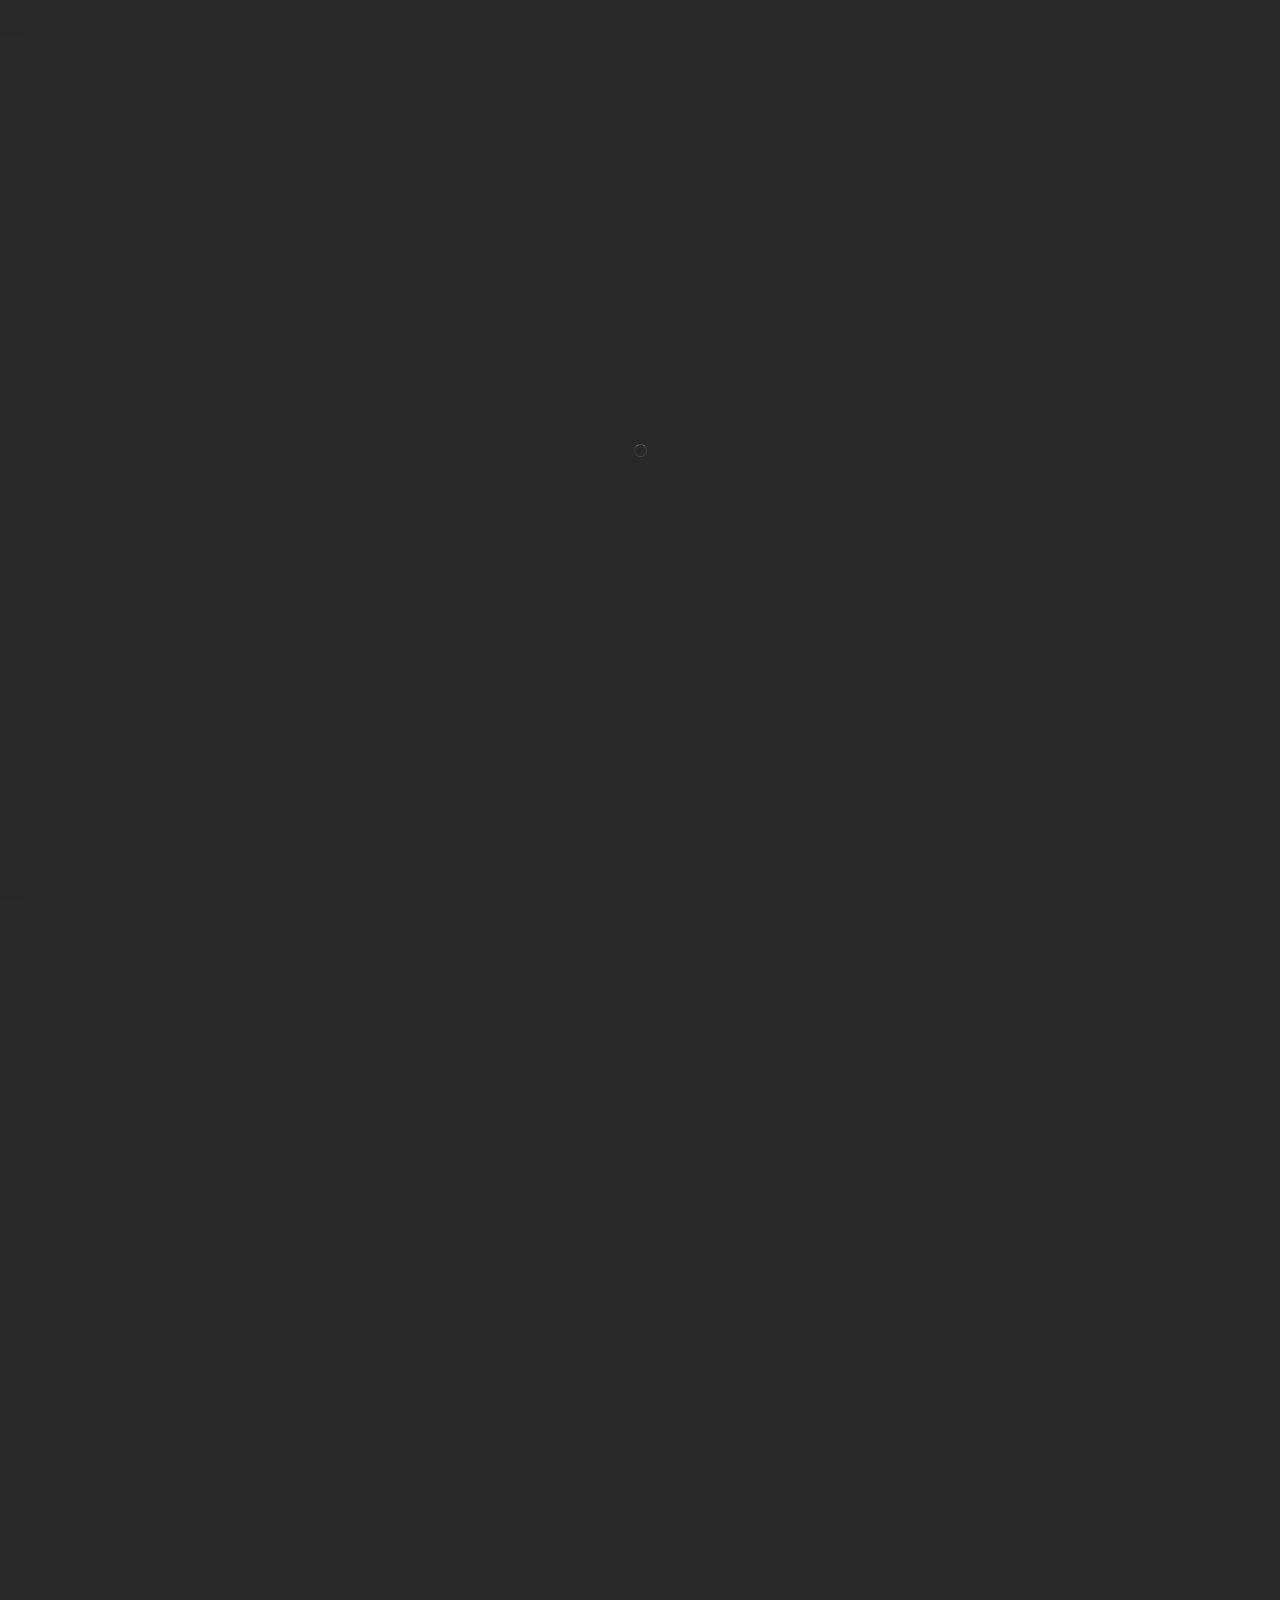
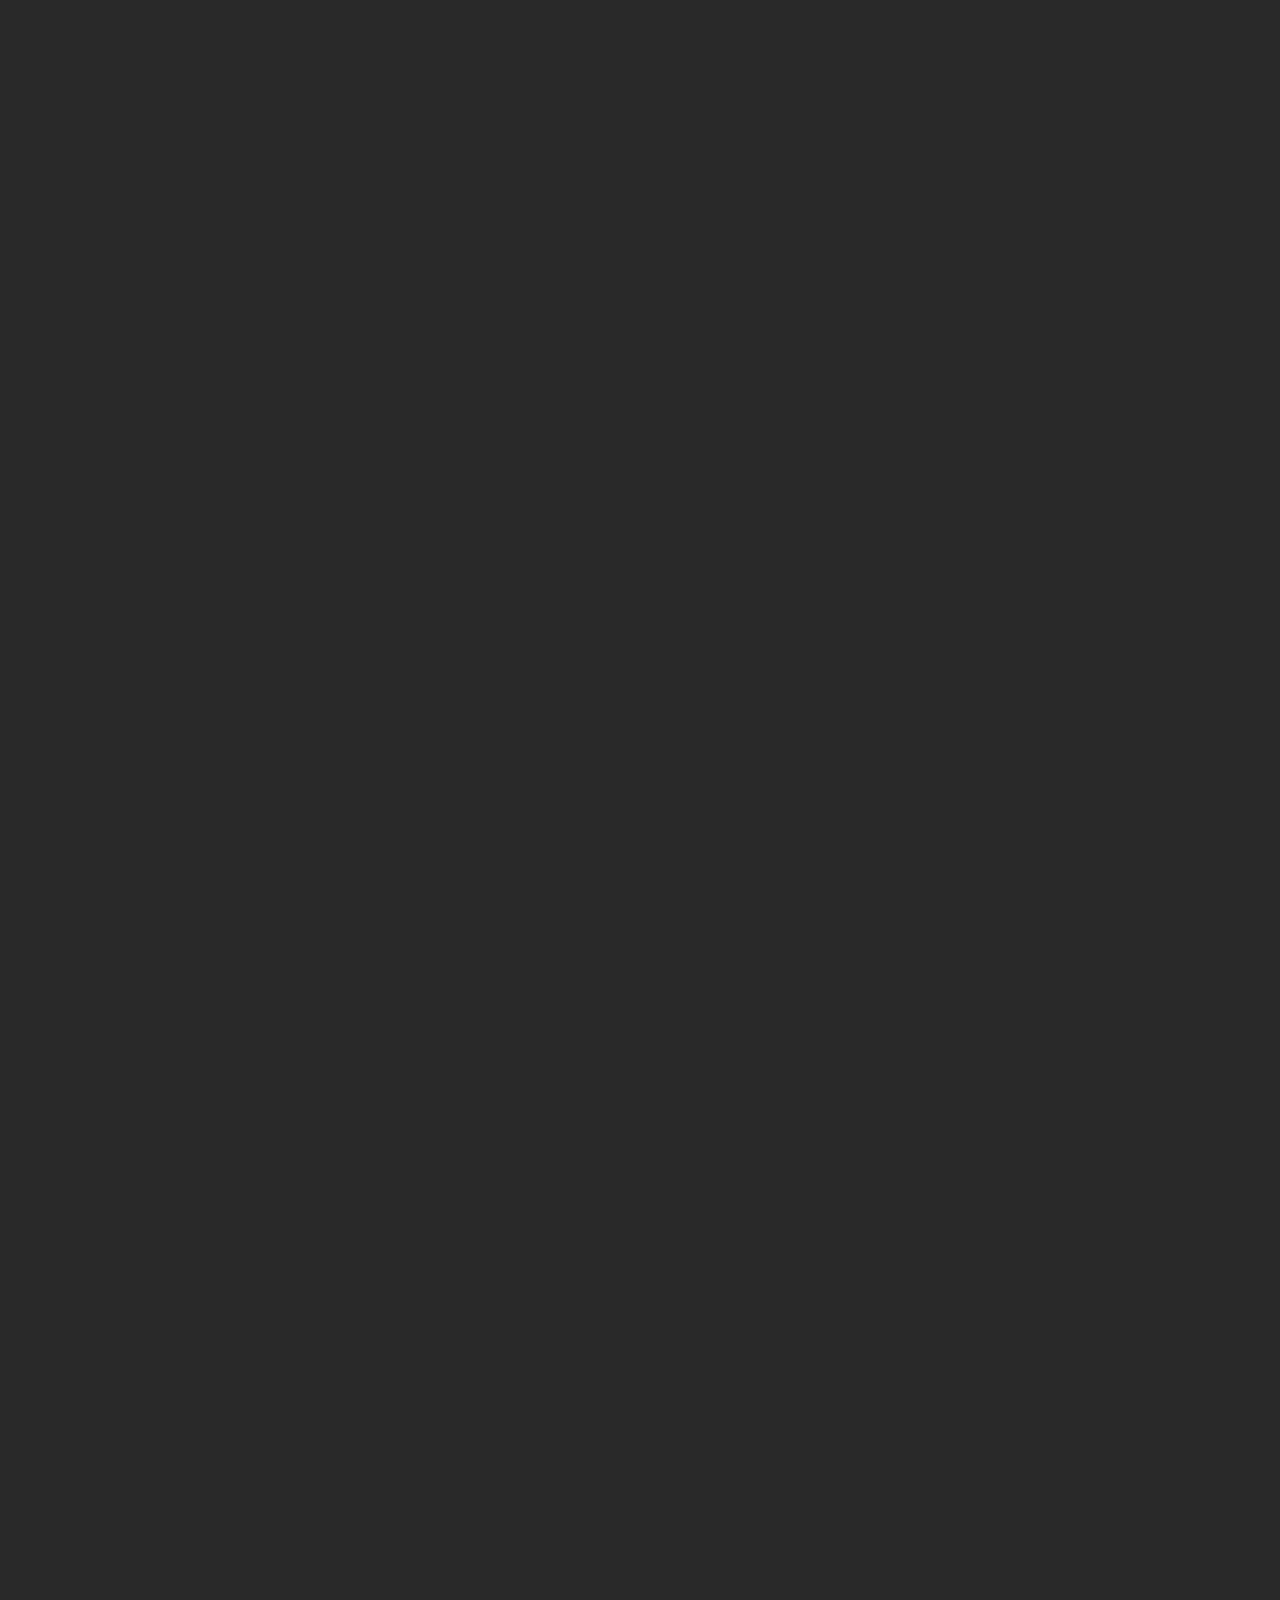
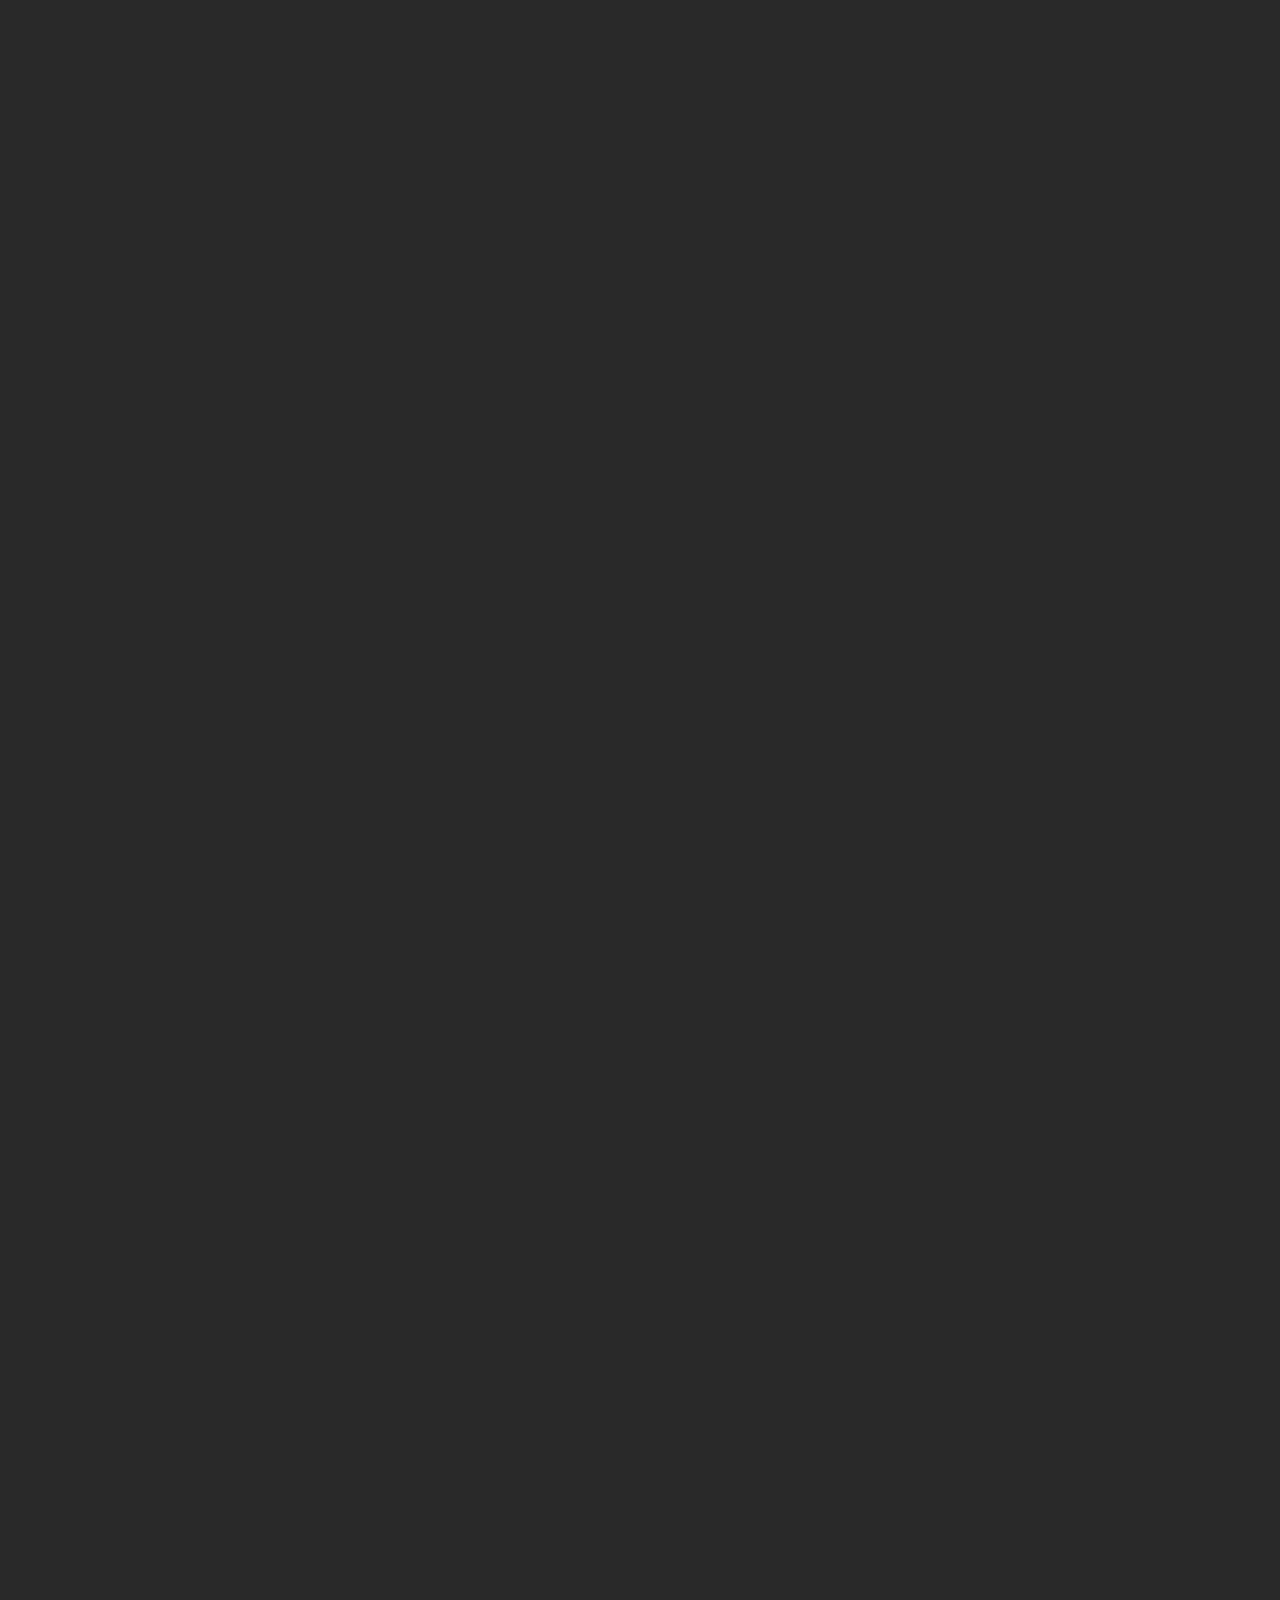
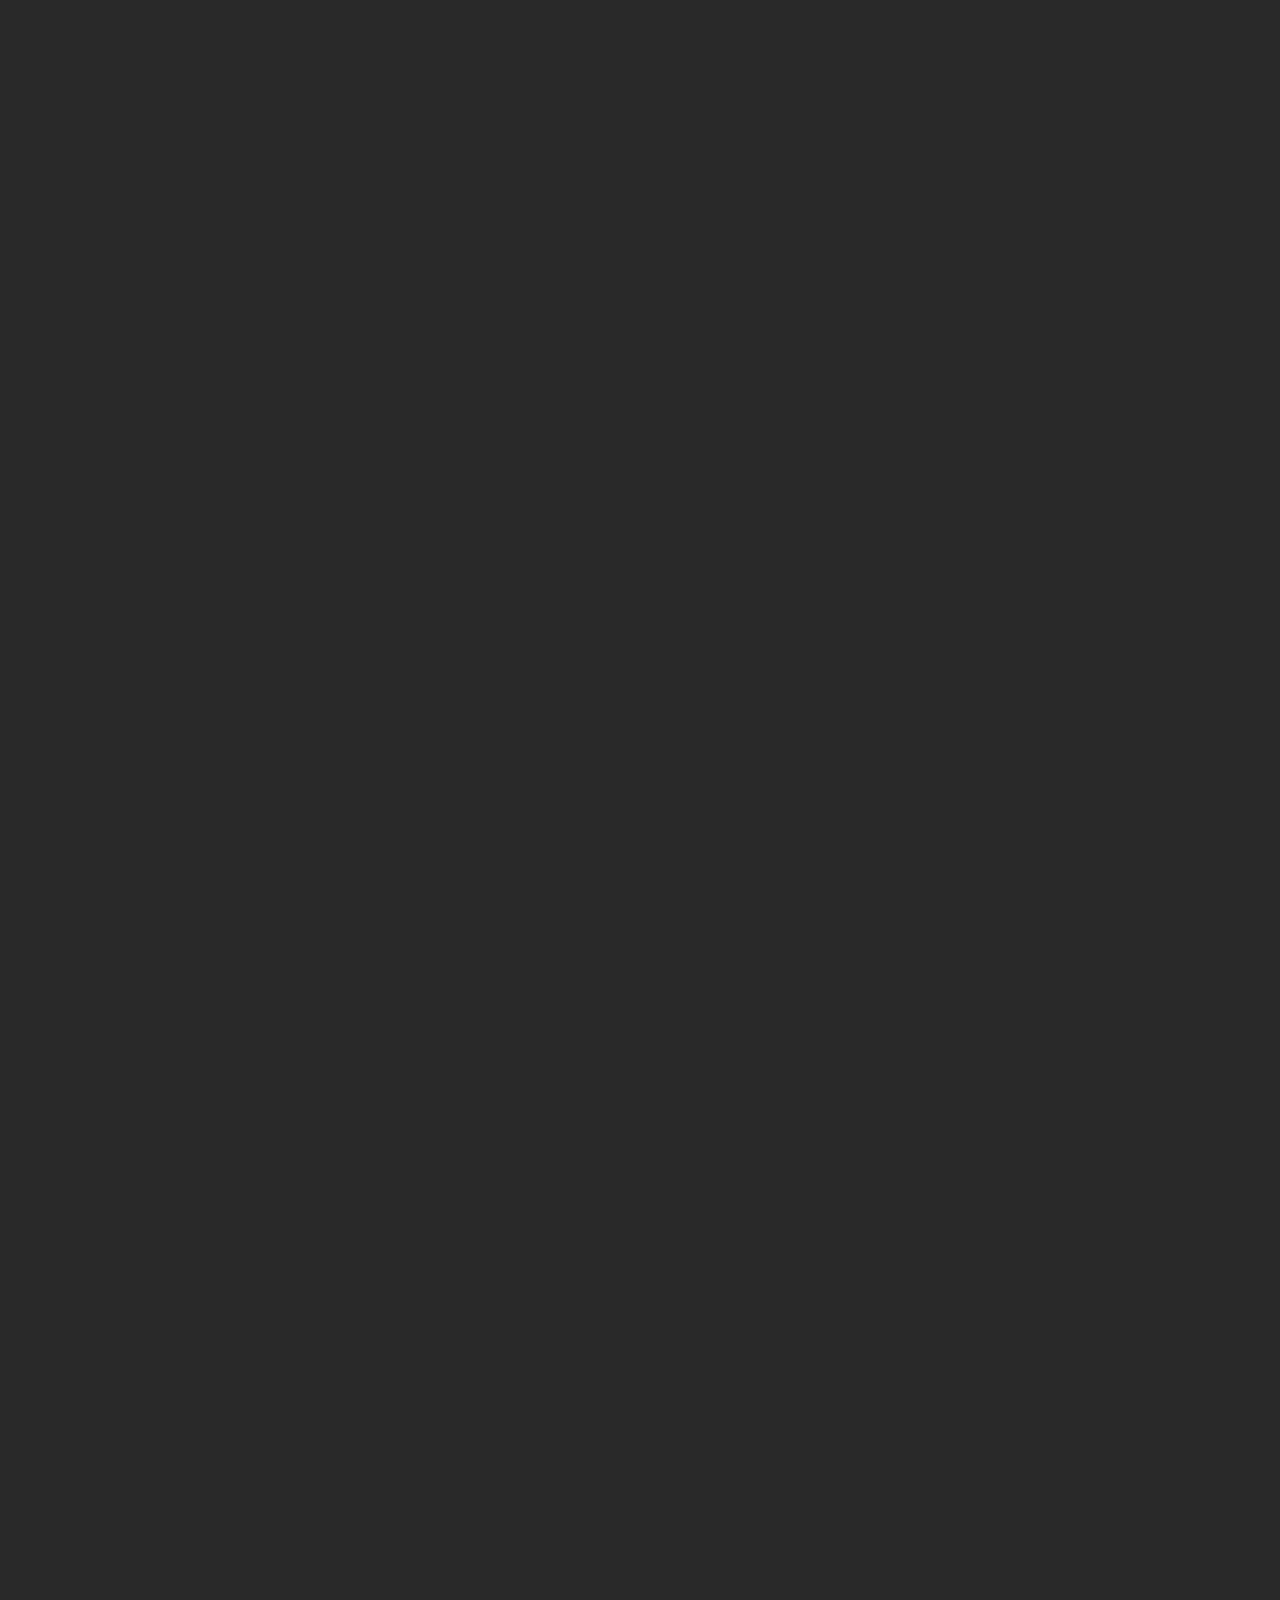
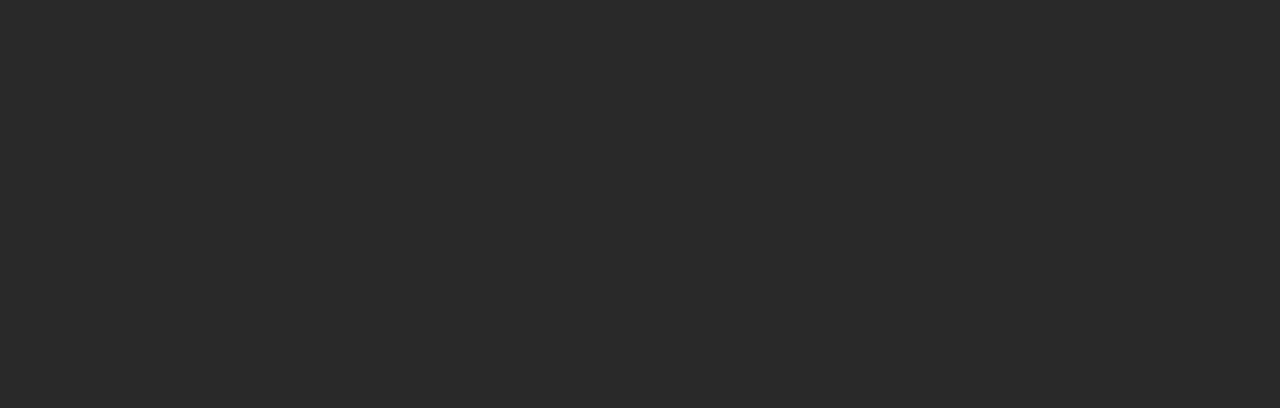
==== index.html @ 9ca5b8d8 "video_tabs" ====
<!DOCTYPE HTML>
<html lang="en">
    <head>
        <!--=============== basic  ===============-->
        <meta charset="UTF-8">
        <title>Restabook -   Responsive Restaurant / Cafe / Pub Template</title>
        <meta name="viewport" content="width=device-width, initial-scale=1.0, minimum-scale=1.0, maximum-scale=1.0, user-scalable=no">
        <meta name="robots" content="index, follow"/>
        <meta name="keywords" content=""/>
        <meta name="description" content=""/>
        <!--=============== css  ===============-->	
        <link type="text/css" rel="stylesheet" href="css/reset.css">
        <link type="text/css" rel="stylesheet" href="css/plugins.css">
        <link type="text/css" rel="stylesheet" href="css/style.css">
        <link type="text/css" rel="stylesheet" href="css/color.css">
        <!--=============== favicons ===============-->
        <link rel="shortcut icon" href="images/favicon.ico">
    </head>
    <body>
        <!-- lodaer  -->
        <div class="loader-wrap">
            <div class="loader-item">
                <div class="cd-loader-layer" data-frame="25">
                    <div class="loader-layer"></div>
                </div>
                <span class="loader"></span>
            </div>
        </div>
        <!-- loader end  -->
        <!-- main start  -->
        <div id="main">
            <!-- header  -->
            <header class="main-header">
                <!-- header-top  -->
                <div class="header-top">
                    <div class="container">
                        <div class="lang-wrap"><a href="#" class="act-lang">En</a><span>/</span><a href="#">Fr</a></div>
                        <div class="header-top_contacts"><a href="#"><span>Call now:</span> +489756412322</a><a href="#"><span>Write :</span> yourmail@domain.com</a></div>
                    </div>
                </div>
                <!--header-top end -->
                <!-- header-inner -->
                <div class="header-inner  fl-wrap">
                    <div class="container">
                        <div class="header-container fl-wrap">
                            <a href="index.html" class="logo-holder"><img src="images/logo.png" alt=""></a>
                            <div class="show-reserv_button show-rb"><span>Reservation</span> <i class="fal fa-bookmark"></i></div>
                            <div class="show-share-btn showshare htact"><i class="fal fa-bullhorn"></i> <span class="header-tooltip">Share</span></div>
                            <div class="show-cart sc_btn htact"><i class="fal fa-shopping-bag"></i><span class="show-cart_count">3</span><span class="header-tooltip">Your Cart</span></div>
                            <!-- nav-button-wrap-->
                            <div class="nav-button-wrap">
                                <div class="nav-button">
                                    <span></span><span></span><span></span>
                                </div>
                            </div>
                            <!-- nav-button-wrap end-->
                            <!--  navigation -->
                            <div class="nav-holder main-menu">
                                <nav>
                                    <ul>
                                        <li>
                                            <a href="index.html" class="act-link">Home</a>
                                        </li>
                                        <li>
                                            <a href="menu.html">Menu</a>
                                        </li>
                                        <li>
                                            <a href="coming-soon.html">Coming Soon</a>
                                        </li>
                                    </ul>
                                </nav>
                            </div>
                            <!-- navigation  end -->                        
                            <!-- header-cart_wrap  -->
                            <div class="header-cart_wrap novis_cart">
                                <div class="header-cart_title">Your Cart <span>4 items</span></div>
                                <div class="header-cart_wrap_container fl-wrap">
                                    <div class="box-widget-content">
                                        <div class="widget-posts fl-wrap">
                                            <ol>
                                                <li class="clearfix">
                                                    <a href="#"  class="widget-posts-img"><img src="images/menu/1.jpg" class="respimg" alt=""></a>
                                                    <div class="widget-posts-descr">
                                                        <a href="#" title="">Grilled Steaks</a>
                                                        <div class="widget-posts-descr_calc clearfix">1 <span>x</span> $45</div>
                                                    </div>
                                                    <div class="clear-cart_button"><i class="fal fa-times"></i></div>
                                                </li>
                                                <li class="clearfix">
                                                    <a href="#"  class="widget-posts-img"><img src="images/menu/2.jpg" class="respimg" alt=""></a>
                                                    <div class="widget-posts-descr">
                                                        <a href="#" title="">Cripsy Lobster & Shrimp Bites</a>
                                                        <div class="widget-posts-descr_calc clearfix">2 <span>x</span> $22</div>
                                                    </div>
                                                    <div class="clear-cart_button"><i class="fal fa-times"></i></div>
                                                </li>
                                                <li class="clearfix">
                                                    <a href="#"  class="widget-posts-img"><img src="images/menu/3.jpg" class="respimg" alt=""></a>
                                                    <div class="widget-posts-descr">
                                                        <a href="#" title="">Chicken tortilla soup</a>
                                                        <div class="widget-posts-descr_calc clearfix">1 <span>x</span> $37</div>
                                                    </div>
                                                    <div class="clear-cart_button"><i class="fal fa-times"></i></div>
                                                </li>
                                            </ol>
                                        </div>
                                    </div>
                                </div>
                                <div class="header-cart_wrap_total fl-wrap">
                                    <div class="header-cart_wrap_total_item">Subtotal : <span>$147</span></div>
                                </div>
                                <div class="header-cart_wrap_footer fl-wrap">
                                    <a href="cart.html"> View Cart</a>
                                    <a href="checkout.html">  Checkout</a>
                                </div>
                            </div>
                            <!-- header-cart_wrap end  -->
                            <!-- share-wrapper -->
                            <div class="share-wrapper isShare">
                                <div class="share-container fl-wrap"></div>
                            </div>
                            <!-- share-wrapper-end -->
                        </div>
                    </div>
                </div>
                <!-- header-inner end  -->
            </header>
            <!--header end -->	
            <!-- wrapper  -->	
            <div id="wrapper">
                <!-- hero-wrap-->	
                <div class="hero-wrap fl-wrap full-height" data-scrollax-parent="true">
                    <div class="bg par-elem "  data-bg="images/bg/2.jpg" data-scrollax="properties: { translateY: '30%' }"></div>
                    <div class="overlay"></div>
                    <div class="hero-title-wrap fl-wrap">
                        <div class="container">
                            <div class="hero-title">
                                <h4>Top Services and Premium Cuisine </h4>
                                <h2>Welcome to Restabook Restaurant</h2>
                                <a href="menu.html" class="hero_btn">Check out our Menu <i class="fal fa-long-arrow-right"></i></a>
                            </div>
                        </div>
                    </div>
                    <!--hero_promo-wrap-->
                    <div class="hero_promo-wrap bot-element2">
                        <div class="hero_promo-button">
                            <a href="https://www.youtube.com/watch?v=g7tzDP3oI2Y&t=28s" class="image-popup"><i class="fas fa-play"></i></a>
                        </div>
                        <div class="hero_promo-title">
                            <h4>View Promo Video</h4>
                        </div>
                    </div>
                    <!--hero_promo-wrap end--> 
                    <!--hero-social-->
                    <div class="hero-social">
                        <ul>
                            <li><a href="#" target="_blank"><i class="fab fa-facebook-f"></i></a></li>
                            <li><a href="#" target="_blank"><i class="fab fa-instagram"></i></a></li>
                            <li><a href="#" target="_blank"><i class="fab fa-twitter"></i></a></li>
                            <li><a href="#" target="_blank"><i class="fab fa-vk"></i></a></li>
                        </ul>
                    </div>
                    <!--hero-social end--> 
                    <!-- hero-bottom-container -->	
                    <div class="hero-bottom-container">
                        <div class="container">
                            <div class="scroll-down-wrap">
                                <div class="mousey">
                                    <div class="scroller"></div>
                                </div>
                                <span>Scroll down to Discover</span>
                            </div>
                            <a href="#sec2" class="sd_btn custom-scroll-link"><i class="fal fa-chevron-double-down"></i></a>
                        </div>
                    </div>
                    <!-- hero-bottom-container -->	
                    <div class="hero-dec_top"></div>
                    <div class="hero-dec_bottom"></div>
                    <div class="brush-dec"></div>
                </div>
                <!-- hero-wrap  end -->	
                <!-- content  -->	
                <div class="content">
                    <section class="hidden-section big-padding" data-scrollax-parent="true" id="sec2">
                        <div class="container">
                            <div class="row">
                                <div class="col-md-6">
                                    <div class="section-title text-align_left">
                                        <h4>Our story</h4>
                                        <h2>Few words about us</h2>
                                        <div class="dots-separator fl-wrap"><span></span></div>
                                    </div>
                                    <div class="text-block ">
                                        <p>Sed ut perspiciatis unde omnis iste natus error sit voluptatem accusantium doloremque laudantium totam aperiam. Eaque ipsa quae ab illo inventore veritatis et quasi architecto beatae vitae dicta sunt.
                                            Ut enim ad minima veniam, quis nostrum exercitationem ullam corporis suscipit laboriosam, nisi ut aliquid ex ea commodi consequatur.
                                        </p>
                                        <p> Quis autem vel eum iure reprehenderit qui in ea voluptate velit esse quam nihil molestiae consequatur.</p>
                                        <a href="menu.html" class="btn fl-btn">Explore Our Menu<i class="fal fa-long-arrow-right"></i></a>
                                    </div>
                                </div>
                                <div class="col-md-6">
                                    <div class="image-collge-wrap fl-wrap">
                                        <div class="main-iamge">
                                            <img src="images/all/3.jpg"   alt="">
                                        </div>
                                        <div class="images-collage-item" style="width:65%" data-position-left="68" data-position-top="-15" data-zindex="2" data-opacity="1.0"><img src="images/all/8.jpg" alt=""></div>
                                        <div class="images-collage-item col_par" style="width:120px" data-position-left="-23" data-position-top="-17" data-zindex="9" data-scrollax="properties: { translateY: '150px' }"><img src="images/cube.png" alt=""></div>
                                    </div>
                                </div>
                            </div>
                            <div class="section-dec sec-dec_top"></div>
                        <div class="wave-bg" data-scrollax="properties: { translateY: '-150px' }"></div>                            
                        </div>
                    </section>
                    <!--  section end  -->   
                    <!-- section   -->
                    <section class="column-section no-padding hidden-section" data-scrollax-parent="true" id="sec4">
                        <div class="column-wrap-bg left-wrap">
                            <div class="bg par-elem "  data-bg="images/bg/12.jpg" data-scrollax="properties: { translateY: '30%' }"></div>
                            <div class="overlay"></div>
                            <div class="quote-box">
                                <i class="fal fa-quote-right"></i>
                                <p>"Sed ut perspiciatis unde omnis iste natus error sit voluptatem accusantium doloremque laudantium, totam rem aperiam, eaque ipsa quae ab illo inventore veritatis et quasi accusantium."</p>
                                <div class="signature"><img src="images/signature.png" alt=""></div>
                                <h4>Kevin  Kowalsky - Restaurant’s cheaf</h4>
                            </div>
                        </div>
                        <div class="column-section-wrap dark-bg" >
                            <div class="container"  >
                                <div class="column-text">
                                    <div class="section-title">
                                        <h4>Call For Reservations</h4>
                                        <h2>Opening Hours</h2>
                                        <div class="dots-separator fl-wrap"><span></span></div>
                                    </div>
                                    <div class="work-time fl-wrap">
                                        <div class="row">
                                            <div class="col-sm-6">
                                                <h3>Sunday to Tuesday</h3>
                                                <div class="hours">
                                                    09:00<br>
                                                    22:00
                                                </div>
                                            </div>
                                            <div class="col-sm-6">
                                                <h3>Friday to Saturday</h3>
                                                <div class="hours">
                                                    11:00<br>
                                                    19:00
                                                </div>
                                            </div>
                                        </div>
                                    </div>
                                    <div class="clearfix"></div>
                                    <div class="bold-separator"><span></span></div>
                                    <div class="big-number"><a href="#">+7(111)123456789</a></div>
                                </div>
                            </div>
                            <div class="illustration_bg">
                                <div class="bg"  data-bg="images/bg/dec/7.png"></div>
                            </div>
                        </div>
                    </section>
                    <!-- section end -->
                    <!--  section    -->   
                    <section data-scrollax-parent="true">
                        <div class="container">
                            <div class="section-title">
                                <h4>Why people choose us</h4>
                                <h2>Prepare for first-class service</h2>
                                <div class="dots-separator fl-wrap"><span></span></div>
                            </div>
                            <div class="cards-wrap fl-wrap">
                                <div class="row">
                                    <!--card item --> 
                                    <div class="col-md-4">
                                        <div class="content-inner fl-wrap">
                                            <div class="content-front">
                                                <div class="cf-inner">
                                                    <div class="bg "  data-bg="images/services/1.jpg"></div>
                                                    <div class="overlay"></div>
                                                    <div class="inner">
                                                        <h2>Daily New Fresh Menus</h2>
                                                        <h4>Start eating better</h4>
                                                    </div>
                                                    <div class="serv-num">01.</div>
                                                </div>
                                            </div>
                                            <div class="content-back">
                                                <div class="cf-inner">
                                                    <div class="inner">
                                                        <div class="dec-icon">
                                                            <i class="fal fa-fish"></i>
                                                        </div>
                                                        <p>Lorem ipsum dolor sit amet, consectetur adipiscing elit. Maecenas in pulvinar neque. Nulla finibus lobortis pulvinar.</p>
                                                    </div>
                                                </div>
                                            </div>
                                        </div>
                                    </div>
                                    <!--card item end -->
                                    <!--card item --> 
                                    <div class="col-md-4">
                                        <div class="content-inner fl-wrap">
                                            <div class="content-front">
                                                <div class="cf-inner">
                                                    <div class="bg "  data-bg="images/services/2.jpg"></div>
                                                    <div class="overlay"></div>
                                                    <div class="inner">
                                                        <h2>Fresh Ingredient, Tasty Meals</h2>
                                                        <h4>Quality is the heart</h4>
                                                    </div>
                                                    <div class="serv-num">02.</div>
                                                </div>
                                            </div>
                                            <div class="content-back">
                                                <div class="cf-inner">
                                                    <div class="inner">
                                                        <div class="dec-icon">
                                                            <i class="fal fa-carrot"></i>
                                                        </div>
                                                        <p>Lorem ipsum dolor sit amet, consectetur adipiscing elit. Maecenas in pulvinar neque. Nulla finibus lobortis pulvinar.</p>
                                                    </div>
                                                </div>
                                            </div>
                                        </div>
                                    </div>
                                    <!--card item end -->
                                    <!--card item --> 
                                    <div class="col-md-4">
                                        <div class="content-inner fl-wrap">
                                            <div class="content-front">
                                                <div class="cf-inner">
                                                    <div class="bg "  data-bg="images/services/3.jpg"></div>
                                                    <div class="overlay"></div>
                                                    <div class="inner">
                                                        <h2>Creative & Talented Chefs</h2>
                                                        <h4>Hot & ready to serve</h4>
                                                    </div>
                                                    <div class="serv-num">03.</div>
                                                </div>
                                            </div>
                                            <div class="content-back">
                                                <div class="cf-inner">
                                                    <div class="inner">
                                                        <div class="dec-icon">
                                                            <i class="fal fa-utensils-alt"></i>
                                                        </div>
                                                        <p>Lorem ipsum dolor sit amet, consectetur adipiscing elit. Maecenas in pulvinar neque. Nulla finibus lobortis pulvinar.</p>
                                                    </div>
                                                </div>
                                            </div>
                                        </div>
                                    </div>
                                    <!--card item end -->                                                 
                                </div>
                                <div class="section-dec sec-dec_top"></div>
                                <div class="section-dec sec-dec_bottom"></div>
                            </div>
                            <a href="about.html" class="btn fl-btn border-btn">Read More About us <i class="fal fa-long-arrow-right"></i></a>
                            <div class="images-collage-item col_par" style="width:120px" data-position-left="83" data-position-top="87" data-zindex="1" data-scrollax="properties: { translateY: '150px' }"><img src="images/cube.png" alt=""></div>
                        </div>
                        <div class="section-bg">
                            <div class="bg"  data-bg="images/bg/dec/section-bg.png"></div>
                        </div>
                    </section>
                    <!--  section end  --> 
                    <!--  section  -->
                    <section class="parallax-section dark-bg hidden-section" data-scrollax-parent="true">
                        <div class="brush-dec2"></div>
                        <div class="brush-dec"></div>
                        <div class="bg par-elem bg_tabs"  data-bg="images/bg/4.jpg" data-scrollax="properties: { translateY: '30%' }"></div>
                        <div class="cd-tabs-layer" data-frame="10">
                            <div class="tabs-layer"></div>
                        </div>
                        <div class="overlay op7"></div>
                        <div class="container">
                            <div class="section-title">
                                <h4>Special menu offers.</h4>
                                <h2>Enjoy Restaurants Specialties</h2>
                                <div class="dots-separator fl-wrap"><span></span></div>
                            </div>
                            <!--  hero-menu_header  end-->
                            <div class="hero-menu tabs-act fl-wrap">
                                <div class="row">
                                    <!--  hero-menu_header-->
                                    <div class="col-md-3">
                                        <div class="hero-menu_header fl-wrap">
                                            <ul class="tabs-menu     no-list-style change_bg">
                                                <li class="lih current"><a href="lih" data-bgtab="images/bg/4.jpg"><span>01.</span>Main dishes</a></li>
                                                <li><a href="lih" data-bgtab="images/bg/6.jpg"><span>02.</span>Starter</a></li>
                                                <li><a href="lih" data-bgtab="images/bg/7.jpg"><span>03.</span>Desserts</a></li>
                                                <li><a href="lih" data-bgtab="images/bg/5.jpg"><span>04.</span>Sea Food</a></li>
                                                <li><a href="lih" data-bgtab="images/bg/9.jpg"><span>05.</span>Drinks</a></li>
                                            </ul>
                                        </div>
                                    </div>
                                    <!--  hero-menu_header  end-->
                                    <!--  hero-menu_content   -->
                                    <div class="col-md-9">
                                        <div class="hero-menu_content fl-wrap">
                                            <div class="tabs-container">
                                                <div class="tab">
                                                    <!--tab -->
                                                    <div id="tab-1" class="tab-content first-tab">
                                                        <!-- header-menu-item-->
                                                        <div class="hero-menu-item">
                                                            <div class="hero-menu-item-title fl-wrap">
                                                                <h6><span>01.</span>Soft shell crab</h6>
                                                                <div class="hmi-dec"></div>
                                                                <span class="hero-menu-item-price">$29</span>
                                                            </div>
                                                            <div class="hero-menu-item-details">
                                                                <p>Granny help you treat yourself with a different meal everyday</p>
                                                            </div>
                                                        </div>
                                                        <!-- header-menu-item end-->
                                                        <!-- header-menu-item-->
                                                        <div class="hero-menu-item">
                                                            <div class="hero-menu-item-title fl-wrap">
                                                                <h6><span>02.</span>Miso chicken</h6>
                                                                <div class="hmi-dec"></div>
                                                                <span class="hero-menu-item-price">$19</span>
                                                            </div>
                                                            <div class="hero-menu-item-details">
                                                                <p>Etiam tempus felis eros, id lobortis turpis</p>
                                                            </div>
                                                        </div>
                                                        <!-- header-menu-item end-->                                                         
                                                        <!-- header-menu-item-->
                                                        <div class="hero-menu-item">
                                                            <div class="hero-menu-item-title fl-wrap">
                                                                <h6><span>03.</span>Fish pie</h6>
                                                                <div class="hmi-dec"></div>
                                                                <span class="hero-menu-item-price">$12</span>
                                                            </div>
                                                            <div class="hero-menu-item-details">
                                                                <p>usce tempus tempus maximus volutpat</p>
                                                            </div>
                                                        </div>
                                                        <!-- header-menu-item end-->                                                         
                                                        <!-- header-menu-item-->
                                                        <div class="hero-menu-item">
                                                            <div class="hero-menu-item-title fl-wrap">
                                                                <h6><span>04.</span>Salmon riverland</h6>
                                                                <div class="hmi-dec"></div>
                                                                <span class="hero-menu-item-price">$105</span>
                                                            </div>
                                                            <div class="hero-menu-item-details">
                                                                <p>Fusce a tellus tellus. Praesent neque arcu, efficitur sit amet</p>
                                                            </div>
                                                        </div>
                                                        <!-- header-menu-item end-->                                                         
                                                    </div>
                                                    <!--tab end -->
                                                    <!--tab 2-->
                                                    <div class="tab">
                                                        <div id="tab-2" class="tab-content">
                                                            <!-- header-menu-item-->
                                                            <div class="hero-menu-item">
                                                                <div class="hero-menu-item-title fl-wrap">
                                                                    <h6><span>01.</span>Fried Potatoes</h6>
                                                                    <div class="hmi-dec"></div>
                                                                    <span class="hero-menu-item-price">$29</span>
                                                                </div>
                                                                <div class="hero-menu-item-details">
                                                                    <p>Granny help you treat yourself with a different meal everyday</p>
                                                                </div>
                                                            </div>
                                                            <!-- header-menu-item end-->
                                                            <!-- header-menu-item-->
                                                            <div class="hero-menu-item">
                                                                <div class="hero-menu-item-title fl-wrap">
                                                                    <h6><span>02.</span>Doner Burger</h6>
                                                                    <div class="hmi-dec"></div>
                                                                    <span class="hero-menu-item-price">$19</span>
                                                                </div>
                                                                <div class="hero-menu-item-details">
                                                                    <p>Etiam tempus felis eros, id lobortis turpis</p>
                                                                </div>
                                                            </div>
                                                            <!-- header-menu-item end-->                                                         
                                                            <!-- header-menu-item-->
                                                            <div class="hero-menu-item">
                                                                <div class="hero-menu-item-title fl-wrap">
                                                                    <h6><span>03.</span>Steak Filet</h6>
                                                                    <div class="hmi-dec"></div>
                                                                    <span class="hero-menu-item-price">$12</span>
                                                                </div>
                                                                <div class="hero-menu-item-details">
                                                                    <p>usce tempus tempus maximus volutpat</p>
                                                                </div>
                                                            </div>
                                                            <!-- header-menu-item end-->                                                         
                                                            <!-- header-menu-item-->
                                                            <div class="hero-menu-item">
                                                                <div class="hero-menu-item-title fl-wrap">
                                                                    <h6><span>04.</span>Cayenne Shrimp</h6>
                                                                    <div class="hmi-dec"></div>
                                                                    <span class="hero-menu-item-price">$37</span>
                                                                </div>
                                                                <div class="hero-menu-item-details">
                                                                    <p>usce tempus tempus maximus volutpat</p>
                                                                </div>
                                                            </div>
                                                            <!-- header-menu-item end-->                                                          
                                                        </div>
                                                    </div>
                                                    <!--tab end -->
                                                    <!--tab 3-->
                                                    <div class="tab">
                                                        <div id="tab-3" class="tab-content">
                                                            <!-- header-menu-item-->
                                                            <div class="hero-menu-item">
                                                                <div class="hero-menu-item-title fl-wrap">
                                                                    <h6><span>01.</span>Soft shell crab</h6>
                                                                    <div class="hmi-dec"></div>
                                                                    <span class="hero-menu-item-price">$29</span>
                                                                </div>
                                                                <div class="hero-menu-item-details">
                                                                    <p>Granny help you treat yourself with a different meal everyday</p>
                                                                </div>
                                                            </div>
                                                            <!-- header-menu-item end-->
                                                            <!-- header-menu-item-->
                                                            <div class="hero-menu-item">
                                                                <div class="hero-menu-item-title fl-wrap">
                                                                    <h6><span>02.</span>Tarte Tatin</h6>
                                                                    <div class="hmi-dec"></div>
                                                                    <span class="hero-menu-item-price">$25</span>
                                                                </div>
                                                                <div class="hero-menu-item-details">
                                                                    <p>Etiam tempus felis eros, id lobortis turpis</p>
                                                                </div>
                                                            </div>
                                                            <!-- header-menu-item end-->                                                         
                                                            <!-- header-menu-item-->
                                                            <div class="hero-menu-item">
                                                                <div class="hero-menu-item-title fl-wrap">
                                                                    <h6><span>03.</span>Creme Brulee</h6>
                                                                    <div class="hmi-dec"></div>
                                                                    <span class="hero-menu-item-price">$64</span>
                                                                </div>
                                                                <div class="hero-menu-item-details">
                                                                    <p>usce tempus tempus maximus volutpat</p>
                                                                </div>
                                                            </div>
                                                            <!-- header-menu-item end-->                                                         
                                                            <!-- header-menu-item-->
                                                            <div class="hero-menu-item">
                                                                <div class="hero-menu-item-title fl-wrap">
                                                                    <h6><span>04.</span>Lemon Meringue</h6>
                                                                    <div class="hmi-dec"></div>
                                                                    <span class="hero-menu-item-price">$12</span>
                                                                </div>
                                                                <div class="hero-menu-item-details">
                                                                    <p>usce tempus tempus maximus volutpat</p>
                                                                </div>
                                                            </div>
                                                            <!-- header-menu-item end-->                                                          
                                                        </div>
                                                    </div>
                                                    <!--tab end -->                                                    
                                                    <!--tab 4-->
                                                    <div class="tab">
                                                        <div id="tab-4" class="tab-content">
                                                            <!-- header-menu-item-->
                                                            <div class="hero-menu-item">
                                                                <div class="hero-menu-item-title fl-wrap">
                                                                    <h6><span>01.</span> Lobster with melted mozarella</h6>
                                                                    <div class="hmi-dec"></div>
                                                                    <span class="hero-menu-item-price">$156</span>
                                                                </div>
                                                                <div class="hero-menu-item-details">
                                                                    <p>Granny help you treat yourself with a different meal everyday</p>
                                                                </div>
                                                            </div>
                                                            <!-- header-menu-item end-->
                                                            <!-- header-menu-item-->
                                                            <div class="hero-menu-item">
                                                                <div class="hero-menu-item-title fl-wrap">
                                                                    <h6><span>02.</span> Butterfly fried shrimps platter</h6>
                                                                    <div class="hmi-dec"></div>
                                                                    <span class="hero-menu-item-price">$98</span>
                                                                </div>
                                                                <div class="hero-menu-item-details">
                                                                    <p>Etiam tempus felis eros, id lobortis turpis</p>
                                                                </div>
                                                            </div>
                                                            <!-- header-menu-item end-->                                                         
                                                        </div>
                                                    </div>
                                                    <!--tab end -->                                                     
                                                    <!--tab 5-->
                                                    <div class="tab">
                                                        <div id="tab-5" class="tab-content">
                                                            <!-- header-menu-item-->
                                                            <div class="hero-menu-item">
                                                                <div class="hero-menu-item-title fl-wrap">
                                                                    <h6><span>01.</span>Kiwi Coctail</h6>
                                                                    <div class="hmi-dec"></div>
                                                                    <span class="hero-menu-item-price">$12</span>
                                                                </div>
                                                                <div class="hero-menu-item-details">
                                                                    <p>Granny help you treat yourself with a different meal everyday</p>
                                                                </div>
                                                            </div>
                                                            <!-- header-menu-item end-->
                                                            <!-- header-menu-item-->
                                                            <div class="hero-menu-item">
                                                                <div class="hero-menu-item-title fl-wrap">
                                                                    <h6><span>02.</span>Summer Beer</h6>
                                                                    <div class="hmi-dec"></div>
                                                                    <span class="hero-menu-item-price">$21</span>
                                                                </div>
                                                                <div class="hero-menu-item-details">
                                                                    <p>Etiam tempus felis eros, id lobortis turpis</p>
                                                                </div>
                                                            </div>
                                                            <!-- header-menu-item end-->                                                         
                                                            <!-- header-menu-item-->
                                                            <div class="hero-menu-item">
                                                                <div class="hero-menu-item-title fl-wrap">
                                                                    <h6><span>03.</span>Red Mojitos</h6>
                                                                    <div class="hmi-dec"></div>
                                                                    <span class="hero-menu-item-price">$17</span>
                                                                </div>
                                                                <div class="hero-menu-item-details">
                                                                    <p>usce tempus tempus maximus volutpat</p>
                                                                </div>
                                                            </div>
                                                            <!-- header-menu-item end-->                                                         
                                                            <!-- header-menu-item-->
                                                            <div class="hero-menu-item">
                                                                <div class="hero-menu-item-title fl-wrap">
                                                                    <h6><span>04.</span>Cabernet Sauvignon</h6>
                                                                    <div class="hmi-dec"></div>
                                                                    <span class="hero-menu-item-price">$40</span>
                                                                </div>
                                                                <div class="hero-menu-item-details">
                                                                    <p>usce tempus tempus maximus volutpat</p>
                                                                </div>
                                                            </div>
                                                            <!-- header-menu-item end-->                                                         
                                                        </div>
                                                    </div>
                                                    <!--tab end -->                                                    
                                                </div>
                                                <!--tabs end -->
                                            </div>
                                        </div>
                                    </div>
                                    <!--  hero-menu_content end  -->
                                    <div class="clearfix"></div>
                                    <a href="menu.html" class="hero_btn" style="margin-left:30px;">View Full Menu <i class="fal fa-long-arrow-right"></i></a>
                                    <a href="#" class="pdf-link">Dowload PDF</a>
                                </div>
                            </div>
                            <!--  hero-menu  end-->
                        </div>
                    </section>
                    <!--  section  end-->
                    <section data-scrollax-parent="true">
                        <div class="container">
                            <div class="section-title">
                                <h4>Our awesome team</h4>
                                <h2>Met Our Chefs</h2>
                                <div class="dots-separator fl-wrap"><span></span></div>
                            </div>
                            <div class="about-wrap  fl-wrap">
                                <div class="row">
                                    <div class="col-md-4">
                                        <!-- team-item -->
                                        <div class="team-box">
                                            <div class="team-photo">
                                                <img src="images/team/1.jpg" alt="" class="respimg">
                                                <div class="overlay"></div>
                                                <div class="team-social">
                                                    <span class="ts_title">Follow</span>
                                                    <ul class="no-list-style">
                                                        <li><a href="#" target="_blank"><i class="fab fa-facebook-f"></i></a></li>
                                                        <li><a href="#" target="_blank"><i class="fab fa-twitter"></i></a></li>
                                                        <li><a href="#" target="_blank"><i class="fab fa-instagram"></i></a></li>
                                                        <li><a href="#" target="_blank"><i class="fab fa-vk"></i></a></li>
                                                    </ul>
                                                </div>
                                            </div>
                                            <div class="team-info fl-wrap">
                                                <h3> Kevin  Gray </h3>
                                                <h4>Master chef in New York</h4>
                                                <p>Lorem ipsum dolor sit amet, consectetur adipiscing elit, sed do eiusmod tempor incididunt ut labore et dolore magna aliqua.  </p>
                                            </div>
                                        </div>
                                    </div>
                                    <!-- team-item  end-->
                                    <!-- team-item -->
                                    <div class="col-md-4">
                                        <div class="team-box">
                                            <div class="team-photo">
                                                <img src="images/team/2.jpg" alt="" class="respimg">
                                                <div class="overlay"></div>
                                                <div class="team-social">
                                                    <span class="ts_title">Follow</span>
                                                    <ul class="no-list-style">
                                                        <li><a href="#" target="_blank"><i class="fab fa-facebook-f"></i></a></li>
                                                        <li><a href="#" target="_blank"><i class="fab fa-twitter"></i></a></li>
                                                        <li><a href="#" target="_blank"><i class="fab fa-instagram"></i></a></li>
                                                        <li><a href="#" target="_blank"><i class="fab fa-vk"></i></a></li>
                                                    </ul>
                                                </div>
                                            </div>
                                            <div class="team-info fl-wrap">
                                                <h3> Austin Evon </h3>
                                                <h4>Master chef in Florida</h4>
                                                <p>Lorem ipsum dolor sit amet, consectetur adipiscing elit, sed do eiusmod tempor incididunt ut labore et dolore magna aliqua.  </p>
                                            </div>
                                        </div>
                                    </div>
                                    <!-- team-item end  -->
                                    <!-- team-item -->
                                    <div class="col-md-4">
                                        <div class="team-box">
                                            <div class="team-photo">
                                                <img src="images/team/3.jpg" alt="" class="respimg">
                                                <div class="overlay"></div>
                                                <div class="team-social">
                                                    <span class="ts_title">Follow</span>
                                                    <ul class="no-list-style">
                                                        <li><a href="#" target="_blank"><i class="fab fa-facebook-f"></i></a></li>
                                                        <li><a href="#" target="_blank"><i class="fab fa-twitter"></i></a></li>
                                                        <li><a href="#" target="_blank"><i class="fab fa-instagram"></i></a></li>
                                                        <li><a href="#" target="_blank"><i class="fab fa-vk"></i></a></li>
                                                    </ul>
                                                </div>
                                            </div>
                                            <div class="team-info fl-wrap">
                                                <h3> Taylor Roberts </h3>
                                                <h4>Master chef in Maiami</h4>
                                                <p>Lorem ipsum dolor sit amet, consectetur adipiscing elit, sed do eiusmod tempor incididunt ut labore et dolore magna aliqua.  </p>
                                            </div>
                                        </div>
                                    </div>
                                    <!-- team-item end  -->
                                    <div class="col-md-8">
                                        <div class="align-text-block">
                                            <h4>Want to cook something tasty? Read our best recipes.</h4>
                                            <a href="blog.html" class="btn">Recipes Book <i class="fal fa-long-arrow-right"></i></a>
                                        </div>
                                    </div>
                                </div>
                                <div class="section-dec sec-dec_top"></div>
                            </div>
                            <div class="wave-bg wave-bg_right " data-scrollax="properties: { translateY: '-150px' }"></div>
                        </div>
                    </section>
                    <!-- section end  --> 
                    <!-- section   -->
                    <section class="column-section no-padding hidden-section" data-scrollax-parent="true">
                        <div class="column-wrap-bg right-wrap">
                            <div class="bg par-elem "  data-bg="images/bg/10.jpg" data-scrollax="properties: { translateY: '30%' }"></div>
                            <div class="overlay"></div>
                            <div class="column-wrap-bg-text">
                                <h3>Our Store</h3>
                                <h4>Want to order food home? Visit our online store.</h4>
                                <a href="about.html" class="btn">Buy online <i class="fal fa-long-arrow-right"></i></a>
                            </div>
                        </div>
                        <div class="column-section-wrap left-column-section dark-bg" >
                            <div class="container"  >
                                <div class="column-text">
                                    <div class="section-title">
                                        <h4>Book a table</h4>
                                        <h2>Upcoming  Events</h2>
                                        <div class="dots-separator fl-wrap"><span></span></div>
                                    </div>
                                    <!-- events-carousel-wrap -->
                                    <div class="events-carousel-wrap fl-wrap">
                                        <div class="events-carousel fl-wrap">
                                            <div class="swiper-container">
                                                <div class="swiper-wrapper">
                                                    <!-- swiper-slide -->
                                                    <div class="swiper-slide">
                                                        <div class="event-carousel-item">
                                                            <h4>Jazz Band Live Event</h4>
                                                            <span class="event-date">25 may 2020</span>
                                                            <p>Sed ut perspiciatis unde omnis iste natus error sit voluptatem accusantium doloremque laudantium totam aperiam. </p>
                                                        </div>
                                                    </div>
                                                    <!-- swiper-slide end -->
                                                    <!-- swiper-slide -->
                                                    <div class="swiper-slide">
                                                        <div class="event-carousel-item">
                                                            <h4>Wine and Steak Day</h4>
                                                            <span class="event-date">19 June 2020</span>
                                                            <p>In ut odio libero, at vulputate urna. Nulla tristique mi a massa convallis cursus. Nulla eu mi magna. Etiam suscipit   gravida. </p>
                                                        </div>
                                                    </div>
                                                    <!-- swiper-slide end -->
                                                    <!-- swiper-slide -->
                                                    <div class="swiper-slide">
                                                        <div class="event-carousel-item">
                                                            <h4>Freedom Day Celebration</h4>
                                                            <span class="event-date">14 October 2020</span>
                                                            <p>Lorem Ipsum generators on the Internet king this the first true generator laudantium totam aperiam. </p>
                                                        </div>
                                                    </div>
                                                    <!-- swiper-slide end -->                                                        
                                                </div>
                                            </div>
                                        </div>
                                        <div class="ec-button ec-button-prev"><i class="fas fa-caret-left"></i></div>
                                        <div class="ec-button ec-button-next"><i class="fas fa-caret-right"></i></div>
                                    </div>
                                    <div class="clearfix"></div>
                                    <div class="bold-separator"><span></span></div>
                                    <!-- events-carousel-wrap end -->
                                    <a href="#" class="hero_btn no-align show-rb">Book Table Now<i class="fal fa-long-arrow-right"></i></a>
                                </div>
                            </div>
                            <div class="illustration_bg">
                                <div class="bg"  data-bg="images/bg/dec/6.png"></div>
                            </div>
                        </div>
                    </section>
                    <!-- section end  --> 
                    <!-- section   -->                        
                    <section>
                        <div class="brush-dec2 brush-dec_bottom"></div>
                        <div class="container">
                            <div class="section-title">
                                <h4>What said about us</h4>
                                <h2>Customer Reviews</h2>
                                <div class="dots-separator fl-wrap"><span></span></div>
                            </div>
                        </div>
                        <div class="clearfix"></div>
                        <div class="testimonilas-carousel-wrap fl-wrap">
                            <div class="tc-button tc-button-next"><i class="fas fa-caret-right"></i></div>
                            <div class="tc-button tc-button-prev"><i class="fas fa-caret-left"></i></div>
                            <div class="testimonilas-carousel">
                                <div class="swiper-container">
                                    <div class="swiper-wrapper">
                                        <!--testi-item-->
                                        <div class="swiper-slide">
                                            <div class="testi-item fl-wrap">
                                                <div class="testi-avatar"><img src="images/avatar/2.jpg" alt=""></div>
                                                <div class="testimonilas-text fl-wrap">
                                                    <h3>Andy Dimasky</h3>
                                                    <div class="star-rating" data-starrating="5"> </div>
                                                    <p>"Vestibulum orci felis, ullamcorper non condimentum non, ultrices ac nunc. Mauris non ligula suscipit, vulputate mi accumsan, dapibus felis. Nullam sed sapien dui. Nulla auctor sit amet sem non porta. "</p>
                                                    <span class="testi-number">01.</span>
                                                </div>
                                            </div>
                                        </div>
                                        <!--testi-item end-->
                                        <!--testi-item-->
                                        <div class="swiper-slide">
                                            <div class="testi-item fl-wrap">
                                                <div class="testi-avatar"><img src="images/avatar/3.jpg" alt=""></div>
                                                <div class="testimonilas-text fl-wrap">
                                                    <h3>Frank Dellov</h3>
                                                    <div class="star-rating" data-starrating="4"> </div>
                                                    <p>"Vestibulum orci felis, ullamcorper non condimentum non, ultrices ac nunc. Mauris non ligula suscipit, vulputate mi accumsan, dapibus felis. Nullam sed sapien dui. Nulla auctor sit amet sem non porta. "</p>
                                                    <span class="testi-number">02.</span>
                                                </div>
                                            </div>
                                        </div>
                                        <!--testi-item end-->
                                        <!--testi-item-->
                                        <div class="swiper-slide">
                                            <div class="testi-item fl-wrap">
                                                <div class="testi-avatar"><img src="images/avatar/4.jpg" alt=""></div>
                                                <div class="testimonilas-text fl-wrap">
                                                    <h3>Centa Simpson</h3>
                                                    <div class="star-rating" data-starrating="5"> </div>
                                                    <p>"Vestibulum orci felis, ullamcorper non condimentum non, ultrices ac nunc. Mauris non ligula suscipit, vulputate mi accumsan, dapibus felis. Nullam sed sapien dui. Nulla auctor sit amet sem non porta. "</p>
                                                    <span class="testi-number">03.</span>
                                                </div>
                                            </div>
                                        </div>
                                        <!--testi-item end-->
                                        <!--testi-item-->
                                        <div class="swiper-slide">
                                            <div class="testi-item fl-wrap">
                                                <div class="testi-avatar"><img src="images/avatar/5.jpg" alt=""></div>
                                                <div class="testimonilas-text fl-wrap">
                                                    <h3>Nicolo Svensky</h3>
                                                    <div class="star-rating" data-starrating="5"> </div>
                                                    <p>"Vestibulum orci felis, ullamcorper non condimentum non, ultrices ac nunc. Mauris non ligula suscipit, vulputate mi accumsan, dapibus felis. Nullam sed sapien dui. Nulla auctor sit amet sem non porta. "</p>
                                                    <span class="testi-number">04.</span>
                                                </div>
                                            </div>
                                        </div>
                                        <!--testi-item end-->
                                    </div>
                                </div>
                            </div>
                            <div class="tc-pagination"></div>
                        </div>
                    </section>
                    <!-- section end  --> 
                </div>
                <!-- content end  -->
                <!-- footer -->
                <div class="height-emulator fl-wrap"></div>
                <footer class="fl-wrap dark-bg fixed-footer">
                    <div class="container">
                        <div class="footer-top fl-wrap">
                            <a href="index.html" class="footer-logo"><img src="images/logo2.png" alt=""></a>
                            <div class="lang-wrap"><a href="#" class="act-lang">En</a><span>/</span><a href="#">Fr</a></div>
                            <div class="footer-social">
                                <span class="footer-social-title">Follow us :</span>
                                <ul>
                                    <li><a href="#" target="_blank"><i class="fab fa-facebook-f"></i></a></li>
                                    <li><a href="#" target="_blank"><i class="fab fa-twitter"></i></a></li>
                                    <li><a href="#" target="_blank"><i class="fab fa-instagram"></i></a></li>
                                    <li><a href="#" target="_blank"><i class="fab fa-vk"></i></a></li>
                                </ul>
                            </div>
                        </div>
                        <!-- footer-widget-wrap -->
                        <div class="footer-widget-wrap fl-wrap">
                            <div class="row">
                                <!-- footer-widget -->
                                <div class="col-md-4">
                                    <div class="footer-widget">
                                        <div class="footer-widget-title">About us</div>
                                        <div class="footer-widget-content">
                                            <p>Lorem ipsum dolor sit amet, consectetur adipiscing elit, sed do eiusmod tempor incididunt ut labore et dolore magna aliqua. Eaque ipsa quae ab illo inventore veritatis et quasi architecto. </p>
                                            <a href="about.html" class="footer-widget-content-link">Read more</a>                                                    	
                                        </div>
                                    </div>
                                </div>
                                <!-- footer-widget  end-->
                                <!-- footer-widget -->
                                <div class="col-md-4">
                                    <div class="footer-widget">
                                        <div class="footer-widget-title">Contact info  </div>
                                        <div class="footer-widget-content">
                                            <div class="footer-contacts footer-box fl-wrap">
                                                <ul>
                                                    <li><span>Call :</span><a href="#">+489756412322</a> , <a href="#">+56897456123</a></li>
                                                    <li><span>Write  :</span><a href="#">yourmail@domain.com</a></li>
                                                    <li><span>Find us : </span><a href="#">USA 27TH Brooklyn NY</a></li>
                                                </ul>
                                            </div>
                                            <a href="contacts.html" class="footer-widget-content-link">Get in Touch</a>                                                    	
                                        </div>
                                    </div>
                                </div>
                                <!-- footer-widget  end-->
                                <!-- footer-widget -->
                                <div class="col-md-4">
                                    <div class="footer-widget">
                                        <div class="footer-widget-title">Subscribe</div>
                                        <div class="footer-widget-content">
                                            <div class="subcribe-form fl-wrap">
                                                <p>Want to be notified when we launch a new template or an udpate. Just sign up and we'll send you a notification by email.</p>
                                                <form id="subscribe" class="fl-wrap">
                                                    <input class="enteremail" name="email" id="subscribe-email" placeholder="Your Email" spellcheck="false" type="text">
                                                    <button type="submit" id="subscribe-button" class="subscribe-button color-bg">Send </button>
                                                    <label for="subscribe-email" class="subscribe-message"></label>
                                                </form>
                                            </div>
                                        </div>
                                    </div>
                                </div>
                                <!-- footer-widget  end-->
                            </div>
                        </div>
                        <!-- footer-widget-wrap end-->
                        <div class="footer-bottom fl-wrap">
                            <div class="copyright">&#169; Restabook 2020 . All rights reserved. </div>
                            <div class="to-top"><span>Back To Top </span><i class="fal fa-angle-double-up"></i></div>
                        </div>
                    </div>
                </footer>
                <!-- footer end-->                               
            </div>
            <!-- wrapper end -->
            <!-- reservation-modal-wrap-->          
            <div class="reservation-modal-wrap">
                <div class="reserv-overlay crm">
                    <div class="cd-reserv-overlay-layer" data-frame="25">
                        <div class="reserv-overlay-layer"></div>
                    </div>
                </div>
                <div class="reservation-modal-container bot-element">
                    <div class="reservation-modal-item fl-wrap">
                        <div class="close-reservation-modal crm"><i class="fal fa-times"></i></div>
                        <div class="reservation-bg"></div>
                        <div class="section-title">
                            <h4>Don't forget to book a table</h4>
                            <h2>Table Reservations</h2>
                            <div class="dots-separator fl-wrap"><span></span></div>
                        </div>
                        <div class="reservation-wrap">
                            <div id="reserv-message"></div>
                            <form  class="custom-form" action="php/reservation.php" name="reservationform" id="reservationform">
                                <fieldset>
                                    <div class="row">
                                        <div class="col-sm-6">
                                            <input type="text" name="name" id="name" placeholder="Your Name *" value=""/>
                                        </div>
                                        <div class="col-sm-6">
                                            <input type="text"  name="email" id="email" placeholder="Email Address *" value=""/>
                                        </div>
                                        <div class="col-sm-6">
                                            <input type="text"  name="phone" id="phone" placeholder="Phone *" value=""/>
                                        </div>
                                        <div class="col-sm-6">
                                            <div class="fl-wrap">
                                                <select name="numperson" id="persons" data-placeholder="Persons" class="chosen-select no-search-select">
                                                    <option data-display="Persons">Any</option>
                                                    <option value="1">1 Person</option>
                                                    <option value="2">2 People</option>
                                                    <option value="3">3 People</option>
                                                    <option value="4">4 People</option>
                                                    <option value="5">5 People</option>
                                                    <option value="Banquet">Banquet</option>
                                                </select>
                                            </div>
                                        </div>
                                        <div class="clearfix"></div>
                                        <div class="col-sm-6">
                                            <div class="date-container2 fl-wrap">
                                                <input type="text" placeholder="Date" id="res_date"     name="resdate"   value=""/>
                                            </div>
                                        </div>
                                        <div class="col-sm-6">
                                            <div class="fl-wrap">
                                                <select name="restime" id="resrv-time" data-placeholder="Time" class="chosen-select no-search-select">
                                                    <option data-display="Time">Any</option>
                                                    <option value="10:00am">10:00 am</option>
                                                    <option value="11:00am">11:00 am</option>
                                                    <option value="12:00pm">12:00 pm</option>
                                                    <option value="1:00pm">1:00 pm</option>
                                                    <option value="2:00pm">2:00 pm</option>
                                                    <option value="3:00pm">3:00 pm</option>
                                                    <option value="4:00pm">4:00 pm</option>
                                                    <option value="5:00pm">5:00 pm</option>
                                                    <option value="6:00pm">6:00 pm</option>
                                                    <option value="7:00pm">7:00 pm</option>
                                                    <option value="8:00pm">8:00 pm</option>
                                                    <option value="9:00pm">9:00 pm</option>
                                                    <option value="10:00pm">10:00 pm</option>
                                                </select>
                                            </div>
                                        </div>
                                    </div>
                                    <textarea name="comments"  id="comments" cols="30" rows="3" placeholder="Your Message:"></textarea>
                                    <div class="clearfix"></div>
                                    <button class="btn color-bg" id="reservation-submit">Reserve Table  <i class="fal fa-long-arrow-right"></i></button>
                                </fieldset>
                            </form>
                        </div>
                        <!-- reservation-wrap end-->
                    </div>
                </div>
            </div>
            <!-- reservation-modal-wrap end-->     
            <!-- cursor-->
            <div class="element">
                <div class="element-item"></div>
            </div>
            <!-- cursor end-->                                                    
        </div>
        <!-- Main end -->
        <!--=============== scripts  ===============-->
        <script src="js/jquery.min.js"></script>
        <script src="js/plugins.js"></script>
        <script src="js/scripts.js"></script>
    </body>
</html>
---- css/style.css ----
@charset "utf-8";

/*======================================
 [ -Main Stylesheet-
  Theme: Restabook
  Version: 1.0
  Last change: 31/05/2020 ]
++ Fonts ++
++ loader ++
++ Typography ++
++ General ++
++ share ++
++ navigation ++
++ footer ++
++ button ++
++ hero ++
++ section ++
++ about ++
++ menu ++
++ team ++
++ testimonilas ++
++ forms ++
++ blog ++
++ responsive ++
/*-------------Fonts---------------------------------------*/
@import url('https://fonts.googleapis.com/css2?family=Playfair+Display:wght@400;500;700&family=Poppins:wght@200;300;400;500;600;700;800&display=swap');
/*-------------General Style---------------------------------------*/
html {
	overflow-x: hidden !important;
	height: 100%;
	overflow-y: auto;
 
}
body {
	margin: 0;
	padding: 0;
	font-weight: 400;
	font-size: 13px;
	height: 100%;
	text-align: center;
	background: #292929;
	color: #000;
	overflow-y: auto;
	font-family: 'Poppins', sans-serif;
 
}
@-o-viewport {
	width: device-width;
}
@-ms-viewport {
	width: device-width;
}
@viewport {
	width: device-width;
}
/* ---------Page preload--------------------------------------*/
.loader-wrap {
	position: fixed;
	top:0;
	bottom:0;
	left:0;
	right:0;
	overflow:hidden;
	z-index:100;
}
.loader {
	position: absolute;
	top:50%;
	left:50%;
	width:40px;
	height:40px;
	margin:-20px 0 0 -20px;
	z-index:20;
    transform: scale(1.0);
}
.loader:before{
	content:'';
	position:absolute;
	top:50%;
	left:50%;
	width:40px;
	height:40px;
	margin:-20px 0 0 -20px;
	border: 2px solid rgba(255, 255, 255, 0.2);
	border-top: 2px  solid;
	border-radius: 50%;
	animation: spin2 0.5s infinite linear;
	border-radius:100%;
	z-index:1;
}
@keyframes spin2 {
	from {
		transform: rotate(0deg);
	}
	to {
		transform: rotate(359deg);
	}
}
.cd-tabs-layer  , .cd-reserv-overlay-layer {
	position: absolute;
	top: 0;
	left: 0;
	z-index: 2;
	height: 100%;
	width: 100%;
	opacity: 0;
	visibility: hidden;
	overflow: hidden;
}
.cd-loader-layer {
	position: absolute;
	top: 0;
	left: 0;
	z-index: 2;
	height: 100%;
	width: 100%;
	opacity: 1;
	visibility: visible;
	overflow: hidden;
}
.cd-loader-layer .loader-layer , .cd-tabs-layer .tabs-layer , .cd-reserv-overlay-layer .reserv-overlay-layer {
	position: absolute;
	left: 50%;
	top: 50%;
	transform: translateY(-50%) translateX(-98%);
	height: 100%;
	width: 2500%;
	background: url(../images/ink2.png) no-repeat 0 0;
	background-size: 100% 100%;
}
.cd-tabs-layer.visible, .cd-loader-layer.visible , .cd-reserv-overlay-layer.visible {
	opacity: 1;
	visibility: visible;
}
.cd-tabs-layer.opening .tabs-layer , .cd-loader-layer.opening .loader-layer , .cd-reserv-overlay-layer.opening .reserv-overlay-layer  {
	animation: cd-sequence 0.8s steps(24);
	animation-fill-mode: forwards;
}
.cd-tabs-layer.closing .tabs-layer   , .cd-reserv-overlay-layer.closing .reserv-overlay-layer {
	animation: cd-sequence-reverse 0.8s steps(24);
	animation-fill-mode: forwards;
}
.cd-loader-layer.closing .loader-layer{
	animation: cd-sequence-reverse 0.8s steps(24);
	animation-fill-mode: forwards;
} 
@keyframes cd-sequence {
  0% {
    transform: translateY(-50%) translateX(-2%);
  }
  100% {
    transform: translateY(-50%) translateX(-98%);
  }
}
@keyframes cd-sequence-reverse {
  0% {
    transform: translateY(-50%) translateX(-98%);
  }
  100% {
    transform: translateY(-50%) translateX(-2%);
  }
}
/*--------------Typography--------------------------------------*/
p {
	font-size: 13px;
	line-height: 24px;
	padding-bottom: 10px;
	font-weight: 400;
	color: #5e646a;
}
blockquote {
	float: left;
	padding: 10px 20px;
	margin: 0 0 20px;
	font-size: 17.5px;
	border-left: 15px solid #eee;
	position: relative;
}
blockquote:before {
	font-family: Font Awesome\ 5 Pro;
	content: "\f10e";
	position: absolute;
	color: #ccc;
	bottom: 3px;
	font-size: 43px;
	right: 6px;
	opacity: 0.4
}
blockquote p {
	font-family: Georgia, "Times New Roman", Times, serif;
	font-style: italic;
	color: #666;
}
.bold-title {
	margin: 15px 0;
	font-size: 24px;
	text-align: left;
	font-weight: 600;
}
/*--------------General--------------------------------------*/
#main {
	height: 100%;
	width: 100%;
	position: absolute;
	top: 0;
	left: 0;
	z-index: 2;
	opacity:0;
}
.fl-wrap {
	float: left;
	width: 100%;
	position: relative;
}
.content {
	float: left;
	width: 100%;
	position: relative;
	z-index: 5;
}
.container {
	max-width: 1224px;
	width: 92%;
	margin: 0 auto;
	position: relative;
	z-index: 5;
}
#wrapper {
	position: absolute;
	top: 0;
	left: 0;
	right: 0;
	bottom: 0;
	z-index: 3;
}
.full-height {
	height:100%;
} 
.respimg {
	width: 100%;
	height: auto;
}
.bg {
	position: absolute;
	top: 0;
	left: 0;
	width: 100%;
	height: 100%;
	z-index: 1;
	background-size: cover;
	background-attachment: scroll;
	background-position: center;
	background-repeat: repeat;
	background-origin: content-box;
}
.par-elem {
	height:130%;
	top:-15%;
}
.overlay {
	position: absolute;
	top: 0;
	left: 0;
	width: 100%;
	height: 100%;
	background: #000;
	opacity: 0.4;
	z-index: 3;
}
.op7 {
	opacity:0.7;
}
/* ------header------------------------------------------------------------ */
.main-header {
	position:fixed;
	top:0;
	left:0;
	right:0;
	z-index:100;
	-webkit-transform: translate3d(0,0,0); 
}
.logo-holder {
	float:left;
	height:25px;
	position:relative;
	top:23px;
	left:25px;
}
.logo-holder img {
	width:auto;
	height:25px;
}
.header-inner {
	top:50px;
	transition: all .2s ease-in-out;
	z-index:2;
}
.header-top {
	position:absolute;
	top:14px;
	left:0;
	right:0;
	z-index:1;
}
.header-top_contacts {
	float:right;
}
.header-top_contacts a {
	float: left;
	color:#fff;
	font-family: 'Playfair Display', cursive;
	margin-left:20px;
	font-weight:600;
	transition: all .2s ease-in-out;
}
.header-top_contacts a:hover  span{
	color:#fff;
}
.header-top_contacts a span {
	padding-right:10px;
}
.header-container {
	background:#fff;
	height:70px;
	border:1px solid #eee;
	border-top:none;
}
.lang-wrap {
	float:left;
	color:#fff;
}
.lang-wrap a  , .lang-wrap span{
	font-family: 'Playfair Display', cursive;
	color:#fff;
	font-weight:600;
	margin-right:10px;
	font-size:13px;
}
.main-header.scroll-sticky .header-inner {
	top:0;
}
.show-cart , .show-share-btn  {
	float:right;
	font-size:22px;
	color:#666;
	cursor:pointer;
	position:relative;
	width:70px;
	height:70px;
	line-height:70px;
	margin-left:24px;
	border-left:1px solid #eee;
	text-align:center;
	box-sizing:border-box;
}
.show-share-btn {
	margin-left:0;
	font-size:18px;
} 
.header-tooltip {
	position:absolute;
	top:100%;
	right:0;
	width:140px;
	height:50px;
	line-height:50px;
	background:#fff;
	font-weight:600;
	transition: all .3s ease-in-out;
	font-family: 'Playfair Display', cursive;
	font-size:12px;
	opacity:0;
	visibility:hidden;
	border:1px solid #eee;
	border-top:none;
}
.htact:hover .header-tooltip {
	opacity:1;
	visibility:visible;
}
.show-cart_count {
	position:absolute;
	bottom:16px;
	width:16px;
	height:16px;
	line-height:16px;
	border-radius:100%;
	color:#fff;
	right:16px;
	z-index:10;
	font-size:10px;
}
.show-cart i , .show-cart_count  , .header-cart_wrap{
	transition: all .3s ease-in-out;
}
.show-cart:before {
    content: "";
    display: block;
    width: 1px;
    height: 16.8px;
    position: absolute;
    top: 50%;
    left: -20px;
	background:rgba(255,255,255,0.51);
    margin-top: -8.4px;
    transform: rotate(45deg);
} 
.show-reserv_button {
	float:right;
	position:relative;
	color: #666;
    font-size: 10px;
    font-weight: 700;
    text-transform: uppercase;
    letter-spacing: 2px;
	padding:0 20px;
	height:70px;
	line-height:70px;
	border-left:1px solid #eee;
	cursor:pointer;
	transition: all .2s ease-in-out;
}
.show-reserv_button span , .show-reserv_button i {
	position:relative;
	z-index:2;
}
.show-reserv_button i {
	display:none;
}
.show-reserv_button:before {
	content:'';
	position:absolute;
	bottom:0;
	left:0;
	right:-1px;
	z-index:1;
	height:0;
	transition: all .2s ease-in-out;
}
.show-reserv_button:hover:before {
	height:100%;
}
.show-reserv_button:hover {
	background:#fff;
	color:#fff;
}
.sc_btn.scwllink i:before  , .showshare.vis-shar i:before{
	font-family: Font Awesome\ 5 Pro;
	content: "\f00d";
}
.sc_btn.scwllink .show-cart_count{
	transform: scale(0);
} 
.header-cart_wrap {
	position:absolute;
	top:70px;
	right:-20px;
	padding:25px 20px 15px;
	width: 400px;
	background:#fff;
	opacity: 0;
    visibility: visible;
    display: none;
	border:1px solid #eee;
	border-top:none;
}
.vis-cart {
	opacity:1;
	visibility:visible;
	right:-1px;
}
.header-cart_title {
	font-family: 'Playfair Display', cursive;
	font-size:19px;
	font-weight:600;
	color:#292929;
	padding: 0 0 20px 0;
	text-align:left;
	margin-bottom:10px;
	border-bottom:1px solid #eee;
}
.header-cart_wrap_container {
	max-height:220px;
	float:left;
	width:100%;
	overflow:auto;
	padding-right:10px;
}
.header-cart_wrap_total {
	padding:18px 0;
	text-align:left;
	border-bottom:1px solid #eee;
	margin-top:10px;
}
.header-cart_wrap_total:before {
	content:'';
	position:absolute;
	top:0;
	left:0;
	right:0;
	height:1px;
	border-top:1px solid #eee;
	box-sizing:border-box;
}
.header-cart_wrap_total_item {
	color:#292929;
	font-size:16px;
    font-weight: 600;
	font-family: 'Playfair Display', cursive;
}
.header-cart_wrap_total_item span , .header-cart_title span {
	float: right; 
	font-family: 'Poppins', sans-serif;
}
.header-cart_title span {
	font-size:12px;
	font-weight:600;
	position:relative;
	top:6px;
	color:#555;
} 
.box-widget-content .widget-posts ol {
	counter-reset: my-awesome-counter;
	padding:0 10px 0 20px;
} 
.box-widget-content .widget-posts li {
	position:relative;
	counter-increment: my-awesome-counter;
	border-bottom:1px  dotted #ccc;
	padding: 10px 0;
}
.box-widget-content .widget-posts li:before {
	content: counter(my-awesome-counter);
	font-size: 12px;
	font-weight: 600;
	position: absolute;
	font-family: 'Playfair Display', cursive;
	left: -20px;
	top: 30px;
}
.box-widget-content .widget-posts li:last-child {
	margin-bottom:0;
	border-bottom:none;
}
.box-widget-content .widget-posts-img , .cart-details_header  .widget-posts-img  {
	float:left;
	width:30%;
}
.box-widget-content  .widget-posts-descr  {
	float:left;
	width:70%;
	padding:0 30px 0 20px;
	text-align:left;
	position:relative;
}
.box-widget-content  .widget-posts-descr a   {
	color:#111;
	font-weight:500;
	font-size:13px;
}
.widget-posts-descr_calc {
	width:100%;
	font-weight:400;
	color:#666;
	padding-top:6px;
	font-size:12px;
}
.widget-posts-descr_calc  span{
	padding:0 4px;
}
.clear-cart_button {
	cursor:pointer;
	border-radius:100%;
	text-align:center;
	position:absolute;
	right:6px;
	top:50%;
	margin-top:-10px;
}
.header-cart_wrap_footer {
	padding-top:15px;
}
.header-cart_wrap_footer:before {
    content: "";
    display: block;
    width: 1px;
    height: 16.8px;
    position: absolute;
    top: 34px;
    left:50%;
    background: #ccc;
    margin-top: -8.4px;
    -webkit-transform: rotate(45deg);
    transform: rotate(45deg);
}
.header-cart_wrap_footer a{
	width:45%;
	float:left;
	padding:12px 0;
	color:#fff;
	background:#292929;
  	font-family: 'Playfair Display', cursive;
	font-size:12px;
	font-weight:600;
}
.header-cart_wrap_footer a:last-child {
	float:right;
}
/*------ share------------------------------------------------*/
.share-wrapper {
	position:absolute;
	left:-1px;
	right:-1px;
	top:100%;
	margin-top:1px;
	background:#fff;
	padding:0 20px;
	background:#f9f9f9;
	overflow:hidden;
	height:0;
	line-height:110px;
}
.share-wrapper:before {
	content:'';
	position:absolute;
	top:1px;
	left:1px;
	bottom:1px;
	right:1px;
	border:1px solid #eee;
	z-index:1;
	border-top:none;
}
.share-container {
	z-index:2;
}
.share-container  a{
	display:inline-block;
	position:relative;
	opacity:0;
	top:-20px;
	margin:0 20px;
	font-size:14px;
	font-weight:600;
 	font-family: 'Playfair Display', cursive;
}
.share-container  a:hover {
	text-decoration:underline;
} 
.share-icon-digg:before {
    content: "igg";
}
.share-icon-email:before  {
    content: "email";
}
.share-icon-flickr:before  {
    content: "Flickr";
}
.share-icon-foursquare:before  {
    content: "foursquare";
}
.share-icon-rss:before {
    content: "rss";
}
.share-icon-facebook:before  {
    content: "Facebook";
}
.share-icon-twitter:before {
    content: "Twitter";
}
.share-icon-tumblr:before {
   content: "Tumblr";
}
.share-icon-linkedin:before {
   content: "Linkedin";
}
.share-icon-instagram:before {
    content: "Instagram";
}
.share-icon-pinterest:before {
    content: "Pinterest";
}
/*------ navigation  ------------------------------------------------*/
.nav-holder {
	float:right;
	position:relative;
	opacity:1;
	top:17px;
 
	visibility:visible;
	z-index:20;
}
.nav-holder nav {
	position:relative;
	float: right;
}
.nav-holder nav li{
	float:left;
	position:relative;
	margin-right:6px;
	height:50px;
}
.nav-holder nav li ul {
	margin: 30px 0 0 0;
	opacity: 0;
	visibility: hidden;
	position: absolute;
	min-width:150px;
	top: 52px;
	left: 0;
	z-index: 1;
	padding:10px 0;
	background:#fff;
	border:1px solid #eee;
	transition: all .2s ease-in-out;
}
.nav-holder nav li:hover > ul {
	opacity: 1;
	visibility: visible;
	margin: 0;
}
.nav-holder nav li ul li ul {
	top: -10px  ;
	left: 100%;
	margin-left:25px;
	margin-top:0;
	max-width:150px;
}
.nav-holder nav li ul li:hover  > ul  {
	opacity: 1;
	visibility: visible;
	margin-right:0px;
}
.nav-holder nav li ul li {
	width:100%;
	float:left;
	height:auto;
	position:relative;
}
.nav-holder nav li a {
	float: left;
	padding: 5px 11px;
    color: #222;
    font-size: 12px;
    font-weight: 600;
    text-transform: uppercase;
    line-height: 25px;
    transition: all 100ms linear;
	position:relative;
}
.nav-holder nav li a i {
	padding-left:6px;
    transition: all 200ms linear;
}
.nav-holder nav li a:hover i {
    transform: rotateX(180deg);
}
.nav-holder nav li ul a {
	float:left;
	width:100%;
	text-align:left;
	padding:5px 15px;
	font-size: 12px;
}
.dark-header .nav-holder nav li ul a{
	color:#000;
}
nav li ul a:before , nav li ul a:after {
	display:none;
}
/*------ footer - ------------------------------------------------*/
footer.fixed-footer {
	left:0;
	bottom:0;
	z-index:2;
	position:fixed;
	padding:70px 20px 0;
}
footer.fixed-footer:before {
	content:'';
	position:absolute;
	right:0;
	width:100%;
	height:80px;
	background:#222;
	bottom:0;
}
.height-emulator {
	z-index:1;
}
.footer-top {
	margin:30px 0;
	padding-bottom:30px;
	border-bottom:1px  dotted rgba(255,255,255,0.2);
}
.footer-logo {
	float:left;
	position:relative;
	top:4px;
}
.footer-logo img {
	height:25px;
	width:auto;
}
.footer-top .lang-wrap {
	margin-left:50px;
	position:relative;
	top:10px;
}
.footer-social {
	float:right;
}
.footer-social li , .footer-social ul {
	float:left;
}
.footer-social li a {
	width:36px;
	height:36px;
	line-height:36px;
	float:left;
	border:1px solid rgba(255,255,255,0.1);
	border-left:none;
	background:rgba(255,255,255,0.05);
    transition: all 200ms linear;
}
.footer-social li:first-child a {
	border-left:1px solid rgba(255,255,255,0.1);
}
.footer-social li a:hover {
	background:#fff;
}
.footer-social-title {
	float:left;
 	font-family: 'Playfair Display', cursive;
	color:#fff;
	position:relative;
	margin-right:20px;
	top:10px;
}
.footer-widget-wrap {
	padding:30px 0 70px;
}
.footer-widget-title {
	text-align:left;
 	font-family: 'Playfair Display', cursive;
	font-size:19px;
	padding-bottom:26px;
}
.subcribe-form input.enteremail{
	border: 1px solid rgba(255, 255, 255, 0.1);
	background: rgba(255, 255, 255, 0.05);
	padding: 0 20px;
	height:50px;
	line-height:50px;
	box-sizing:border-box;
	position: relative;
	z-index: 1;
	color: #fff;
	width:70%;
	outline:none;
	float:left;
	box-sizing:border-box;
 	font-family: 'Poppins', sans-serif;
} 
.subcribe-form .subscribe-button {
	float:right;
  	font-family: 'Playfair Display', cursive;
	width: 28%;
	z-index: 2;
	height:50px;
	line-height:50px;
	color: #fff;
	outline:none;
	border: none;
	cursor: pointer;
}
.subcribe-form .subscribe-button:hover {
	background:#fff;
} 
.subscribe-message {
	position:absolute;
	bottom:-30px;
	left:0;
	width:100%;
	text-align:left;
	color:#fff;
	font-size:11px;
	font-weight:400;
}
.footer-widget-content p {
	text-align:left;
	margin-bottom:15px;
	color: rgba(255,255,255,0.7);
	font-size:12px;
}
.footer-widget-content-link {
	float:left;
 	font-family: 'Playfair Display', cursive;
	font-size:14px;
	margin-top:6px;
	position:relative;
	border-bottom:1px dotted  rgba(255,255,255,0.3);
	padding-bottom:4px;
    transition: all 200ms linear;
}
.footer-widget-content-link:hover {
	color:#fff;
}
.footer-contacts {
	margin-bottom:16px;
	padding-top:4px;
} 
.footer-contacts li{
	float:left;
	width:100%;
	text-align:left;
	margin-bottom:10px;
	color:#fff;
}
.footer-contacts li:last-child {
	margin-bottom:0;
}
.footer-contacts li span {
	margin-right:20px;
	width:80px;
	float:left;
}
.footer-contacts li a  , .footer-contacts li span{
	color:#fff;
    transition: all 200ms linear;
}
.copyright {
	float:left;
	position:relative;
 	font-family: 'Playfair Display', cursive;
	color:#fff;
 	top:30px;
	font-size:13px;
}
.footer-bottom {
	height:80px;
	background:#222;
}
.to-top  {
	float:right;
	cursor:pointer;
	overflow:hidden;
	position:relative;
	top:30px;
}
.to-top span {
	position:relative;
	display:inline-table;
	font-size:14px;
	top:0;
  	font-family: 'Playfair Display', cursive;
    transition: all 200ms linear;
}
.to-top i {
	position:absolute;
	top:0;
	left:0;
	width:100%;
	height:100%;
	font-size:18px;
	line-height:18px;
	top:-100%;
	opacity:0;
    transition: all 400ms linear;
}
.to-top:hover span  {
	opacity:0;
}
.to-top:hover i  {
	opacity:1;
	top:0;
}
.gray-bg {
	background:#f6f6f6;
}
/*------Button ------------------------------------------------*/
.btn {
	padding:14px 20px 14px 35px;
	display:inline-block;
	position:relative;
   	font-family: 'Playfair Display', cursive;
	color:#fff;
	margin-top:15px;
	background:#292929;
	font-weight:500;
    transition: all 200ms linear;
}
.btn:hover , .btn.border-btn:hover {
	color:#fff;
}
.btn i {
    margin-left: 30px;
    transition: all 400ms linear;
	position:relative;
}
.btn:hover i {
	transform: rotateX(360deg);
}
.btn.border-btn {
	background:#fff;
	border:1px solid;
	color:#000;
	font-weight:700;
	background:#f9f9f9;
}
/*--------------hero--------------------------------------*/
.hero-wrap {
	z-index:20;
	overflow:hidden;
}
.hero-title-wrap {
	z-index:10;
	top:36%;
}
.hero-title {
	float:left;
	max-width:800px;
	text-align:left;
}
.hero-title h2 {
	color:#fff;
	font-weight:800;
	font-size:50px;
	line-height:70px;
}
.hero-title h4 {
	font-size:16px;
 	font-family: 'Playfair Display', cursive;
	font-style:italic;
	color:#fff;
	position:relative;
	padding-bottom:20px;
}
.hero-title h4:before {
    content: '\25CF\25CF\25CF\25CF\25CF';
	position:absolute;
	top:-40px;
	left:0;
	width:50px;
	height:1px;
    font-size: 10px;
    letter-spacing: 4px;
	color:#fff;
}
.hero_btn {
	float:left;
	padding:14px 20px;
	background:rgba(255,255,255,0.1);
	border:1px solid #fff;
	color:#fff;
	margin-top:40px;
 	font-family: 'Playfair Display', cursive;
	font-weight:600;
	font-size:13px;
    transition: all 200ms linear;
}
.hero_btn.no-align {
	float:none;
	display:inline-block;
}
.hero_btn i {
	margin-left:30px;
    transition: all 200ms linear;
}
.hero_btn:hover {
	background:#fff;
	color:#666;
	border-color:transparent
}
.hero_btn:hover i {
	transform: rotateX(360deg);
}
.hero-bottom-container {
	position:absolute;
	bottom:60px;
	left:0;
	right:0;
	z-index:20;
}
.hero_promo-wrap {
	position:absolute;
	top:50%;
	right:0;
	width:300px;
	z-index:20;
	height:50px;
	margin-top:-15px;
}
.hero_promo-title {
	float:left;
  	font-family: 'Playfair Display', cursive;
	font-style:italic;
	color:#fff;
	position:relative;
	margin-left:40px;
	top:20px;
	text-align:left;
}
.hero_promo-button a {
	float:left;
	width:50px;
	height:50px;
	line-height:50px;
    box-shadow: 0px 0px 0px 7px rgba(255,255,255,0.2);
    border-radius: 100%;
	background: rgba(255,255,255,0.5);
	color:#fff;
	z-index:20;
	font-size:10px;
	transition: all 0.2s ease-in-out;
}
.hero_promo-button a:hover {
    box-shadow: 0px 0px 0px 17px rgba(255,255,255,0.2);
}
.hero-social {
	position:absolute;
	left:50px;
	top:42%;
	width:50px;
	border-bottom:none;
	z-index:11;
	box-sizing:border-box;
}
.hero-social li a {
	float:left;
	width:50px;
	height:50px;
	line-height:50px;
	color:#fff;
	box-sizing:border-box;
	border:1px solid rgba(255,255,255,0.2);
	border-top:none;
	background: rgba(255,255,255,0.1);
}
.hero-social li:first-child a {
	border-top:1px solid rgba(255,255,255,0.2);
}
.hero-social li a:hover {
	background:#fff;
}
.hero-dec_top , .hero-dec_bottom  {
	position:absolute;
	left:70px;
	width:80px;
	height:80px;
	border-left:1px dotted rgba(255,255,255,0.4);
	z-index:10;
}
.hero-dec_top_right , .hero-dec_bottom_right  {
	position:absolute;
	right:70px;
	width:80px;
	height:80px;
	border-right:1px dotted rgba(255,255,255,0.4);
	z-index:10;
}
.hero-dec_top , .hero-dec_top_right {
	top:50px;
	border-top:1px dotted  rgba(255,255,255,0.4);
}
.hero-dec_bottom , .hero-dec_bottom_right{
	bottom:50px;
	border-bottom:1px dotted rgba(255,255,255,0.4);
}
.sd_btn {
	float:right;
	color:#fff;
	font-size:18px;
	position:relative;
	top:2px;
}
.scroll-down-wrap {
	float: left;
	position: relative;
	top:0;
	z-index:100
}
.scroll-down-wrap span {
	float: left;
	margin-left: 20px;
	position: relative;
	top: 8px;
	font-weight: 600;
	font-size: 11px;
	color: #000;
	z-index:10;
}
.scroll-down-wrap  span  {
	color:#fff;
}
.scroll-down-wrap  span:before  {
	background:#fff;
}
.mousey {
	float: left;
	width: 20px;
	height: 30px;
	border-radius: 6px;
	padding: 0 6px;
	border: 2px solid #fff;
	box-sizing: border-box;
	position:relative;
	z-index:10;
}
.scroller {
	position: relative;
	left: 50%;
	top: 6px;
	margin-left: -2px;
	width: 4px;
	height: 4px;
	background:rgba(255,255,255, 0.4);
	border-radius: 4px;
	animation-name: scroll;
	animation-duration: 2.2s;
	animation-timing-function: cubic-bezier(.15, .41, .69, .94);
	animation-iteration-count: infinite;
}
@keyframes scroll {
	0% {
		opacity: 0;
	}
	10% {
		transform: translateY(0);
		opacity: 1;
	}
	100% {
		transform: translateY(10px);
		opacity: 0;
	}
}
.brush-dec , .brush-dec2 {
	position:absolute;
	left:0;
	z-index:20;
	height:40px;
	width:100%;
	z-index:20;
	background-size: cover;
	background-attachment: scroll;
	background-position: center;
	background-repeat: repeat;
	background-origin: content-box;
}
.brush-dec {
	bottom:0;
	background:url(../images/bg/brush-dec.png);
}
.brush-dec2 {
	top:-2px;
	height:50px;
	background:url(../images/bg/brush-dec_2.png);
}
.brush-dec2.brush-dec_bottom {
	top:100%;
	margin-top:-2px;
}
.multi-slideshow-wrap_fs {
	position:absolute;
	top:0;
	right:0;
	width:100%;
	height:100%;
	z-index:1;
	overflow:hidden;
} 
.ms-item_fs .overlay {
	opacity:0.6
}
.hero-slider_btn {
	position: absolute;
    top: 50%;
    width: 50px;
    height: 50px;
    line-height: 50px;
    margin-top: -25px;
    border-radius: 100%;
    background: #292929;
    z-index: 50;
    cursor: pointer;
}
.hero-slider_btn:hover {
    background: rgba(0,0,0,0.7);
}
.hero-slider_btn_next {
	right:60px;
}
.hero-slider_btn_prev{
	left:60px;
}
.grid-carousel-title {
	position:absolute;
	top:45%;
	left:0;
	right:0;
	padding:0 20px;
	z-index:3;
	opacity:0.6;
	transform:scale(0.7);
	transition: all 0.3s linear;
	transition-delay: 1.0s; 
}
.grid-carousel .swiper-slide-active .grid-carousel-title  {
	opacity:1;
 	transform:scale(1.0);
}
.grid-carousel-title  h3 {
  	font-family: 'Playfair Display', cursive;
	font-size:34px;
	font-weight:800;
	color:#fff;
	position:relative;
}
.grid-carousel-title  h3:after {
    position: absolute;
    content: '\25CF\25CF\25CF';
    width: 50px;
    left: 50%;
    top: -20px;
    margin-left: -25px;
    font-size: 9px;
    letter-spacing: 4px;
}
.grid-carousel-title  h3 a{
	color:#fff;
}
.grid-carousel-title  h4 {
	font-weight:700;
	padding-top:10px;
  	font-family: 'Playfair Display', cursive;
	color:#fff;
	font-style:italic;
	padding-bottom:20px;
}
.grid-carousel .swiper-slide , .fs-slider .swiper-slide {
	overflow:hidden;
}
.grid-carousel .swiper-slide .bg {
	width:130%;
	left:-15%;
}
.grid-carousel .swiper-slide .overlay , .carousle-item-number {
	transition: all 0.3s linear;
	transition-delay: 1.0s; 
}
.grid-carousel .swiper-slide-active .overlay , .fs-slider-item  .overlay {
	opacity:0.6;
}
.carousle-item-number {
	position:absolute;
	bottom:40px;
	left:50%;
	width:50px;
	margin-left:-25px;
	z-index:19;
  	font-family: 'Playfair Display', cursive;
	font-size:20px;
	text-align:center;
	opacity:0;
	margin-bottom:-50px;
}
.grid-carousel .swiper-slide-active .carousle-item-number  {
	opacity:1;
	margin-bottom:0;
}
.fs-slider-item .grid-carousel-title {
	opacity:1;
	transform:scale(1.0);
	top:40%;
}
.fs-slider-item .grid-carousel-title h3 {
	font-size:44px;
}
.fs-slider-item .grid-carousel-title h3:after {
	content:'';
	background: rgba(255,255,255,0.6);
	height:1px;
}
.fs-slider-item .grid-carousel-title h4 {
	font-size:14px;
}
.fs-slider-item .grid-carousel-title .hero_btn {
	float:none;
	display:inline-block;
	margin-top:0;
	top:-20px;
}
/*------section ------------------------------------------------*/
section {
	position: relative;
	float: left;
	width: 100%;
	padding: 100px 0;
	background: #fff;
}
section.hidden-section {
	overflow: hidden;
}
section.parallax-section {
	padding: 120px 0;
}
.big-padding {
	padding: 140px 0;
}
section.parallax-section.hero-section {
	padding:210px 0 120px;
	z-index:21;
}
section.parallax-section.hero-section .overlay {
	opacity:0.5;
}
.no-padding {
	padding:0;
}
.small-top-padding {
	padding-top:40px;
} 
section.parallax-section .bg   {
	height: 120%;
	top: 0;
}
.menu-wrapper-title .bg{
	height: 130%;
	top:5%;
}
.section-bg {
	position:absolute;
	bottom:0;
	left:0;
	right:0;
	height:400px;
	overflow:hidden;
	opacity:0.4;
}
.section-title {
	float:left;
	width:100%;
	position:relative;
	z-index:5;
}
.section-title.text-align_left {
	text-align:left;
}
.section-title h4 {
 	font-family: 'Playfair Display', cursive;
	font-style:italic;
	font-size:18px;
	font-weight:500;
	padding-bottom:10px;
}
.section-title h2 {
	font-size:30px;
	font-weight:900;
	color: #323246;
	font-family: 'Playfair Display', cursive;
}
section.parallax-section.hero-section .section-title h2 {
	color:#fff;
	font-size:38px;
}
.dots-separator {
	margin:10px 0 30px;
}
.section-title.text-align_left .dots-separator span{
	float:left;
	position:relative;
}
 .dots-separator span {
	float:none;
	display:inline-block;
	width:60px;
}
.dots-separator span:after {
    content: '\25CF\25CF\25CF\25CF\25CF\25CF';
    color: #333;
    font-size: 7px;
    letter-spacing: 4px;
}
.bold-separator {
	max-width:400px;
	margin:0  auto 50px;
	position:relative;
}
.bold-separator span {
	width:6px;
	height:6px;
	display:inline-table;
	background:#fff;
	margin:0 auto;
	border-radius:100%;
}
.bold-separator.bold-separator_dark span{
	background:#292929;
}
.bold-separator.bold-separator_dark {
	margin:15px  auto 30px;
}
.bold-separator:before , .bold-separator:after {
	content:'';
	position:absolute;
	width:30%;
	height:1px;
	top:50%;
	opacity:0.3;
}
.bold-separator:before {
	left:0;
}
.bold-separator:after {
	right:0;
}
.text-block {
	text-align:left;
	padding-right:80px;
}
.text-block .btn  {
	margin-top:30px;
}
.section-dec {
	position:absolute;
	width:60px;
	height:60px;
}
.section-dec.sec-dec_top {
	top:-70px;
	left:-70px;
	border-top:1px dotted;
	border-left:1px dotted;
}
.section-dec.sec-dec_bottom {
	bottom:-70px;
	right:-70px;
	border-right:1px dotted;
	border-bottom:1px dotted;
}
.column-wrap-bg {
	position:absolute;
	top:0;
	width:50%;
	height:100%;
	overflow:hidden;
}
.column-wrap-bg .overlay {
	opacity:0.5;
} 
.column-wrap-bg-text {
	position:absolute;
	top:40%;
	left:0;
	right:0;
	padding:0 30px;
	z-index:10;
}
.column-wrap-bg-text h3 {
	font-size:35px;
	font-family: 'Playfair Display', cursive;
	position:relative;
	padding-bottom:20px;
}
.column-wrap-bg-text h3:after {
    position: absolute;
    content: '\25CF\25CF\25CF';
    width: 50px;
    left: 50%;
    top: -20px;
    margin-left: -25px;
    font-size: 9px;
    letter-spacing: 4px;
	color:#fff;
}
.column-wrap-bg-text h4 {
	font-size:21px;
	font-style:italic;
	letter-spacing:1px;
	padding:10px 20px;
	font-family: 'Playfair Display', cursive;
	color:#fff;
}
.column-wrap-bg-text .hero_btn{
	float:none;
	display:inline-block;
	margin-top:20px;
	background:#292929;
}
.column-wrap-bg.left-wrap {
	left:0;
}
.column-wrap-bg.right-wrap {
	right:0;
}
.column-section-wrap {
	float:right;
	width:50%;
	position:relative;
	padding:120px 50px;
}
.column-section-wrap.left-column-section{
	float:left;
}
.column-section-wrap:before  {
	content:'';
	position:absolute;
	top:50px;
	left:50px;
	right:50px;
	bottom:50px;
	border:1px dashed rgba(255,255,255,0.2);
	z-index:2;
 	box-shadow: 0px 0px 0px 50px rgba(255,255,255,0.03);
}
.column-text_inside:before {
	content:'';
	position:absolute;
	top:30px;
	left:30px;
	right:30px;
	bottom:30px;
	border:1px dashed rgba(255,255,255,0.2);
	z-index:2;
 	box-shadow: 0px 0px 0px 30px rgba(255,255,255,0.03);
} 
.column-text {
	max-width:550px;
	margin:0 auto;
	position:relative;
	z-index:3;
}
.column-text_inside {
	padding:70px 30px;
}
.column-text_inside .column-text  {
	float:left;
	width:100%;
}
.column-text .hero_btn {
	margin-top:0;
}
.hours {
	text-transform: uppercase;
	font-weight: 600;
	font-size: 30px;
	padding-bottom: 20px;
	color:#fff;
}
.work-time {
	margin-bottom:30px;
} 
.work-time:before {
    content: '';
    position: absolute;
    top: 0;
    left: 50%;
    margin-left: -5px;
    width: 10px;
	bottom:20px;
    background: url(../images/ver-separator.png) repeat-y;
}
.big-number {
	margin:20px auto 0;
	position:relative;
}
.big-number a {
	font-size:28px;
	font-weight:bold;
	letter-spacing:1px;
	padding:10px 20px;
	font-family: 'Playfair Display', cursive;
    transition: all 500ms linear;
	border:1px solid;
	color:#fff;
}
.big-number a:hover {
	color:#fff;
}
.quote-box {
	position:absolute;
	left:0;
	right:0;
	top:35%;
	padding:0 90px;
	z-index:5;
}
.quote-box p {
	color:#fff;
	font-family: 'Playfair Display', cursive;
	font-size:15px;
	line-height:29px;
}
.quote-box i {
	font-size:40px;
	margin-bottom:20px;
}
.signature {
	float:right;
	margin:50px 0 0 0;
}
.quote-box h4 {
	float:right;
	position:relative;
	top:70px;
	margin-right:40px;
	color:#fff;
	font-size:14px;
	font-weight:700;
	padding-bottom:20px;
}
.dark-bg {
	background:#292929;
}
.dark-bg .section-title h2{
	color:#fff;
}
.wave-bg {
	position:absolute;
	bottom:-5%;
	left:-10%;
	width:80px;
	height:180px;
	background:url(../images/wave.png);
}
.wave-bg.wave-bg_right {
	left:inherit;
	right:20px;
	bottom:-5%;
}
.stat-dec {
	position:absolute;
	bottom:0;
	right:0;
	opacity:0.6;
}
.dec-separator:before {
	left:0;
}
.dec-separator:after {
	right:0;
}
.big-sec-title {
	position:absolute;
	top:-23%;
	left:-5%;
	font-size:94px;
	font-weight:900;
	font-family: 'Playfair Display', cursive;
	color:#292929;
	opacity:0.1;
	z-index:-1;
}
.col_par  , .wave-bg{
	transition: all .5s ease-in-out;
}
.illustration_bg {
	position:absolute;
  	top:0;
	right:0;
	left:0;
	bottom:0;
	z-index:1;
}
.illustration_bg .bg {
	opacity:0.2;
}
/*------about------------------------------------------------*/ 
.main-iamge {
	position:relative;
	z-index:10;
	overflow:hidden;
	width:100%;
	float:left;
    box-shadow: 0 9px 16px rgba(58, 87, 135, 0.35);
}
.main-iamge img ,.images-collage-item img , .menu-item-media img {
	width:100%;
	height:auto;
}
.images-collage-item {
	overflow:hidden;
	height: auto;
	position:absolute;
	z-index:1;
}
.image-collge-wrap:before {
	content:'';
	position:absolute;
	left:50px;
	bottom:-50px;
	right:50px;
	height:150px;
	background:#f9f9f9;
	border:1px dotted;
}
.align-text-block  {
	float:left;
	padding:25px 30px;
	background:#f5f5f5;
	border:1px  solid #eee;
	margin-top:60px;
}
.align-text-block h4{
	text-align:left;
	font-family: 'Playfair Display', cursive;
	font-size:21px;
	float:left;
	font-style:italic;
	position:relative;
	top:6px;
}
.align-text-block .btn {
	float:left;
	margin-left:60px;
	margin-top:0;
}
.cards-wrap {
	margin-bottom:30px;
	z-index:2;
}
.content-inner {
	width:100%;
	color: #fff;
	position: relative;
	transform-style: preserve-3d;
	perspective: 1000px;
	backface-visibility: hidden;
	transition: .9s cubic-bezier(0.68, -0.55, 0.265, 1.55);
}
.content-inner > * {
	backface-visibility: hidden;
	transition: .9s cubic-bezier(0.68, -0.55, 0.265, 1.55);
}
.content-inner:hover .content-front {
	transform: rotateY(-180deg);
}
.content-inner:hover .content-back {
	transform: rotateY(0deg);
}
.content-inner .content-front,
.content-inner .content-back {
	position: relative;
	transform-style: preserve-3d;
	perspective: 1000px;
	backface-visibility: hidden;
	height: 100%;
	display: flex;
	justify-content: center;
	align-items: center;
}
.content-front {
	background: #292929;
	position:relative;
	cursor:pointer;
}
.content-front  .cf-inner:before {
	top:20px;
	left:20px;
	border-left:1px dotted;
	border-top:1px dotted;
}
.content-front .cf-inner:after {
	bottom:20px;
	right:20px;
	border-right:1px  dotted;
	border-bottom:1px dotted;
}
.content-front  .cf-inner:before , .content-front  .cf-inner:after {
	content:'';
	position:absolute;
	width:50px;
	height:50px;
	border-color:rgba(255,255,255, 0.4);
	z-index:10;
}
.content-inner .content-back {
	position: absolute;
	left: 0;
	top: 0;
	width: 100%;
	height: 100%;
	z-index: 0;
	transform: rotateY(180deg);
	background: #292929;
}
.content-inner .cf-inner {
	transform-style: preserve-3d;
	backface-visibility: hidden;
	width:100%;
	padding:150px 30px;
}
.content-inner .cf-inner .inner {
	align-items: stretch;
	transform-style: preserve-3d;
	perspective: 1000px;
	backface-visibility: hidden;
	transform: translateZ(95px) scale(0.81);
	text-align: center;
	position:relative;
	z-index:2;
} 
.content-back i {
	font-size:54px;
	position:relative;
}
.dec-icon {
	position:relative;
	display:inline-table;
	width:80px;
	height:80px;
}
.dec-icon:before , .dec-icon:after {
	content:'';
	position:absolute;
	width:60px;
	height:10px;
	border-radius:10px;
	background:rgba(255,255,255,0.1);
}
.dec-icon:before {
	left:-15px;
	top:12px;
}
.dec-icon:after  {
	right:-15px;
	bottom:12px;
}
.dec-icon i {
	z-index:3;
}
.content-back .dec-icon {
	top:-20px;
}
.content-inner .cf-inner .inner p {
	color:#fff;
}
.content-back:after  {
	position:absolute;
    content: '\25CF\25CF\25CF';
	width:50px;
	left:50%;
	bottom:30px;
	margin-left:-25px;
    font-size: 9px;
    letter-spacing: 4px;
}
.serv-num {
	position:absolute;
	bottom:20px;
	left:30px;
	color:#fff;
	font-family: 'Playfair Display', cursive;
	z-index:3;
	font-size:20px;
}
.content-inner .cf-inner .inner h2  {
	position:relative;
	font-size:22px;
	font-weight:800;
	padding-bottom:20px;
	font-family: 'Playfair Display', cursive;
}
.content-inner .cf-inner .inner h2:after {
	content:'';
	position:absolute;
	top:-30px;
	margin-left:-25px;
	left:50%;
	width:50px;
	height:2px;
}
.content-inner .content-front h4{
	display:inline-block;
	color:#fff;
	text-transform:uppercase;
	font-size:12px;
	letter-spacing:2px;
	margin:0 4px;
}
.content-inner .cf-inner .inner h2:before {
	content:'';
	position:absolute;
	left:50%;
	bottom:10px;
	width:20px;
	height:2px;
	margin-left:-10px;
}
.single-slider-wrap img{
	width:100%;
	height:auto;
}
/*------events------------------------------------------------*/ 
.events-carousel-wrap {
	margin-bottom:15px;
}
.event-carousel-item {
	position:relative;
	display:block;
	padding-bottom:10px;
}
.event-carousel-item:after  {
	position:absolute;
    content: '\25CF\25CF\25CF';
	width:50px;
	left:50%;
	bottom:0;
	margin-left:-25px;
    font-size: 9px;
    letter-spacing: 4px;
}
.event-carousel-item h4{
	color:#fff;
	font-size:19px;
	font-family: 'Playfair Display', cursive;
	padding-bottom:10px;
}
.event-carousel-item .event-date {
	font-weight:600;
	padding-bottom:10px;
	display:block;	
}
.event-carousel-item p {
	color: rgba(255,255,255,0.7);
	font-weight:300;
	font-size:11px;
	text-align: center ;
}
.ec-button {
	position:absolute;
	top:50%;
	margin-top:-10px;
	width:20px;
	height:20px;
	line-height:20px;
	z-index:20;
	cursor:pointer;
	font-size:18px;
}
.ec-button-next {
	right:-80px;
}
.ec-button-prev {
	left:-80px;
}
.ec-button:hover {
	color:#fff;
}
/*------Menu------------------------------------------------*/ 
.hero-menu_header:before {
	content:'';
	position:absolute;
	top:0;
	bottom:0;
	right:0;
	width:1px;
	background:rgba(255,255,255,0.3)
}
.hero-menu_header {
	padding:40px 30px 50px;
	margin-top:20px;
}
.single-menu .hero-menu_header {
	padding:40px 0 70px;
	margin-top:0;
}
.hero-menu_header li{
	width:100%;
	text-align:left;
	color:#fff;
	font-family: 'Playfair Display', cursive;
	font-size:18px;
	margin-bottom:28px;
	position:relative;
}
.single-menu .hero-menu_header   li {
	width:auto;
	display:inline-block;
	margin:0 30px;
}
.single-menu .hero-menu_header ul {
	border:1px  solid #eee;
	display:inline-table;
	padding:20px;
	background:#f9f9f9;
	position:relative;
}
.single-menu .hero-menu_header ul:before , .single-menu .hero-menu_header ul:after {
	content:'';
	position:absolute;
	top:50%;
	width:120px;
	height:1px;
	border-top:1px dotted #ccc;
}
.single-menu .hero-menu_header ul:before {
	left:-150px;
}
.single-menu .hero-menu_header ul:after {
	right:-150px;
}
.hero-menu_header li:last-child {
	margin-bottom:0;
}
.hero-menu_header li a {
	color:#fff;
	position:relative;
}
.single-menu .hero-menu_header   li a{
	color:#000;
	font-weight:400;
}
.hero-menu_header li a span {
	font-size:10px;
	position:absolute;
	left:-20px;
	top:8px;
}
.single-menu .hero-menu_header   li a span {
	font-size:12px;
}
.hero-menu_header li:before {
	font-family: Font Awesome\ 5 Pro;
	content: "\f0d9";
	position: absolute;
	color: #ccc;
	top: 5px;
	font-size: 15px;
	right: 0px;
	opacity: 0;
	font-weight:800;
}
.hero-menu_header li.current:before    {
	opacity:1;
}
.single-menu .hero-menu_header li:before {
	content: "\f0d8";
	top:35px;
	right:50%;
}
.hero-menu_content {
	margin-top:50px;
	padding-left:80px;
}
.hero-menu-item {
	margin-bottom:16px;
	position:relative;
}
.single-menu .hero-menu-item {
	width:50%;
	float:left;
	padding-right:20px;
	padding-left:90px;
	margin-bottom:20px;
}
.single-menu .hero-menu-item:nth-child(even) {
	padding-right:0;
	padding-left:100px;
}
.single-menu .hero-menu_content {
	padding:60px 30px 40px;
	margin-bottom:20px;
	margin-top:0;
	background:#f9f9f9;
	border:1px solid #eee;
}
.hero-menu-item-title h6{
	color:#fff;
	float:left;
	font-size:16px;
	font-weight:600;
	position:relative;
}
.hero-menu-item-title h6 a {
	color:#fff;
}
.single-menu .hero-menu-item h6 {
	color:#000;
	font-size:17px;
}
.hero-menu-item-title h6 span {
	position:absolute;
	left:-60px;
	top:0;
	font-family: 'Playfair Display', cursive;
}
.single-menu .hero-menu-item-title h6 span {
	left:0;
}
.hero-menu-item-price {
	float:right;
	font-size:18px;
	position:relative;
	top:-4px;
	font-family: 'Playfair Display', cursive;
}
.single-menu .hero-menu-item .hero-menu-item-price {
	font-size:22px;
} 
.hero-menu-item-details p{
	color:rgba(255,255,255,0.8);
	text-align:left;
	max-width:400px;
	font-weight:300;
}
.single-menu .hero-menu-item .hero-menu-item-details p {
	color:#000;
	font-weight:400;
}
.tab-content   {
    width: 100%;
    display: none;
	float:left;
}
.tab{
    width: 100%;
	float:left;
}
.first-tab {
	display: block;
}
.hmi-dec {
	position: absolute;
    border-bottom:1px dotted rgba(204,204,204,0.2);
	bottom: 10px;
	right:80px;
}
.single-menu .hmi-dec {
	border-color:rgba(0,0,0,0.2);
}
.pdf-link {
	float:right;
	font-family: 'Playfair Display', cursive;
	color:#fff;
	padding-bottom:10px;
	border-bottom:1px dotted;
	font-size:16px;
	margin:60px 14px 0 0;
	transition: all .2s ease-in-out;
}
.pdf-link:hover {
	border-color:rgba(255,255,255,0.4); 
}
.hero-menu-item-img {
	width:70px;
	height:70px;
	overflow:hidden;
	border-radius:50%;
	position:absolute;
	left:0;
	top:0;
}
.single-menu .hero-menu-item:nth-child(even) .hero-menu-item-img {
	left:10px;
}
.menu-wrapper.single-menu .hero-menu-item:nth-child(even) .hero-menu-item-img {
	left:0;
} 
.menu-wrapper.single-menu .hero-menu-item {
	padding-right:0;
}
.menu-wrapper.single-menu .hero-menu-item:nth-child(even){
	padding-right:30px;
	padding-left:90px;
}
.single-menu .hero-menu-item {
	min-height:80px;
}
.hero-menu-item-img img{
	width:100%;
	height:100%;
}
.hero-menu-item-img:before  {
	content:'';
	position:absolute;
	left:0;
	bottom:0;
	right:0;
	top:0;
	background:rgba(0,0,0,0.6);
	opacity:0;
	transition: all .2s ease-in-out;
	z-index:2;
}
.hero-menu-item-img:after  {
	font-family: Font Awesome\ 5 Pro;
	content: "\f002";
	position: absolute;
	left:10px;
	bottom:10px;
	right:10px;
	line-height:50px;
	top:10px;
	z-index:3;
	opacity:0;
	font-size:15px;
	transition: all .2s ease-in-out;
}
.hero-menu-item-img:hover:before  , .hero-menu-item-img:hover:after{
	opacity:1;
}
.add_cart {
	position:absolute;
	bottom:-40px;
	right:0;
	font-size:12px;
	font-weight:600;
	font-family: 'Playfair Display', cursive;
	background:#fff;
	border:1px solid #eee;
	padding:5px 10px;
	cursor:pointer;
	opacity:0;
	visibility:hidden;
	transition: all .2s ease-in-out;
}
.add_cart:hover {
	color:#fff;
}
.single-menu .hero-menu-item:hover .add_cart , .scroll-nav li a:hover span{
	opacity:1;
	visibility:visible;
}
.menu-wrapper-title {
	padding:100px 0;
	margin-bottom:70px;
	overflow:hidden;
}
.menu-wrapper-title-item {
	position:relative;
	z-index:4;
}
.menu-wrapper-title-item h4 {
	color:#fff;
	font-weight:600;
	font-family: 'Playfair Display', cursive;
	font-size:30px;
	padding-bottom:10px;
}
.menu-wrapper-title-item h5 {
	font-weight:600;
	font-family: 'Playfair Display', cursive;
}
.menu-wrapper-title_number {
	position:absolute;
	left:30px;
	bottom:30px;
	font-family: 'Playfair Display', cursive;
	font-size:22px;
	z-index:4;
	color:#fff;
}
.scroll-nav {
	position:fixed;
	top:35%;
	right:60px;
	z-index:20;
 	width:6px;
}
.scroll-nav li  {
	width:6px;
	float:left;
	margin-bottom:14px;
}
.scroll-nav li a {
	float:left;
	width:6px;
	height:6px;
	background:#ccc;
	border-radius:50%;
	position:relative;
}
.scroll-nav li a span {
	position:absolute;
	right:100%;
	margin-right:20px;
	top:50%;
	margin-top:-20px;
	height:40px;
	line-height:40px;
	min-width:150px;
	background:#292929;
	opacity:0;
	visibility:hidden;
	transition: all .2s ease-in-out;
	font-size:12px;
	font-weight:600;
	font-family: 'Playfair Display', cursive;
}
.scroll-nav li a:before {
	content:'';
	position:absolute;
	left:-5px;
	right:-5px;
	top:-5px;
	bottom:-5px;
	border-radius:100%;
	border:1px solid;
	transform:scale(0.0);
	opacity:0;
	transition: all .2s ease-in-out;
}
.scroll-nav li a.act-scrlink , .scroll-nav li a:hover {
	background:#666;
}
.scroll-nav li a.act-scrlink:before {
	transform:scale(1.0);
	opacity:1;
}
.hero-section-scroll {
	position:absolute;
	width:20px;
	height:30px;
	z-index:20;
	bottom:40px;
	left:50%;
	margin-left:-10px;
}
/*-------------Team---------------------------------------*/
.about-wrap  {
	z-index:10;
}
.team-box {
	float:left;
	width:100%;
}
.team-photo {
	overflow:hidden;
	position:relative;
}
.team-photo:before  , .team-photo:after  , .menu-wrapper-title:before  , .menu-wrapper-title:after{
	content:'';
	position:absolute;
	width:40px;
	height:40px;
	z-index:20;
}
.team-photo:before , .menu-wrapper-title:before{
	top:20px;
	left:20px;
	border-left:1px dotted;
	border-top:1px dotted;
}
.menu-wrapper-title:before {
	top:30px;
	left:30px;
}
.team-photo:after , .menu-wrapper-title:after{
	bottom:20px;
	right:20px;
	border-right:1px dotted;
	border-bottom:1px dotted;
}
.menu-wrapper-title:after {
	bottom:30px;
	right:30px;
}
.team-info {
	border:1px solid #eee;
	padding:25px 30px 40px;
	border-top:none;
	background:#fff;
}
.team-photo .overlay {
	opacity:0;
	transition: all .2s ease-in-out;
}
.team-photo:hover .overlay {
	opacity:0.5;
}
.team-info h3  {
	display:block;
	padding-bottom:10px;
	font-weight:600;
	font-size:18px;
	color:#000;
	text-align: center;
	font-family: 'Playfair Display', cursive;
}
.team-info h4 {
	font-size:13px;
}
.team-info p{
	margin-top:20px;
}
.team-social {
	position:absolute;
	top:50%;
	height:40px;
	left:20px;
	right:20px;
	opacity:0;
	line-height:40px;
	margin-top:-20px;
	z-index:5;
 	transition: all .3s ease-in-out;
	padding:0 10px;
}
.ts_title {
	position:absolute;
	top:-50px;
	left:0;
	right:0;
	font-family: 'Playfair Display', cursive;
	font-size:16px;
	color:#fff;
	font-weight:700;
}
.team-photo:hover .team-social{
	opacity:1;
}
.team-info:after {
    position: absolute;
    content: '\25CF\25CF\25CF';
    width: 50px;
    left: 50%;
    bottom: 10px;
    margin-left: -25px;
    font-size: 6px;
    letter-spacing: 4px;
} 
.team-social li {
	display:inline-block;
	margin:0;
}
.team-social li a {
	float:left;
	width:40px;
	height:40px;
	line-height:40px;
	background:rgba(0,0,0,0.6);
	color:#fff;
	border-radius:100%;
}
.team-social li a:hover {
	color:#fff;
}
.team-dec {
	position:absolute;
	top:20px;
	right:30px;
	font-size:26px;
	color: #ADC7DD;
} 
/*------ testimonilas------------------------------------------------*/
.testimonilas-carousel-wrap:before {
	content:'';
	position:absolute;
	top:50%;
	left:0;
	right:0;
	height:1px;
	border-top:1px  dotted;
}
.testi-item {
    transition: all .3s ease-in-out;
    transform :scale(0.9);
}
.testi-item:after {
    position: absolute;
    content: '\25CF\25CF\25CF';
    width: 50px;
    left: 50%;
    bottom: 30px;
    margin-left: -25px;
    font-size: 9px;
    letter-spacing: 4px;
} 
.testimonilas-text {
	padding: 75px 50px 75px;
    overflow: hidden;
    background: #fff;
	border:1px solid #eee;
    transition: all .3s ease-in-out;
}
.testimonilas-text:before, .testimonilas-text:after {
    font-family: Font Awesome\ 5 Pro;
    font-style: normal;
    font-weight: normal;
    text-decoration: inherit;
    position: absolute;
    opacity: .3;
    font-size: 32px;
    transition: all 400ms linear;
}
.testimonilas-text:after {
    content: "\f10e";
    bottom: 20px;
    right: 25px;
}
.testimonilas-text:before {
    content: "\f10e";
    top: 20px;
    left: 25px;
}
.testimonilas-text  h3 {
	font-weight: 600;
 	font-family: 'Playfair Display', cursive;
	font-size:18px;
	padding-bottom:20px;  
}
.testimonilas-carousel .swiper-slide{
	padding:30px 0;
}
.testi-avatar {
	position:absolute;
	left:50%;
	top:-30px;
	width:90px;
	height:90px;
	margin-left:-45px;
	z-index:20;
}
.testi-avatar:before {
    content: '';
    position: absolute;
    border-radius: 100%;
    left: -8px;
    bottom: -8px;
    right: -8px;
    top: -8px;
    border: 1px solid #eee;
    z-index: 1;
    background: #fff;
} 
.testi-avatar img {
	width:90px;
	height:90px;
	float:left;
	border-radius:100%;
	position:relative;
	z-index:2;
}
.swiper-slide-active .testimonilas-text  {
    background: #f9f9f9;
}
.testimonilas-text p{
    color: #878C9F;
	font-size: 14px;
 	font-family: 'Playfair Display', cursive;
    font-style: italic;
	line-height: 24px;
    padding-bottom: 10px;
    font-weight: 500;
}
.swiper-slide-active .testi-item {
	opacity:1;
    transform :scale(1.0);
	background:#fff;
}
.swiper-slide-active .testi-item .testimonilas-text:before, .swiper-slide-active .testi-item .testimonilas-text:after {
	opacity:1;
}
.testi-number {
	position:absolute;
	bottom:30px;
	left:30px;
 	font-family: 'Playfair Display', cursive;
	font-size:18px;
	color:#333;
}
.star-rating {
	padding-bottom:20px;
}
.star-rating i {
	margin:0 2px;
}
.tc-button  , .ss-slider-cont{
	position:absolute;
	top:50%;
	width:40px;
	height:40px;
	line-height:40px;
	margin-top:-20px;
	border-radius:100%;
	background:rgba(0,0,0,0.7);
	z-index:50;
	cursor:pointer;
}
.tc-button:hover , .ss-slider-cont:hover {
	background:#292929;
}
.tc-button-next , .ss-slider-cont-next{
	right:20px;
}
.tc-button-prev ,   .ss-slider-cont-prev {
	left:20px;
}
.tc-pagination  {
	float:left;
	margin-top:10px;
	width:100% !important;
} 
.tc-pagination_wrap , .ss-slider-pagination , .hero-slider-wrap_pagination {
	position:absolute;
	bottom:-40px;
	left:0;
	width:100%;
}
.ss-slider-pagination {
	bottom:40px !important;
	z-index:20;
}
.hero-slider-wrap_pagination {
	bottom:60px !important;
	z-index:20;
} 
.tc-pagination   .swiper-pagination-bullet , .ss-slider-pagination .swiper-pagination-bullet  , .hero-slider-wrap_pagination .swiper-pagination-bullet {
	opacity:1;
	background:#ccc;
	margin:0 10px;
	display:inline-block;
	width:6px;
	height:6px;
	position:relative;
	border-radius:100%;
    transition: all 300ms ease-out;
}
.ss-slider-pagination .swiper-pagination-bullet   {
	background:#fff;
	margin:0 8px !important;
}
.ss-slider-pagination .swiper-pagination-bullet , .hero-slider-wrap_pagination .swiper-pagination-bullet  {
	background:#fff;
	margin:0 12px !important;
}
.ss-slider-pagination .swiper-pagination-bullet:hover {
	background:rgba(255,255,255,0.5);
}
.tc-pagination   .swiper-pagination-bullet:before  , .ss-slider-pagination  .swiper-pagination-bullet:before , .hero-slider-wrap_pagination .swiper-pagination-bullet:before{
	content:'';
	position:absolute;
	left:-5px;
	top:-5px;
	right:-5px;
	bottom:-5px;
	border-radius:100%;
	box-sizing:border-box;
	border:1px solid #ccc;
    transition: all 300ms ease-out;
	transform:scale(0);
}
.tc-pagination   .swiper-pagination-bullet.swiper-pagination-bullet-active:before , .ss-slider-pagination   .swiper-pagination-bullet.swiper-pagination-bullet-active:before , .hero-slider-wrap_pagination .swiper-pagination-bullet.swiper-pagination-bullet-active:before  {
	transform:scale(1.0);
}
.box-media-zoom {
	position:absolute;
	width:36px;
	height:36px;
	line-height:36px;
	background:#292929;
	border-radius:50%;
	top:20px;
	right:20px;
	font-size:11px;
	transform:scale(0.1);
	opacity:0;
	z-index:20;
    transition: all 300ms ease-out;
}
.hov_zoom:hover .box-media-zoom {
	transform:scale(1.0);
	opacity:1;
}
/*------facts------------------------------------------------*/ 
.inline-facts-wrap {
	float:left;
	width:25%;
	position:relative;
}
.inline-facts .num {
	color:#fff;
 	font-family: 'Playfair Display', cursive;
	font-size:48px;
	font-weight:600;
}
.inline-facts h6 {
	padding-top:20px;
	font-weight:600;
	position:relative;
	color:#fff;
}
.inline-facts h6:after {
    position: absolute;
    content: '\25CF\25CF\25CF';
    width: 50px;
    left: 50%;
    bottom: -20px;
    margin-left: -25px;
    font-size: 6px;
    letter-spacing: 4px;
}
.big_prom {
	position:relative;
	display:inline-block;
	margin-top:10px;
}
.big_prom span {
	float:left;
	font-size:13px;
	width:60px;
	height:60px;
	line-height:60px;
	color:#fff;
	position:relative;
	z-index:2;
	border-radius:50%;
    transition: all 300ms ease-out;
}
.big_prom:hover span {
	background:#fff;
}
.big_prom:before {
	content:'';
	position:absolute;
	left:-10px;
	top:-10px;
	bottom:-10px;
	right:-10px;
	border:1px solid;
	border-radius:50%;
	background: rgba(255,255,255,0.2);
	z-index:1;
	transform:scale(1.0);
    transition: all 300ms ease-out;
}
.big_prom:hover:before {
	transform:scale(1.2);
}
.video_section-title h4 {
	font-size:14px;
	color:#fff;
	padding-bottom:20px;
}
.video_section-title h2{
	font-size:32px;
	font-weight:800;
	color:#fff;
  	font-family: 'Playfair Display', cursive;
}
/*------gallery------------------------------------------------*/
.grid-item-holder {
	float: left;
	width: 100%;
	height: auto;
	position: relative;
	overflow: hidden;
}
.spad .gallery-item {
	padding: 6px;
}
.min-pad .gallery-item {
	padding: 2px;
}
.hid-port-info .grid-item-holder {
	overflow: hidden;
}
.grid-big-pad .gallery-item {
	padding: 12px;
}
.gallery-item,
.grid-sizer {
	width: 33.3%;
	position: relative;
	float: left;
	overflow: hidden;
}
.grid-item-holder:before {
	content:'';
	position:absolute;
	top:0;
	right:0;
	left:0;
	bottom:0;
	background:rgba(0,0,0,0.3);
	z-index:2;
	opacity:0;
  	transition: all 2000ms cubic-bezier(.19,1,.22,1) 0ms;
}
.grid-item-holder .box-media-zoom {
	right:50%;
	top:50%;
	width:56px;
	height:56px;
	line-height:56px;
	font-size:16px;
	margin:-28px -28px 0 0;
}
.grid-item-holder:hover:before {
	opacity:1;
}
.gallery-item-second,
.grid-sizer-second {
	width: 66.6%;
}
.four-column .gallery-item {
	width: 25%;
}
.four-column .gallery-item.gallery-item-second   , .two-column .gallery-item{
	width: 50%;
}
.gallery-item img,
.grid-sizer img {
	width: 100%;
	height: auto;
	position: relative;
	z-index: 1;
	background: #292929;
    transform: translateZ(0);
  	transition: all 2000ms cubic-bezier(.19,1,.22,1) 0ms;
}
.gallery-item:hover img {
	transform: scale(1.15);
}
.gallery-filters {
    border: 1px solid #eee;
    display: inline-table;
	margin-bottom:60px;
	padding:20px;
	background:#f9f9f9;
 
    position: relative;
}
.gallery-filters a {
    display: inline-block;
    margin: 0 30px;
    font-family: 'Playfair Display', cursive;
    font-size: 18px;
    position: relative;
    font-weight: 400;
}
.gallery-filters a span {
    font-size: 12px;
    position: absolute;
    left: -20px;
    top: 8px;
}
.gallery-filters:before, .gallery-filters:after {
    content: '';
    position: absolute;
    top: 50%;
    width: 120px;
    height: 1px;
    border-top: 1px dotted #ccc;
}
.gallery-filters:before {
    left: -150px;
}
.gallery-filters:after {
    right: -150px;
}
.gallery-filters a:before {
    font-family: Font Awesome\ 5 Pro;
	content: "\f0d8";
    position: absolute;
    color: #ccc;
    top: 35px;
    right: 50%;
    font-size: 15px;
    opacity: 0;
    font-weight: 800;
}
.gallery-filters a.gallery-filter-active:before {
	opacity:1;
}
.grid-item-details {
	float:left;
	width:100%;
	padding:20px;
	border:1px solid #eee;
	background:#f9f9f9;
	box-sizing:border-box;
}
.grid-item-details h3{
	display:block;
	text-align:left;
	padding-bottom:12px;
	color: #333;
    font-size: 17px;
    font-weight: 600;
    position: relative;
}
.grid-item-details h3 a{
	color:#333;
}
.grid-item-details h3 span {
	position:absolute;
	right:0;
	top:6px;
    font-family: 'Playfair Display', cursive;
	font-size:12px;
	font-style:italic;
}
.grid-item-details p {
	text-align:left;
}
.grid-item_price span{
	font-size: 22px;
    position: relative;
	float:left;
 
    font-family: 'Playfair Display', cursive;
}
.grid-item_price {
	float:left;
	width:100%;
	position:relative;
}
.grid-item_price .add_cart {
	opacity:1;
	bottom:0;
	visibility:visible;
	background:#fff;
}
.lg-actions .lg-next, .lg-actions .lg-prev {
	border-radius:50%;
	box-shadow: 0 0 0 4px rgba(255,255,255,.2);
}
.lg-actions .lg-next:hover, .lg-actions .lg-prev:hover{
	color:#fff;
}
/* --------Checkout table------------------------------ */
.checkout-table {
	border: 1px solid #eee;
	float:left;
	width:100%;
	font-size:14px;
}
.checkout-table > tbody > tr > td,
.checkout-table > tbody > tr > th,
.checkout-table > tfoot > tr > td,
.checkout-table > tfoot > tr > th,
.checkout-table > thead > tr > td,
.checkout-table > thead > tr > th {
	border-top: 1px solid #eee;
	padding: 12px;
}
.checkout-table tr td:nth-child(odd),
.checkout-table tr th:nth-child(odd) {
	background:#f9f9f9;
}
.checkout-table tbody tr td:first-child,
.checkout-table tbody tr th:first-child {
	max-width: 56px;
}
.pr-remove {
	vertical-align: middle !important;
	text-align: center;
}
.order-money {
    font-family: 'Playfair Display', cursive;
	font-size:18px;
}
.order-count {
	border:none;
	width:60px;
	height:50px;
	text-align:center;
	font-weight:bold;
    font-family: 'Playfair Display', cursive;
}
.product-name {
	font-weight:500;
}
.coupon-holder {
	float:left;
	width:100%;
	margin-top:30px;
	padding: 12px 12px 20px 12px;
}
.coupon-holder .col-md-12 {
	border-bottom:1px solid #eee;
}
.coupon-holder input{
	float:left;
	background:none;
	margin-bottom:20px;
	font-size: 14px;
	height:40px;
	border-radius: none;
	position:relative;
	z-index:20;
	padding-left:8px;
	color:#000;
	border:0;
	border:1px solid #eee;
	background:#f9f9f9;
	margin-left:-12px;
}
.coupon-holder button {
	float:left;
	height:40px;
	border:none;
	color:#fff;
	cursor:pointer;
	padding:0 20px;
	background:#292929;
	-webkit-appearance: none;
    font-family: 'Playfair Display', cursive;
	transition: all 0.3s ease-in-out;
}
.coupon-holder button.btn-a{
	float:left;
	margin-left:20px;
}
.coupon-holder button.btn-uc {
	float:right;
}
h4.cart-title {
	font-size:20px;
	font-weight:bold;
	letter-spacing:1px;
	margin-bottom:20px;
	text-align:left;
    font-family: 'Playfair Display', cursive;
}
.cart-totals  button {
	float:right;
	margin-top:50px;
	height:48px;
	border:none;
	color:#fff;
	width:100%;
	cursor:pointer;
	padding:0 20px;
	-webkit-appearance: none;
	position:relative;
	z-index:2; 
     font-family: 'Playfair Display', cursive;
	transition: all 0.3s ease-in-out;
}
.cart-totals  button:hover {
	background:#666;
}
.cart-totals:before {
    content: '';
    position: absolute;
    top: 20px;
    left: 20px;
    right: 20px;
    bottom: 20px;
    border: 1px dashed rgba(255,255,255,0.2);
    z-index: 2;
    box-shadow: 0px 0px 0px 20px rgba(255,255,255,0.03);
}
.cart-totals {
	padding:75px 60px;
}
.cart-totals h3 {
    font-family: 'Playfair Display', cursive;
	font-size:20px;
	font-weight:bold;
	text-align:left;
	padding-bottom:20px;
}
.total-table {
	width:100%;
	float:left;
	position:relative;
	z-index:2;
}
.total-table tr {
    font-family: 'Playfair Display', cursive;
	font-size:14px;
	text-align:right;
} 
.total-table  th , .total-table tr  {
	padding:15px 0;
	color:#fff;
} 
.total-table th {
	border-bottom:1px solid rgba(255,255,255,0.1);
	text-align:left;
}
/*------Forms------------------------------------------------*/
.bot-element  {
    transform: translateY(50px);
    opacity: 0;
}
.reservation-modal-wrap  , .reserv-overlay {
	position:fixed;
	z-index:200;
	top:0;
	left:0;
	right:0;
	bottom:0;
    -webkit-transform: translate3d(0, 0, 0);
	display:none;
}
.reservation-modal-wrap {
	overflow:auto;
}
.reserv-overlay {
	z-index:1;
	opacity:0.9;
	display:block;
}
.reservation-modal-container {
	max-width: 756px;
	margin: 0 auto;
	position: relative;
	z-index: 5;
	top:15%;
}
.reservation-modal-item {
	background:#fff;
	padding:60px;
}
.reservation-bg {
	position:absolute;
	top:28px;
	left:28px;
	bottom:28px;
	right:28px;
	background:#fff url(../images/bg/dec/reservation-bg.png) no-repeat center;
	opacity:0.2;
	z-index:1;
}
.reservation-modal-item:after {
	content:'';
	position:absolute;
	top:28px;
	left:28px;
	bottom:28px;
	right:28px;
	border:1px   dotted #ccc;
	z-index:2;
	box-shadow: 0px 0px 0px 30px #f9f9f9; 
}
.reservation-wrap {
	position:relative;
	z-index:3 ;
} 
.close-reservation-modal {
	position:absolute;
	right:10px;
	top:10px;
	cursor:pointer;
	font-size:16px;
	width:40px;
	height:40px;
	line-height:40px;
	border:1px  solid #eee;
	background:#fff;
	z-index:3;
}
.close-reservation-modal:hover {
	color:#000;
	background:#f2f2f2;
}
.custom-form textarea,
.custom-form input[type="text"],
.custom-form input[type=email],
.custom-form input[type=password] {
	float: left;
	border: none;
	border: 1px solid #e1e1e1;
	background: #f9f9f9;
	width: 100%;
	padding: 15px 20px;
	color: #000;
	font-size: 12px;
	-webkit-appearance: none;
	font-family: 'Poppins', sans-serif;
}
.custom-form input::-webkit-input-placeholder,
.custom-form textarea::-webkit-input-placeholder {
	color: #666;
	font-weight: 500;
	font-size: 12px;
	position: relative;
	font-family: 'Poppins', sans-serif;
}
.custom-form input:-moz-placeholder,
.custom-form textarea:-moz-placeholder {
	color: #666;
	font-weight: 500;
	font-size: 12px;
	font-family: 'Poppins', sans-serif;
}
.custom-form textarea {
	min-height: 80px;
	resize: vertical ;
	padding: 15px 20px;
	-webkit-appearance: none;
	border: 1px solid #e1e1e1;
}
.custom-form input {
	margin-bottom: 20px;
}
.custom-form .btn {
	border:none;
	-webkit-appearance: none;
	cursor:pointer;
	margin-top:40px;
}
.custom-form  textarea:focus , .custom-form input[type="text"]:focus  , .custom-form  input[type=email]:focus  , .custom-form  input[type=password]:focus   {
	background:#fff;
	box-shadow: 0px 10px 14px 0px rgba(12, 0, 46, 0.06);
}
.nice-select{
	font-size:12px;
	font-weight:500;
	height:48px;
	line-height:48px;
}
.nice-select .option.focus,.nice-select .option.selected.focus {
	color:#fff;
}
.daterangepicker .calendar-table td, .daterangepicker .calendar-table th {
	border-radius:0;
}
/*------map / contacts------------------------------------------------*/
.map-container {
	float:left;
	width:100%;
	position:relative;
	overflow:hidden;
}
#singleMap    {
	width:100%;
	height:650px;
	float:left;
}
.mapzoom-in  , .mapzoom-out , .scrollContorl{
	position: absolute;
	z-index:100;
	cursor:pointer;
	width:40px;
	height:40px;
	line-height:40px;
	border-radius:50%;
	right:22px;
	bottom:70px;
	-webkit-transform: translate3d(0,0,0);
	background: #191919;
}
.mapzoom-out {
	bottom:28px; 
}
.scrollContorl {
	bottom:140px;
}
.mapzoom-in:before, .mapzoom-out:before  , .scrollContorl:before{
    font-family: Font Awesome\ 5 Pro;
    content: "\f068";
    font-size: 10px;
    font-weight: 600;
}
.mapzoom-in:before {
    content: "\f067";
}
.scrollContorl:before {
    content: "\f09c";
}
.scrollContorl.enabledsroll:before {
	content:'\f3c1';
}
.mapzoom-in:hover  , .mapzoom-out:hover , .scrollContorl:hover {
	color:#fff;
}
.gm-style .gm-style-iw {
	border-radius:0!important;
	padding: 12px 20px 2px!important; 
}
.contactform-wrap {
	margin-top:40px;
}
.contactform-wrap .btn {
	float:left;
}
.contactform-wrap .custom-form textarea {
    min-height: 90px;
}
#reserv-message , #message2{
	float:left;
	width:100%;
}
.error_message , #success_page {
	padding:15px 20px;
	background:#f9f9f9;
	float:left;
	width:100%;
	margin-bottom:20px;
	font-size:12px;
	font-family: 'Poppins', sans-serif;
	font-weight:600;
	border:1px dotted #ccc;
}
#success_page h1 {
	font-size:20px;
	padding-bottom:10px;
   	font-family: 'Playfair Display', cursive;
}
.map-view-wrap {
	position: absolute;
	z-index:211;
	left:0;
	width:100%;
	height:1px;
	top:0;
}
.map-view-wrap_item {
	position:relative;
	float:left;
	width:350px;
	background:#f9f9f9;
	padding:25px 30px;
	top:220px;
}
.map-view-wrap .container {
	height:1px;
}
.contact-details {
	padding:40px 30px 50px;
	border:1px  dotted #ccc;
	background:#fff;
}
.contact-details:after {
    position: absolute;
    content: '\25CF\25CF\25CF';
    width: 50px;
    left: 50%;
    bottom: 40px;
    margin-left: -25px;
    font-size: 6px;
    letter-spacing: 4px;
}
.contact-details h4 {
	text-align:  center;
	padding-bottom:20px;
	color:#292929;
    font-family: 'Playfair Display', cursive;
	font-size:19px;
	font-weight:500;
	position:relative;
}
.contact-details li {
	display:block;
	margin-bottom:18px;
	overflow:hidden;
	white-space:nowrap;
	text-align:  left;
    font-family: 'Playfair Display', cursive;
	font-size:13px;
	font-weight:500;
}
.contact-details li i {
	font-size:18px;
	margin-right:10px;
	width:18px;
	float:left;
}
.contact-details li a {
	font-weight:600;
	color:#222;
	padding-left:6px;
	transition: all .2s ease-in-out;
}
.contact-details li a:hover {
	color:#000;
	text-decoration:underline;
}
.contact-details li:last-child {
	margin-bottom:0;
}
/* ------Blog-------------------------------------------  */ 
.post.fw-post h2 {
    text-align: left;
    font-size: 29px;
    font-weight: 600;
    float: left;
    width: 100%;
    padding-bottom: 10px;
    font-family: 'Playfair Display', cursive;
}
.post:before {
	content:'';
	position:absolute;
	top:0;
	right:0;
	width:50px;
	height:50px;
	border-right:1px dotted;
	border-top:1px dotted;
}
.blog-title-opt {
	float:left;
	padding-bottom:20px;
	margin-bottom:20px;
	position:relative;
}
.blog-title-opt:after {
    position: absolute;
    content: '\25CF\25CF\25CF';
    width: 50px;
    left: -10px;
    bottom: -5px;
    font-size: 6px;
    letter-spacing: 4px;
}
.blog-title-opt li   {
	float:left;
	margin-right:10px;
	font-size:12px;
	font-weight:500;
}
.blog-title-opt li a   {
	color:#666;
}
.blog-title-opt li a:hover   {
	color:#000;
}
.blog-media {
	margin-bottom:30px;
}
.pr-tags li {
	float:left;
	margin-right:2px;
	font-size:12px;
	font-weight:500;
}
.pr-tags {
	margin-bottom:20px;
}
.pr-tags span {
	float:left;
	margin-right:15px;
	color:#000;
	font-weight:700;
	text-transform:uppercase;
	position:relative;
	top:4px;
}
.pr-tags ul{
	position:relative;
	top:3px;
}
.pr-tags li a {
    padding: 8px 12px;
    background: #f2f2f2;
    font-family: 'Playfair Display', cursive;
    font-style: italic;
    font-size: 12px;
	color:#666;
	font-weight:500; 
}
.post-author {
	padding:30px   20px;
	background:#f9f9f9;
	border:1px solid #eee;
}
.post-counter {
	float:right;
	padding:10px 20px;
	background:#f9f9f9;
	border:1px solid #eee;
	margin-top:21px;
}
.post-counter li {
	display:inline-block;
	margin:0 10px;
	font-weight:400;
	font-size:12px;
}
.post-counter li i {
	margin-right:10px;
}
.author-content {
	float:left;
	width:100%;
	padding-left:120px;
}
.author-content:before  , .author-content:after{
    content: '';
    position: absolute;
    width: 50px;
    height: 50px;
}
.author-content:before  {
    right: 0;
    bottom: 0;
    border-right: 1px dotted;
    border-bottom: 1px dotted;
}
.author-content:after{
    top: 0;
    left: 0;
    border-left: 1px dotted;
    border-top: 1px dotted;
}
.author-img {
	width:80px;
	height:80px;
	position:absolute;
	left:30px;
	top:30px;
}
.author-img:after {
    position: absolute;
    content: '\25CF\25CF\25CF';
    width: 50px;
    left: 50%;
	margin-left:-20px;
    bottom: -25px;
    font-size: 6px;
    letter-spacing: 4px;
}
.author-img img {
	width:80px;
	height:80px;
}
.author-content h5 {
	font-size:22px;
    font-family: 'Playfair Display', cursive;
	margin-bottom:14px;
	color:#000;
	display:block;
	float:left;
	font-weight:500;
}
.author-content p {
	margin-bottom:8px;
	float:left;
	width:100%;
	text-align:left;
}
.author-social {
	float:left;
	background:#fff;
	position:relative;
}
.author-social li {
	float:left;
	position:relative;
	width:36px;
	height:36px;
	line-height:36px;
	background:#292929;
	margin-right:6px;
}
.author-social li a {
	color:#fff;
	font-size:12px;
}
.post {
	margin-bottom:50px;
}
.post.single-post {
	margin-bottom:0;
}
.blog-text p {
	text-align:left;
}
.post .btn {
	float:left;
	margin-top:15px;
} 
.main-sidebar-widget h3 {
    float: left;
    width: 100%;
    border: 1px solid #eee;
    padding: 15px 10px;
    font-size: 18px;
   	font-family: 'Playfair Display', cursive;
    margin-bottom: 20px;
    font-weight: 600;
    position: relative;
    background: #f9f9f9;
    color:#292929;
}
.search-widget {
	background:#f9f9f9;
	padding:15px 20px;
    border: 1px solid #eee;
}
.search-widget input.search-inpt-item{
	float:left;
	background: #fff;
    font-size: 12px;
    height: 45px;
    padding: 0 20px;
    width: 70%;
 	font-family: 'Poppins', sans-serif;
    border: 1px solid #eee;
}
.search-submit {
	border:none;
	float:left;
    height: 45px;
	line-height:45px;
	width:30%;
	color:#fff;
}
.recent-post-widget {
	float:left;
	width:100%;
	position:relative;
}
.recent-post-widget ul {
	list-style:none;
}
.recent-post-widget ul li {
	float:left;
	width:100%;
	margin-bottom:15px;
	position:relative;
}
.recent-post-img {
	float:left;
	width:100px;
}
.recent-post-img img {
	width:100px;
	height:auto;
}
.recent-post-content {
	float:left;
	padding-left:10px;
}
.recent-post-content h3 {
  	font-family: 'Playfair Display', cursive;
}
.recent-post-content h4 a:hover {
	opacity:0.6;
}
.recent-post-content h4 {
	float:left;
	width:100%;
	padding-bottom:6px;
	text-align:left;
}
.recent-post-content h4 a {
	font-weight:900;
	font-size:13px;
}
.recent-post-opt   span.post-date {
	float:left;
	padding-right:10px;
  	font-family: 'Playfair Display', cursive;
	font-style:italic;
}
.category-widget .cat-item {
	float:left;
	width:100%;
	list-style:none;
}
.category-widget .cat-item li {
	float:left;
	text-align:left;
	width:100%;
 
	margin-bottom:20px;
	color:#7c7c7c;
	font-weight:500;
	position:relative;
}
.category-widget .cat-item li a {
	float:left;
	position:relative;
	background:#fff;
	z-index:2;
	padding:0 40px 0 0;
	top:4px;
	font-size:14px;
}
.category-widget .cat-item li:before {
	content:'';
	position:absolute;
	bottom:0;
	left:0;
	right:50px;
	border-top:1px dotted #ccc;
	z-index:2;
}
.category-widget .cat-item li span {
	float:right;
	width:20px;
	height:20px;
	line-height:20px;
	color:#fff;
	text-align:center;
	font-size:10px;
	border-radius:50%;
} 
.category-widget .cat-item li a:hover {
	text-decoration:underline;
}
.social-widget  ul {
	list-style:none;
}
.social-widget li {
	float:left;
	margin:2px;
}
.social-widget li a {
	width:40px;
	height:40px;
	color:rgba(255,255,255,0.81);
	background:#292929;
	line-height:40px;
	float:left;
}
.tags-widget .tagcloud a {
    float: left;
    color: #eee;
    padding: 12px 15px;
    background: #292929;
    margin: 0 4px 4px 0;
   	font-family: 'Playfair Display', cursive;
    font-style: italic;
    font-size: 11px;
}
.main-sidebar-widget {
	margin-bottom:30px;
}
.about-widget img {
	width:100%;
	height:auto;
	margin-bottom:20px;
}
.about-widget h4 {
	text-align:left;
	font-weight:600;
   	font-family: 'Playfair Display', cursive;
	font-size:18px;
	padding-bottom:12px;
}
.main-sidebar-widget p {
	text-align:left;
}
.pagination {
	margin:20px 0 0;
	text-align:center;
	z-index:10;
   background: #292929;
}
.pagination  a {
	float:left;
	width:60px;
	height:60px;
	line-height:60px;
	box-sizing:border-box;
	border-left:1px solid rgba(255,255,255,0.1);
	position:relative;
	font-size:14px;
	color:#fff;
    background: #292929;
   	font-family: 'Playfair Display', cursive;
}
.pagination  a:first-child {
	border-left:none;
}
.pagination  a:last-child {
	border-right:1px solid rgba(255,255,255,0.1);
}
.pagination a.current-page, .pagination a:hover , .pagination a.current-page:hover  {
    color:#fff;
}
.pagination  a i {
	font-size:12px;
}
.comments-title {
   	font-family: 'Playfair Display', cursive;
	font-weight: 500;
	font-size:18px;
	text-align:left;
	margin:50px 0 20px;
}
.single-post-comm {
	border-top:1px solid #eee;
	margin-top:30px;
}
.comment{
	float: left;
	background:#f9f9f9;
	padding:25px 30px 15px;
	margin-bottom:10px;
	border:1px solid #eee;
}
.comment-numder {
	position:absolute;
	top:0;
	right:0;
	z-index:10;
   	font-family: 'Playfair Display', cursive;
	font-weight: 500;
	font-size:16px;
}
.comment p {
	text-align:left;
}
.comment-body{
	position: relative;
	margin-left: 70px;
}
.comment-author{
	position: absolute;
	top:20px;
	left: -75px;
}
.comment-author img{
	border-radius: 100%;
}
.comment .children{
	margin-left: 70px;
}
.fn{
	margin-bottom: 10px;
	float:left;
	width:100%;
	text-align:left;
}
.comment-meta, .comment-meta a{
   	font-family: 'Playfair Display', cursive;
	font-size:12px;
	letter-spacing:1px;
	color:#222;
	font-weight:600;
	padding-bottom:10px;
	text-align:left;
}
cite.fn {
	font-size:14px;
	font-weight:500;
	color:#666;
}
cite.fn a {
	float:left;
	margin-right:20px;
}
.comment-meta {
	width:100%;
	float:left;
	margin-bottom:10px;
}
 
cite.fn .star-rating {
	float:left;
	padding-bottom:0;
}
#respond{
	margin:40px 0 20px;
	float:left;
	width:100%;
	border-top:1px solid #eee;
}
#respond .custom-form {
	margin-top:50px;
}
#respond .custom-form .btn {
	float:left;
}
#respond .custom-form textarea{
	min-height:150px;
}
#reply-title{
	padding-bottom:30px;
	margin-bottom:5px;
}
.comment-notes{
	margin-top: 10px; color: #a4a4a3;
}
.item-related {
	text-align:left;
}
.post-related h6 {
	margin-bottom:20px;
}
.item-related img {
	width:100%;
	height:auto;
	margin-bottom:10px;
}
.item-related h3 {
	float:left;
	width:100%;
	font-weight:700;
	font-size:16px;
}
.item-related h3 a {
	color:#444;
}
.item-related .post-date {
   	font-family: 'Playfair Display', cursive;
	float:left;
	font-style:italic;
	color:#666;
	width:100%;
	font-weight:500;
	margin-top:4px;
}
.item-related .post-date.post-price {
	font-size:18px;
}
.item-related {
	padding-top:15px;
	padding-bottom:15px;
}
/*------404------------------------------------------------*/
.error-wrap {
	top:30%;
	z-index:20;
}
.error-wrap h2 {
	font-size: 164px;
	color: #fff;
	font-weight: 900;
  	font-family: 'Playfair Display', cursive;
}
.error-wrap p {
	color: rgba(255, 255, 255, 0.91);
	font-size: 12px;
	text-align:center;
	letter-spacing:2px;
	text-transform:uppercase;
}
.error-wrap .sec-dec_top {
	left:0;
	top:0;
}
.error-wrap .sec-dec_bottom  {
	right:0;
}
.body-bg {
	position:fixed;
	top:0;
	left:0;
	right:0;
	bottom:0;
	z-index:1;
	overflow:hidden;
}
/*------ Video ------------------------------------------------*/
.media-container {
	position: absolute;
	top: 0;
	left: 0;
	width: 100%;
	height: 100%;
	overflow: hidden;
	z-index: -1;
}
.video-mask {
	position: absolute;
	top: 0;
	left: 0;
	width: 100%;
	height: 100%;
	z-index: 1;
}
.media-container .overlay {
	opacity:0.6;
}
.video-holder {
	position: absolute;
	width: 100%;
	height: 100% !important;
	display: block;
	overflow: hidden !important;
	top: 0;
	left: 0;
	padding: 0 !important;
}
.video-holder iframe {
	position: absolute;
	top: -75px;
	left: 50%;
	width: 100%;
	height: 100%;
	display: block;
	overflow: hidden;
}
.background-youtube {
	position: absolute;
	top: -25% !important;
}
.video-container {
	position: absolute;
	top: 50%;
	left: 50%;
	transform: translate(-50%, -50%);
	line-height: 0;
	z-index: -1;
}
.video-container video {
	width: 100%;
}
.resp-video {
	position: relative;
	padding-bottom: 56.25%;
	padding-top: 30px;
	height: 0;
	overflow: hidden;
	margin-bottom: 20px;
}
.resp-video iframe,
.resp-video object,
.resp-video embed {
	position: absolute;
	top: 0;
	left: 0;
	width: 100%;
	height: 100%;
}
/* ------Cursor------------------------------------------------------------ */ 
.element {
	position: fixed;
	left:0;
	top:0;
	width: 30px;
	height: 30px;
	pointer-events: none;
	z-index:10000;
}
.element-item {
	position: fixed;
	transform: translate(-50%, -50%);
	width: 30px;
	height: 30px;
	border-radius: 50%;
	pointer-events: none;
	opacity:1;
	box-sizing:border-box;
	border:1px solid;
	transform: scale(1.0);	
}
.element-item:before {
	content:'';
	position:absolute;
	top:50%;
	left:50%;
	width:6px;
	height:6px;
	margin:-3px 0 0 -3px;
	background:#000;
	border-radius:100%;
	z-index:-1;
	transform: scale(1.0);
  	transition: all 2000ms cubic-bezier(.19,1,.22,1) 0ms;
}
.element-item.white_blur:before {
	background:#fff;
}
.element-item.elem_hover:before {
	opacity:0.2; 
	transform: scale(3.5);
}
.element-item:after {
	font-family: Font Awesome\ 5 Pro;
	content: "";
	position:absolute;
	font-size:7px;
	left:50%;
	color:#fff;
	top:50%;
	width: 14px;
	height: 14px;
	font-weight:100;
	line-height:14px;
	margin:-7px 0 0 -7px;
	opacity:0;
  	transition: all 2000ms cubic-bezier(.19,1,.22,1) 0ms;
	transform: scale(0);
}
.element-item.slider_hover:before , .element-item.close-icon:before {
	transform: scale(6.8);
	background:#292929;	
}
.element-item.slider_hover {
	border-color:transparent;
	width: 60px;
	height: 60px;
}
.element-item.slider_hover:after {
	transform: scale(2.0);
	opacity:1;	
	content: "\f07e";
}
.element-item.close-icon:after {
	transform: scale(2.0);
	opacity:1;	
	content: "\f00d";
	color:#fff;
	line-height:16px;
}
/*------shop------------------------------------------------*/ 
.shop-header {
	padding:0 20px 20px;
	margin-bottom:20px;
	border-bottom:1px solid #eee;
} 
.shop-header_opt {
	float:right;
	width:200px;
}
.shop-header  h4 {
	float:left;
  	font-family: 'Playfair Display', cursive;
	font-size:20px;
	font-weight:500;
	position:relative;
	top:10px;
}
.price-rage-wrap.shop-rage-wrap {
    padding-left: 0;
    padding-right: 70px;
}
.shop-rage-wrap {
	margin-top:20px;
}
.shop-rage-wrap .srw_btn {
    position: absolute;
    right: 0;
    width: 60px;
    height: 26px;
    line-height: 26px;
    color: #fff;
    top: 8px;
    font-size: 11px;
    font-weight:500;
} 
.hid-body {
	overflow:hidden;
}
.shop-header-title {
	padding-bottom:30px;
}
.shop-header-title_opt , .shop-header-title_opt li  {
	float:left;
}
.shop-header-title_opt  {
	margin-top:10px;
}
.shop-header-title_opt li {
	margin-right:20px;
}
.menu-single-preice {
	font-size:14px;
	font-weight:600;
	position:relative;
	top:-4px;
	vertical-align:text-top
} 
.menu-single-preice strong {
	padding-left:6px;
	font-size:18px;
  	font-family: 'Playfair Display', cursive;
}
.menu-single_rating span {
	float:left;
	margin-right:10px;
}
.menu-single_rating .star-rating {
	float:left;
	padding-bottom:0;
}
.qty_btn {
	float:left;
}
.qty_btn .btn {
	border:none;
	margin-top:0;
}
.qty_btn  input {
	float:left;
	border:1px solid #eee;
	margin-right:10px;
	background:#fff;
	position:relative;
	height: 45px;
}
.shop-item-footer {
	border-top:1px solid #eee;
	border-bottom:1px solid #eee;
	padding:30px 0;
	margin-top:10px;
}
.shop-item-footer .post-counter {
	margin-top:0;
	padding:12px 20px;
}
.reviews-wrap .comments-title {
	margin-top:0;
}
.leave-rating , .leave-rating-title {
	float:left;
}
.leave-rating-wrap {
	float:left;
	margin:0 0 20px 0;
	width:100%;
}
.leave-rating-title {
	margin-right:10px;
	font-size:12px;
	color:#000;
	position:relative;
	top:-2px;
}
.leave-rating input[type="radio"] {
    display: none;
}
.leave-rating label {
    font-size: 14px;
    float: right;
    letter-spacing: 4px;
    cursor: pointer;
    transition: 0.3s;
}
.leave-rating label:hover:before  , .leave-rating label.selected:before {
	font-weight:900;
}
.leave-rating:hover input[type="radio"]:checked~label:before , .leave-rating input[type="radio"]:checked~label:before  , .leave-rating label:hover~label:before{
    font-weight:900!important;
}
#respond.review-form .custom-form {
	margin-top:20px;
}
.nav-button-wrap , .gallery_filter-button , .mob-bg {
	display:none;
} 
/* 
/*------responsive------------------------------------------------*/
@media only screen and (max-width: 1570px) {
.hero-social , .hero-dec_top , .hero-dec_bottom , .hero-dec_top_right , .hero-dec_bottom_right {
	display:none;
}
.scroll-nav {
    right: 20px;
}
.ec-button-next {
	right:-20px;
}
.ec-button-prev {
	left:-20px;
}
.align-text-block h4 {
	width:100%;
}
.align-text-block .btn {
    margin-left:0;
    margin-top:40px;
}  
} 
@media only screen and (max-width: 1064px) {
.nav-button-wrap {
	float:right;
	height:70px;
	width:70px;
	cursor:pointer;
	position:relative;
	display: block;
	border-left:1px solid #eee;
	left:24px;
}
.nav-button  {
	position:absolute;
	top:50%;
	left:50%;
	width:22px;
	height:20px;
	margin-left:-11px;
	margin-top:-6px;
}
.nav-button span{
	float:left;
	width:100%;
	height:2px;
	background:#000;
	margin-bottom:4px;
	border-radius:4px;
	-webkit-transition: all 200ms linear;
    transition: all 200ms linear;
}
.nav-button span:first-child {
    width: 50%;
}
.main-menu nav ul {
	display:none;
}
.main-menu{
	position: absolute  ;
	top:70px;
	right:-20px;
	width:300px;
	z-index:50;
 	padding:15px 10px ;
 	background:#292929;
	visibility:hidden;
	opacity:0;
	-webkit-transition: all 0.4s  ease-in-out;
	transition: all 0.4s  ease-in-out;
}
.vismobmenu {
	opacity:1;
	right:0;
	visibility:visible;
}
.menusb {
	display:block;
	float:left;
	position:relative;
	width:100%;
	overflow:hidden;
}
.main-menu .menusb ul  {
	display:block;
	float:left;
	position:relative;
	width:100%;
}
.menusb li {
	margin: 0;
	float: left;
	width:100%;
	position:relative;
	overflow:hidden;
	padding:0 20px;
}
.menusb   li i {
	position:absolute;
	right:18px;
	top:12px;
}
.menusb   li i:before {
	content:"\f0da"
}
.menusb  a {
	float:left;
	width:100%;
	padding:8px 5px;
	position:relative;
	font-weight: 600;
	text-transform:uppercase;
	font-size: 11px;
	color: #fff;
	line-height:20px;
	text-align:left;
}
.menusb a.back{
	padding-left:24px;
}
.menusb a.back:before{
	font-family: Font Awesome\ 5 Pro;
	content: "\f177";
	font-size:14px;
}
.column-wrap-bg  , .column-wrap-bg-text{
	width:100%;
	position:relative;
	float:left;
	padding:90px 0;
}
.column-section-wrap {
	width:100%;
}
.quote-box {
	float:left;
	position:relative;
	top:0;
}
.team-box  , .content-inner{
	margin-bottom:20px;
}
.image-collge-wrap , .align-text-block , .signature , .quote-box h4  {
	margin-top:20px;
}
.quote-box h4 {
	top:0;
}
.images-collage-item , .hero_promo-wrap  , .height-emulator , .hero-menu_header:before , .hero-menu_header li:before , .element {
	display:none;
}
.fixed-footer  , .footer-widget-content , .footer-widget-title{
	position:relative !important;
	float:left;
	width:100%;
}
.footer-widget-content , .pagination  {
	margin-bottom:20px;
}
.item-related {
	margin-bottom:40px;
}
.hero-menu_header li {
	float:none;
	width:auto;
	display:inline-block;
	margin:0 20px;
}
.hero-menu_header {
    padding: 0 10px 20px;
    margin-top:0;
}
.footer-widget-wrap {
    padding: 10px 0 30px;
}
.quote-box {
	padding:0 20px;
}
.text-block {
    padding-right:0;
}
.video_section-title h2 {
	font-size:24px;
}
.hero-section-scroll {
	bottom:80px;
}
.column-text {
	max-width:100%;
}
#contactform , .shop-btn{
	margin-bottom:20px;
}
.mob-bg {
	display:block;
}
.menu-wrapper-title .bg {
    height: 100%;
    top: 0%;
} 
}
@media only screen and (max-width: 768px) {
.inline-facts-wrap {
    width: 50%;
	margin-bottom:10px;
}
.gallery-item {
    width: 50%;
}
.to-top , .copyright  {
	float:left;
	margin-top:10px;
	top:0;
}
.to-top {
	margin-bottom:40px;
}
.copyright {
	text-align:left;
	margin-top:20px;
	width:100%;
}
.nice-select  {
	margin-bottom:20px;
}
.hero-slider_btn_next {
    right: 20px;
}
.hero-slider_btn_prev {
    left: 20px;
}
.hero-slider_btn {
	top:100%;
	margin-top:-100px;
}
.hc-w .hero-bottom-container {
	display:none;
}
.single-menu .hero-menu-item  , .single-menu .hero-menu-item:nth-child(even){
    width: 100%;
    float: left;
    padding-right: 0!important;
    padding-left: 90px ;
    margin-bottom: 20px;
}
.single-menu .hero-menu-item:nth-child(even) .hero-menu-item-img {
    left: 0;
}
.single-menu .hero-menu_header li {
	margin-bottom:20px;
}
}
@media only screen and (max-width: 600px) {
.show-reserv_button i{
	display:block;
	font-weight: 400;
	font-size:18px;
	top:26px;
}
.show-reserv_button  , .show-share-btn  , .show-cart , .nav-button-wrap{
	padding:0;
	width:40px;
	border-left:none;
}
.show-reserv_button span  , .contact-details:after{
	display:none;
}
.footer-social {
    float: left;
	width:100%;
	margin-top:30px;
}
.map-view-wrap {
    position: relative;
    width: 100%;
    height: auto;
	float:left;
	background:#fff;
}
.map-view-wrap .container {
	height:auto;
}
.map-view-wrap_item {
    width:100%;
    background: #fff;
    padding:0;
    top: 0;
}
.contact-details {
	border:none;
	padding:60px 0 0;
}
.contact-details h4 {
	text-align:left;
    font-weight: 900;
    color: #323246 !important;
	font-size:26px;
}
.con-sec {
	padding-top:50px;
}
.shop-header {
	margin-bottom:10px;
	padding:0 15px 10px;
}
.shop-header h4 {
	width:100%;
	text-align:left;
	margin-bottom:30px;
}
.shop-header_opt {
    float: left;
    width: 200px;
}
.ec-button-next {
	right:-40px;
}
.ec-button-prev {
	left:-40px;
}
.single-menu .hero-menu_content {
	padding: 40px 15px 30px;
}
.single-menu .hero-menu-item h6 {
	text-align:left;
	font-size:15px;
}
.single-menu .hero-menu-item, .single-menu .hero-menu-item:nth-child(even) , .menu-wrapper.single-menu .hero-menu-item:nth-child(even) {
	padding-right:0 !important;
}
}
@media only screen and (max-width: 560px) {
.main-header .container , .inline-facts-wrap , .gallery-item , .single-menu .hero-menu_header li , .two-column .gallery-item  {
	width:100%;
}
.header-inner {
	top:0 !important;
}
.header-top  , .gallery-filters a span , .gallery-filters a:before , .gth , .scroll-nav {
	display:none;
 
}
.hero-menu_content {
    margin-top: 30px;
    padding-left: 40px;
}
.hero-menu-item-title h6 span {
	left:-30px;
} 
.hero-menu_header li {
	margin-bottom:10px;
}
.section-title h2 , .column-wrap-bg-text h3 , section.parallax-section.hero-section .section-title h2 {
	font-size:26px;
}
.column-section-wrap:before {
    top: 20px;
    left: 20px;
    right: 20px;
    bottom: 20px;
    box-shadow: 0px 0px 0px 20px rgba(255,255,255,0.03);
}
.hero-title h2 {
	font-size:42px;
    line-height: 54px;
}
.tc-button-next, .ss-slider-cont-next {
    right: 10px;
}
.tc-button-prev, .ss-slider-cont-prev {
    left: 10px;
}
.gallery_filter-button {
	display:block;
	cursor:pointer;
	margin-bottom:20px;
}
.gallery-filters {
	float:left;
	width:100%;
	margin-bottom:20px;
}
.gallery-filters a{
	float:left;
	width:100%;
	margin:10px 0;
}
section {
    padding: 70px 0;
}
.fs-slider-item .grid-carousel-title h3 {
    font-size: 34px;
}
.single-menu .hero-menu_header li {
	float:left;
	display:block;
	text-align:left;
}
.single-menu .hero-menu_header {
	padding:10px 0;
}
.shop-item-footer .post-counter{
	float:left;
	margin-top:20px;
}
.error-wrap h2{
	font-size:104px;
}
.share-container a {
    margin: 0 10px;
    font-size: 12px;
}
.header-cart_wrap {
    width: 350px;
}
.single-menu .hero-menu_content .hero-menu-item-price , .hero-menu-item-details {
	float:left;
	width:100%;
	text-align:left;
}
.hero-menu-item-details {
	margin-top:10px;
}
.single-menu .hero-menu-item , .single-menu .hero-menu-item:nth-child(even) , .menu-wrapper.single-menu .hero-menu-item:nth-child(even)  {
	padding-left:20px;
}
.hero-menu-item-img {
	position:relative;
	float:left;
 
}
.hero-menu-item-title {
	float:right;
	text-align:left;
	width:calc(100% - 90px);
}
.add_cart {
	bottom:0;
}
.menu-wrapper.single-menu .hero-menu-item:nth-child(even)  , .menu-wrapper.single-menu .hero-menu-item:nth-child(even) {
	padding-right:0;
} 
}
@media only screen and (-webkit-min-device-pixel-ratio: 2) {
	.bg {
		background-attachment: scroll !important;
		-webkit-background-size: cover;
		background-position: center;
	}
}
---- css/color.css ----
@charset "utf-8";
/*--
	Color styles
--*/
.nav-holder nav li a.act-link , .nav-holder nav li a.act-scrlink, .nav-holder nav li a:hover , .th_contacts li:before , .header-cart_wrap_total_item span , .box-widget-content .widget-posts li:before , .clear-cart_button  , .section-title h4 , .menu-item-det_price span , .sd_btn:hover , .hero-social li a:hover , .to-top   , .dec-icon i , .content-back:after  , .work-time    h3 , .big-number a:hover  , .quote-box i , .dark-bg .dots-separator span:after   , .hero-menu-item-price , .hero-menu-item-title h6 span , .hero-menu_header li a:hover , .team-info h4  , .team-info:after   , .testimonilas-text:before, .testimonilas-text:after , .testi-item:after  , .swiper-slide-active .testi-item .testi-number , .star-rating , .tc-button , .column-wrap-bg-text h3 , .event-carousel-item .event-date , .ec-button  , .event-carousel-item:after , .footer-social li a , .footer-widget-title , .footer-contacts li a:hover , .hero-menu_header li:before , .hero-menu_header li.current a , .footer-widget-content-link   , .subcribe-form .subscribe-button:hover , .pdf-link:hover  , section.parallax-section.hero-section .section-title .dots-separator span:after  , .hero-menu-item-img:hover:after  , .menu-wrapper-title-item h5 , .scroll-nav li a span  , .inline-facts .num , .inline-facts h6:after , .video_section-title h4 , .big_prom:hover span , .ss-slider-cont , .box-media-zoom , .error-wrap .dots-separator span:after , .gallery-filters a.gallery-filter-active , .gallery-filters a:before , .grid-item_price span , .grid-item-details h3 span , .close-reservation-modal , .share-container  a:hover , .element-item:after , .header-top_contacts a span , .contact-details li i , .contact-details h4  , .social-widget li a , .category-widget .cat-item li a:hover , .blog-title-opt li a:hover , .pr-tags li a:hover , .post-counter li i , .blog-title-opt:after , .post.fw-post h2 a:hover , .author-social li a , .post-date strong , .shop-header  h4 span , .grid-item-details h3 a:hover , .cart-title span , .cart-totals h3 , .total-table tr  , .pr-remove i  , .hero-menu-item-title h6 a:hover  , .menu-single-preice strong , .comment-meta h6 a:hover , .leave-rating label  , .comment-numder  , .header-top a:hover  , .contact-details:after , .contact-details li a:hover , .item-related .post-date.post-price , .item-related h3 a:hover , .cs-content-wrapper h2:after , .cs-content-wrapper h3 , .cs-social li a , .cs-contacts li span , .cs-countdown-item p  , .hero-slider_btn , .grid-carousel-title  h4 , .carousle-item-number , .grid-carousel-title  h3:after , .lang-wrap a.act-lang  , .menusb a.back:before , .menusb   li i:before , .menusb  a.act-link , .pagination a:hover , .menusb a.act-scrlink , .mapzoom-in  , .mapzoom-out , .scrollContorl , .element-item.close-icon:after , .lg-actions .lg-next, .lg-actions .lg-prev {
	color:#C19D60;
}
.show-cart_count , .color-bg , .header-cart_wrap_footer a:hover ,.ps__thumb-x,.ps__thumb-y , .show-reserv_button:before , .hero_promo-button a , .btn:hover , .content-inner .cf-inner .inner h2:after , .team-social li a:hover , .tc-pagination   .swiper-pagination-bullet.swiper-pagination-bullet-active  , .bold-separator:before , .bold-separator:after , .add_cart:hover , .scroller , .nice-select .option.focus,.nice-select .option.selected.focus , .daterangepicker td.active, .daterangepicker td.active:hover  , .tags-widget .tagcloud a:hover , .category-widget .cat-item li span , .pagination a.current-page , .irs-slider ,  .coupon-holder button:hover , .hero-slider-wrap_pagination   .swiper-pagination-bullet.swiper-pagination-bullet-active{
	background:#C19D60;
}
.image-collge-wrap:before {
	border-color:#C19D60;
}
.hero_btn , .big-number a  , .btn.border-btn  , .team-photo:before , .team-photo:after , .testimonilas-carousel-wrap:before  , .section-dec.sec-dec_top , .section-dec.sec-dec_bottom   , .footer-widget-content-link:hover , .pdf-link , .add_cart:hover   , .menu-wrapper-title:before  , .menu-wrapper-title:after , .scroll-nav li a:before  , .big_prom:before , .ss-slider-pagination .swiper-pagination-bullet:before , .nice-select:after , .element-item , .post:before , .author-content:before , .author-content:after   , .cs-countdown-item:before , .cs-media:before {
	border-color:#C19D60;
} 
.loader:before  {
	border-top-color:#C19D60;
}
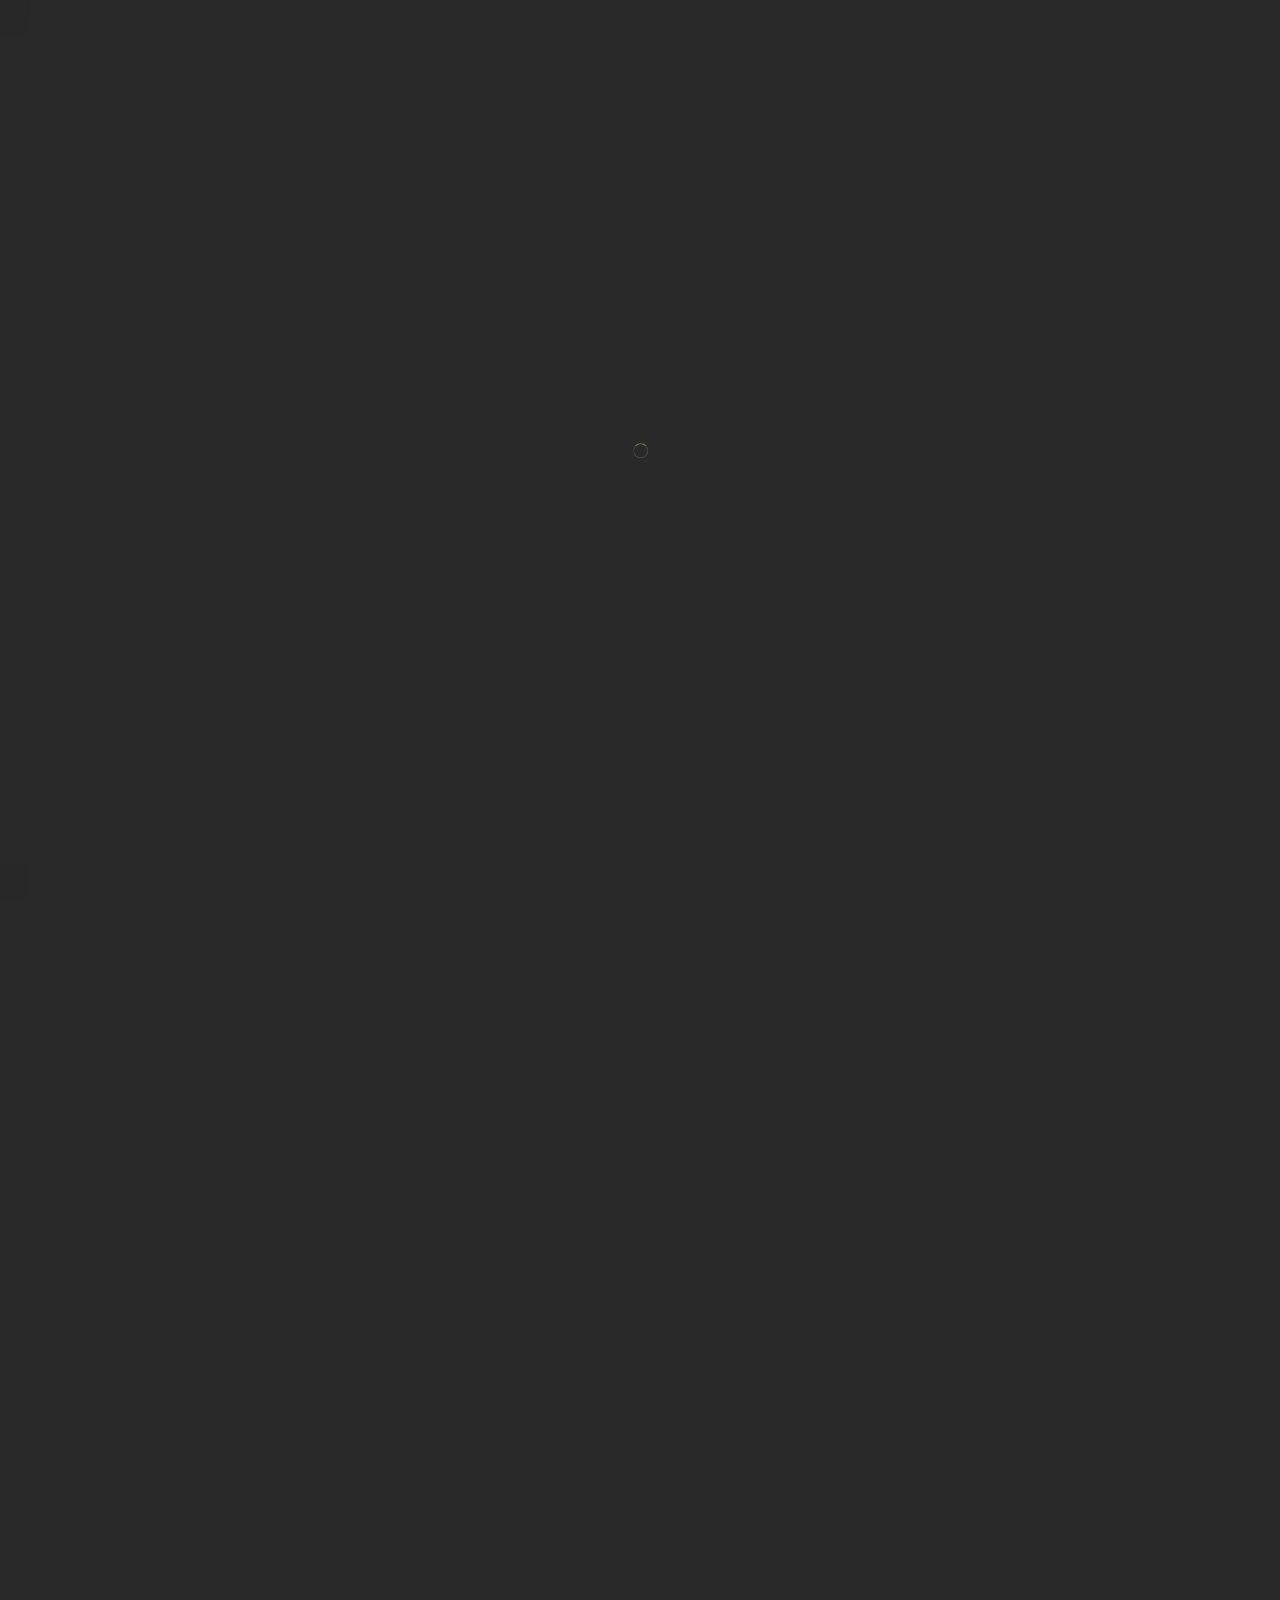
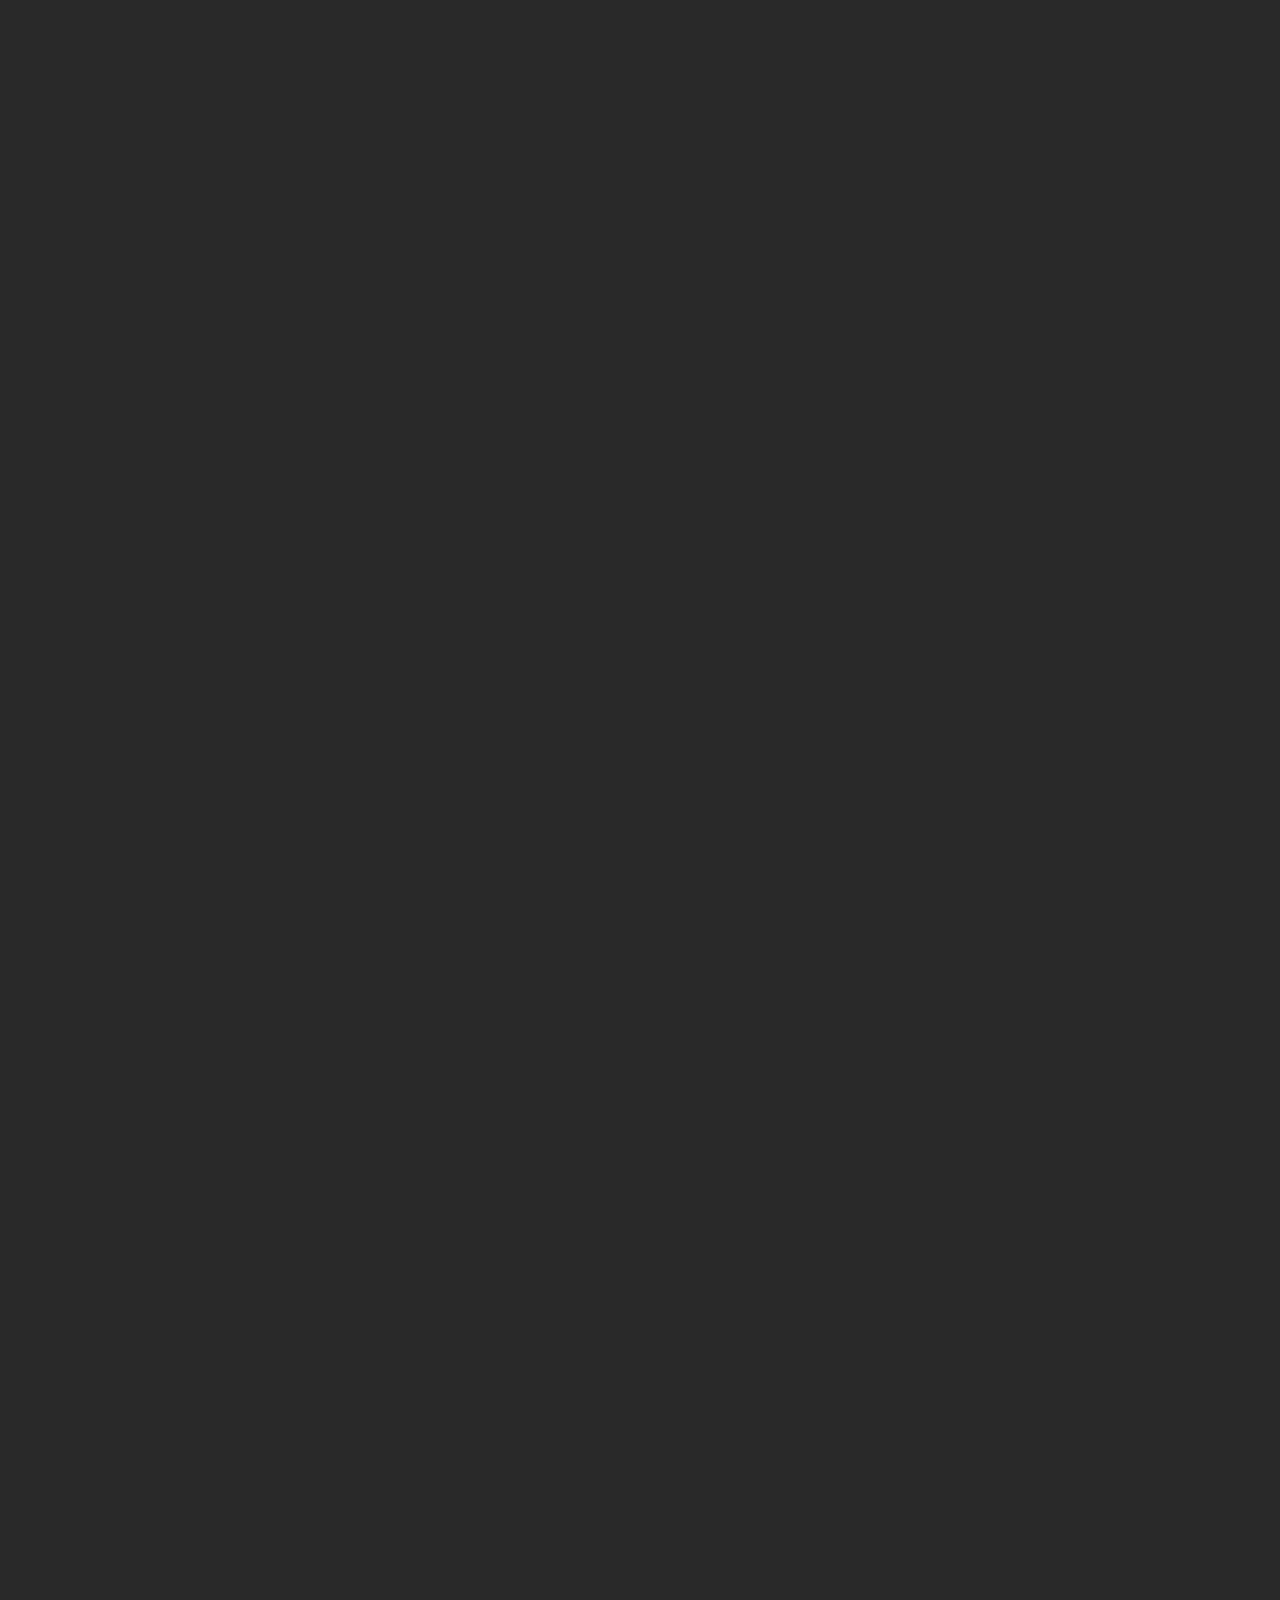
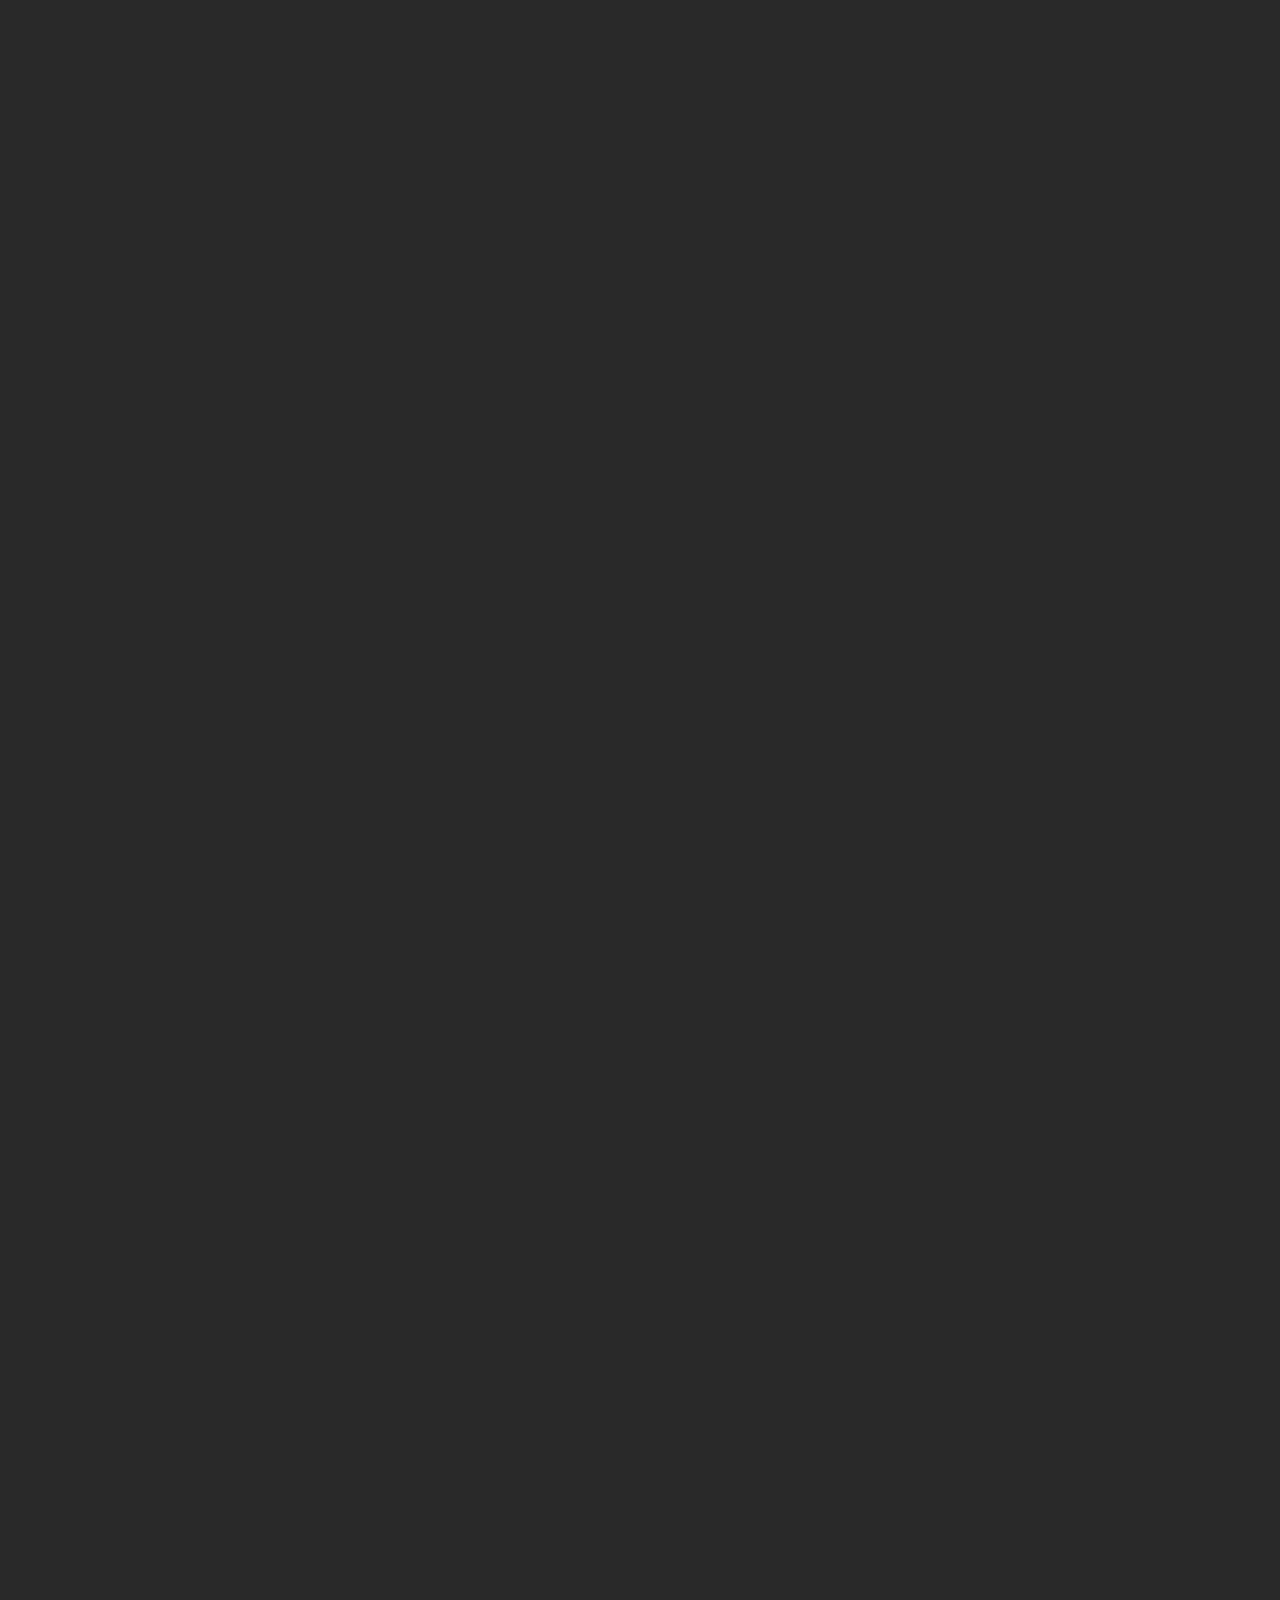
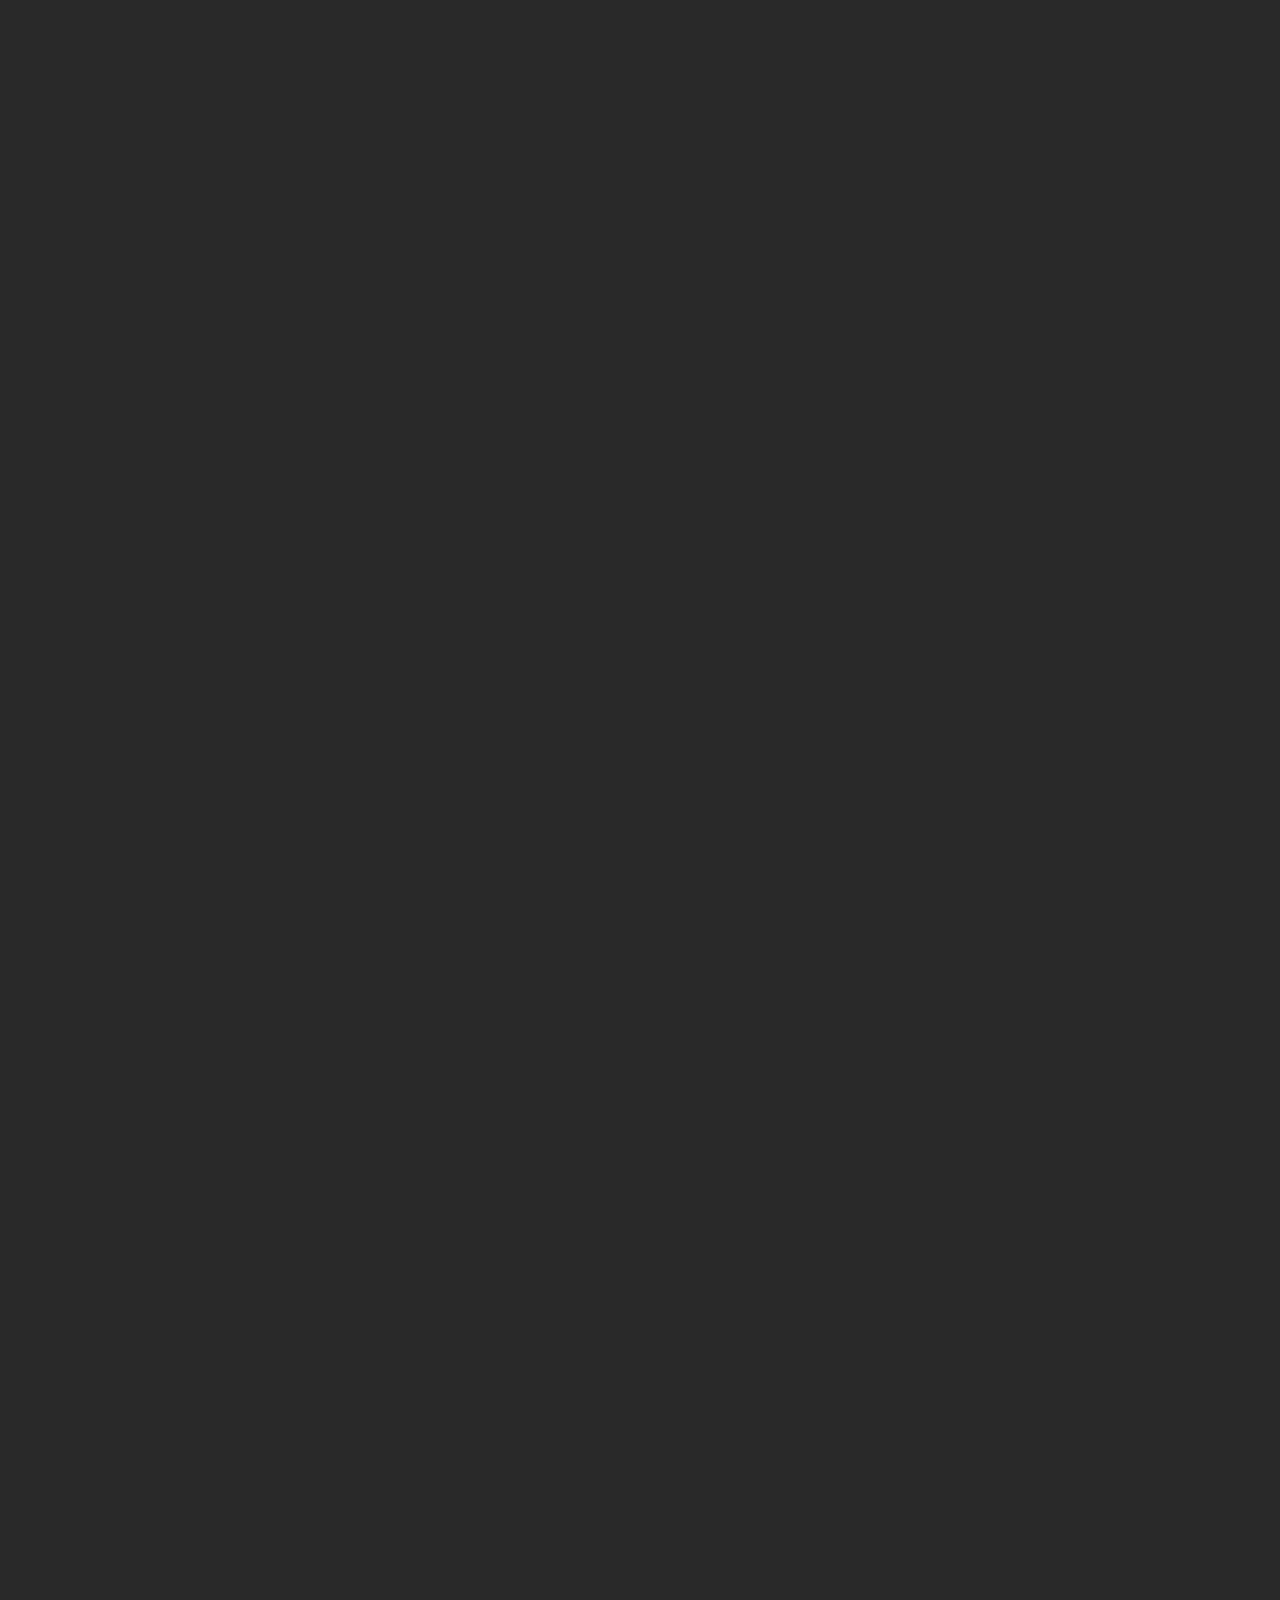
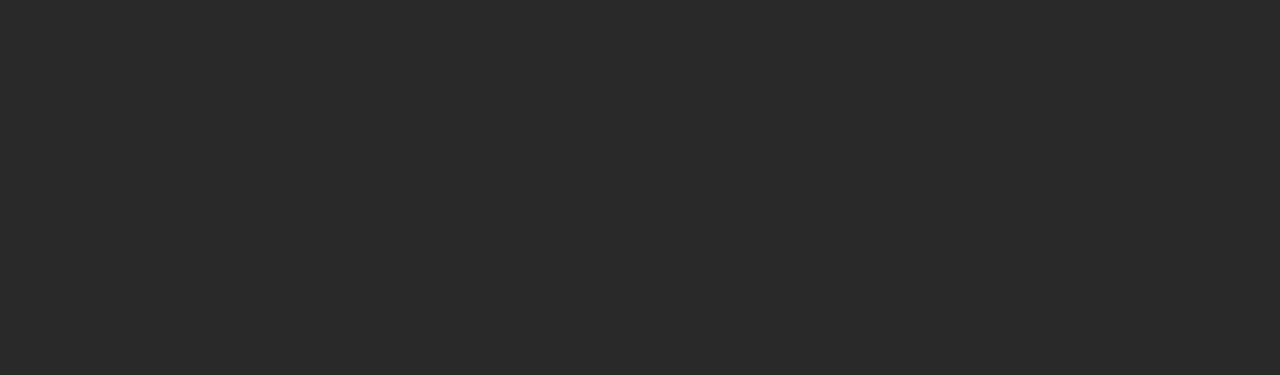
==== commit 82459ead: "all" ====
--- a/index.html
+++ b/index.html
@@ -144,7 +144,7 @@
                     <!--hero_promo-wrap-->
                     <div class="hero_promo-wrap bot-element2">
                         <div class="hero_promo-button">
-                            <a href="https://www.youtube.com/watch?v=g7tzDP3oI2Y&t=28s" class="image-popup"><i class="fas fa-play"></i></a>
+                            <a href="https://vimeo.com/10322316" class="image-popup"><i class="fas fa-play"></i></a>
                         </div>
                         <div class="hero_promo-title">
                             <h4>View Promo Video</h4>
@@ -386,12 +386,12 @@
                                     <!--  hero-menu_header-->
                                     <div class="col-md-3">
                                         <div class="hero-menu_header fl-wrap">
-                                            <ul class="tabs-menu     no-list-style change_bg">
-                                                <li class="lih current"><a href="lih" data-bgtab="images/bg/4.jpg"><span>01.</span>Main dishes</a></li>
-                                                <li><a href="lih" data-bgtab="images/bg/6.jpg"><span>02.</span>Starter</a></li>
-                                                <li><a href="lih" data-bgtab="images/bg/7.jpg"><span>03.</span>Desserts</a></li>
-                                                <li><a href="lih" data-bgtab="images/bg/5.jpg"><span>04.</span>Sea Food</a></li>
-                                                <li><a href="lih" data-bgtab="images/bg/9.jpg"><span>05.</span>Drinks</a></li>
+                                            <ul class="tabs-menu no-list-style change_bg">
+                                                    <li class="lih current"><span>01.</span>Main dishes</li>
+                                                    <li class="lih"><span>02.</span>Starter</li>
+                                                    <li class="lih"><span>03.</span>Desserts</li>
+                                                    <li class="lih"><span>04.</span>Sea Food</li>
+                                                    <li class="lih"><span>05.</span>Drinks</li>
                                             </ul>
                                         </div>
                                     </div>
@@ -780,24 +780,25 @@
                                                 <div class="swiper-wrapper">
                                                     <!-- swiper-slide -->
                                                     <div class="swiper-slide">
+                                                    <div class="swiper-slide slide-one">
                                                         <div class="event-carousel-item">
                                                             <h4>Jazz Band Live Event</h4>
                                                             <span class="event-date">25 may 2020</span>
-                                                            <p>Sed ut perspiciatis unde omnis iste natus error sit voluptatem accusantium doloremque laudantium totam aperiam. </p>
-                                                        </div>
+@@ -788,7 +788,7 @@ <h4>Jazz Band Live Event</h4>
                                                     </div>
                                                     <!-- swiper-slide end -->
                                                     <!-- swiper-slide -->
                                                     <div class="swiper-slide">
+                                                    <div class="swiper-slide slide-one">
                                                         <div class="event-carousel-item">
                                                             <h4>Wine and Steak Day</h4>
                                                             <span class="event-date">19 June 2020</span>
-                                                            <p>In ut odio libero, at vulputate urna. Nulla tristique mi a massa convallis cursus. Nulla eu mi magna. Etiam suscipit   gravida. </p>
-                                                        </div>
+@@ -797,7 +797,7 @@ <h4>Wine and Steak Day</h4>
                                                     </div>
                                                     <!-- swiper-slide end -->
                                                     <!-- swiper-slide -->
                                                     <div class="swiper-slide">
+                                                    <div class="swiper-slide slide-one">
                                                         <div class="event-carousel-item">
                                                             <h4>Freedom Day Celebration</h4>
                                                             <span class="event-date">14 October 2020</span>
@@ -841,7 +842,7 @@
                                 <div class="swiper-container">
                                     <div class="swiper-wrapper">
                                         <!--testi-item-->
-                                        <div class="swiper-slide">
+                                        <div class="swiper-slide slide-two">
                                             <div class="testi-item fl-wrap">
                                                 <div class="testi-avatar"><img src="images/avatar/2.jpg" alt=""></div>
                                                 <div class="testimonilas-text fl-wrap">
@@ -854,7 +855,7 @@
                                         </div>
                                         <!--testi-item end-->
                                         <!--testi-item-->
-                                        <div class="swiper-slide">
+                                        <div class="swiper-slide slide-two">
                                             <div class="testi-item fl-wrap">
                                                 <div class="testi-avatar"><img src="images/avatar/3.jpg" alt=""></div>
                                                 <div class="testimonilas-text fl-wrap">
@@ -867,7 +868,7 @@
                                         </div>
                                         <!--testi-item end-->
                                         <!--testi-item-->
-                                        <div class="swiper-slide">
+                                        <div class="swiper-slide slide-two">
                                             <div class="testi-item fl-wrap">
                                                 <div class="testi-avatar"><img src="images/avatar/4.jpg" alt=""></div>
                                                 <div class="testimonilas-text fl-wrap">
@@ -880,7 +881,7 @@
                                         </div>
                                         <!--testi-item end-->
                                         <!--testi-item-->
-                                        <div class="swiper-slide">
+                                        <div class="swiper-slide slide-two">
                                             <div class="testi-item fl-wrap">
                                                 <div class="testi-avatar"><img src="images/avatar/5.jpg" alt=""></div>
                                                 <div class="testimonilas-text fl-wrap">
@@ -1070,5 +1071,7 @@
         <script src="js/jquery.min.js"></script>
         <script src="js/plugins.js"></script>
         <script src="js/scripts.js"></script>
+        <script src="js/main.js"></script>
     </body>
-</html>+</html>
+  46 changes: 17 additions & 29 deletions46 